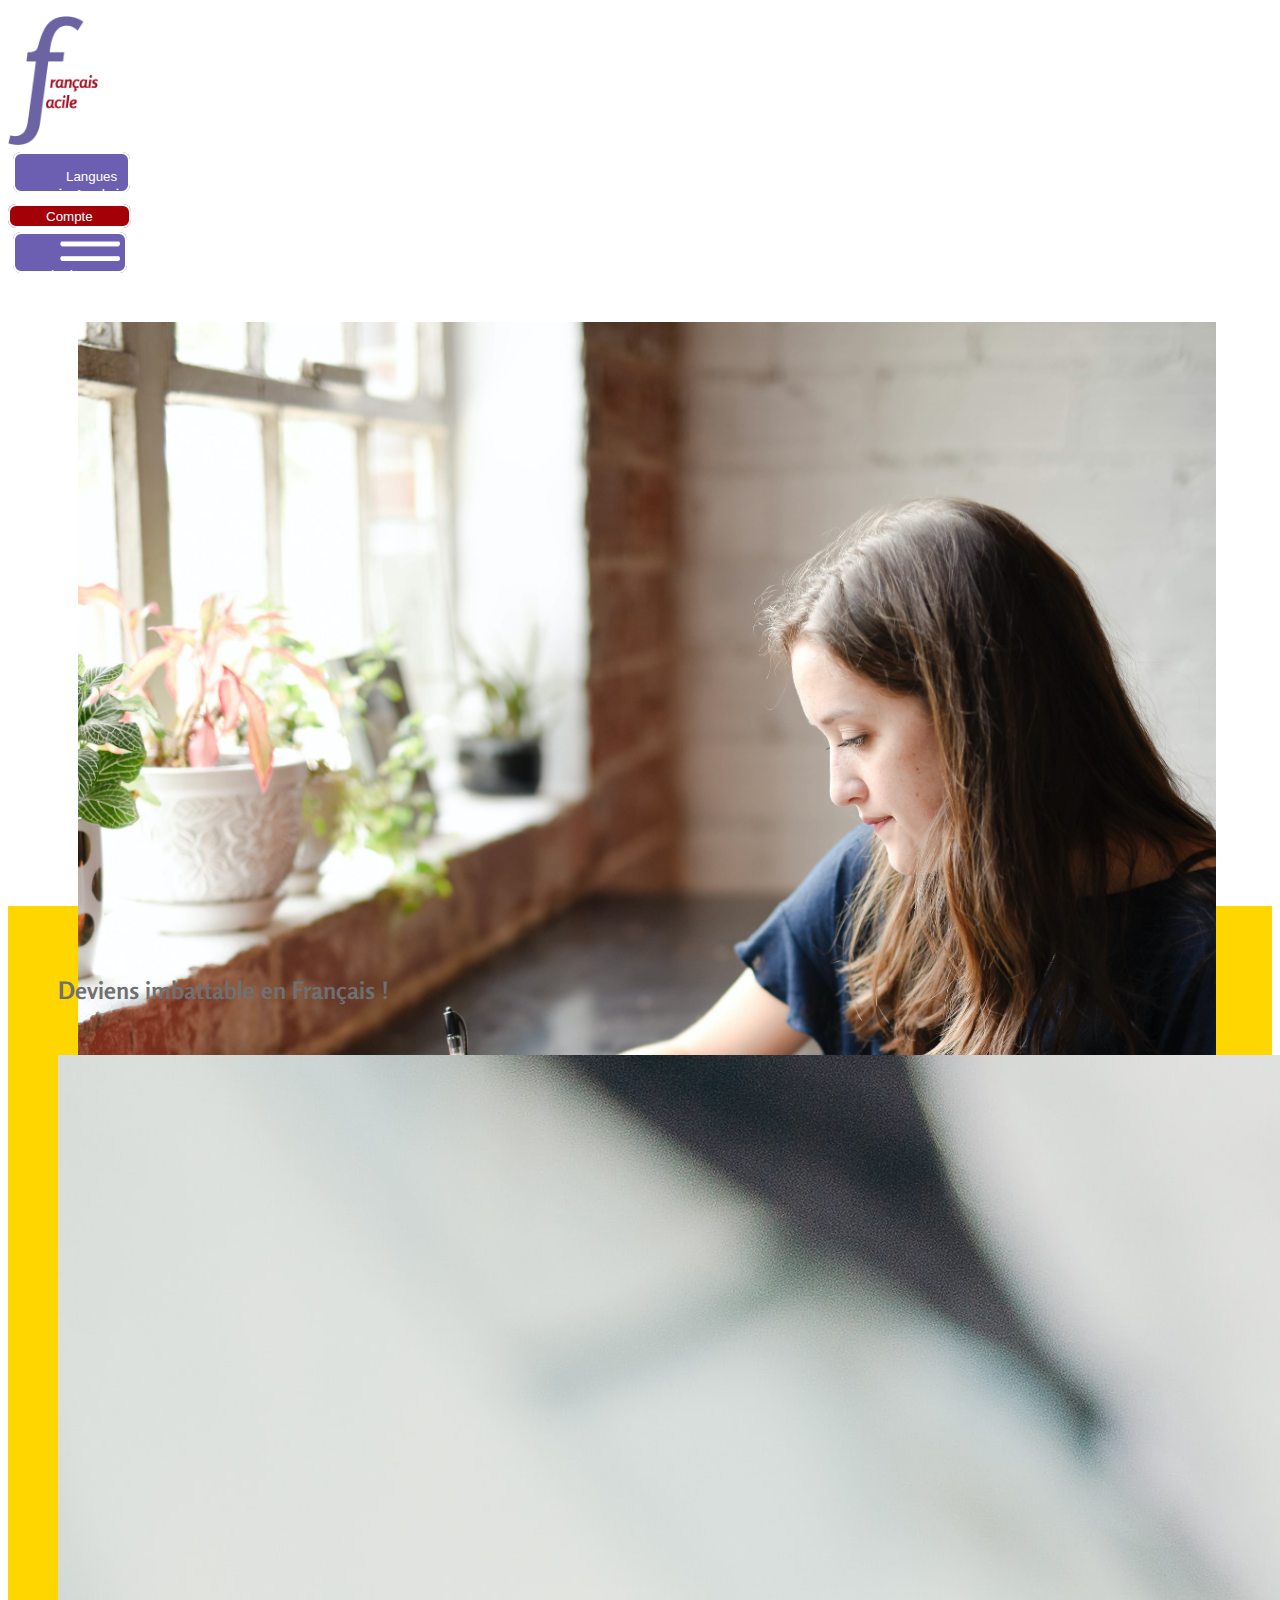
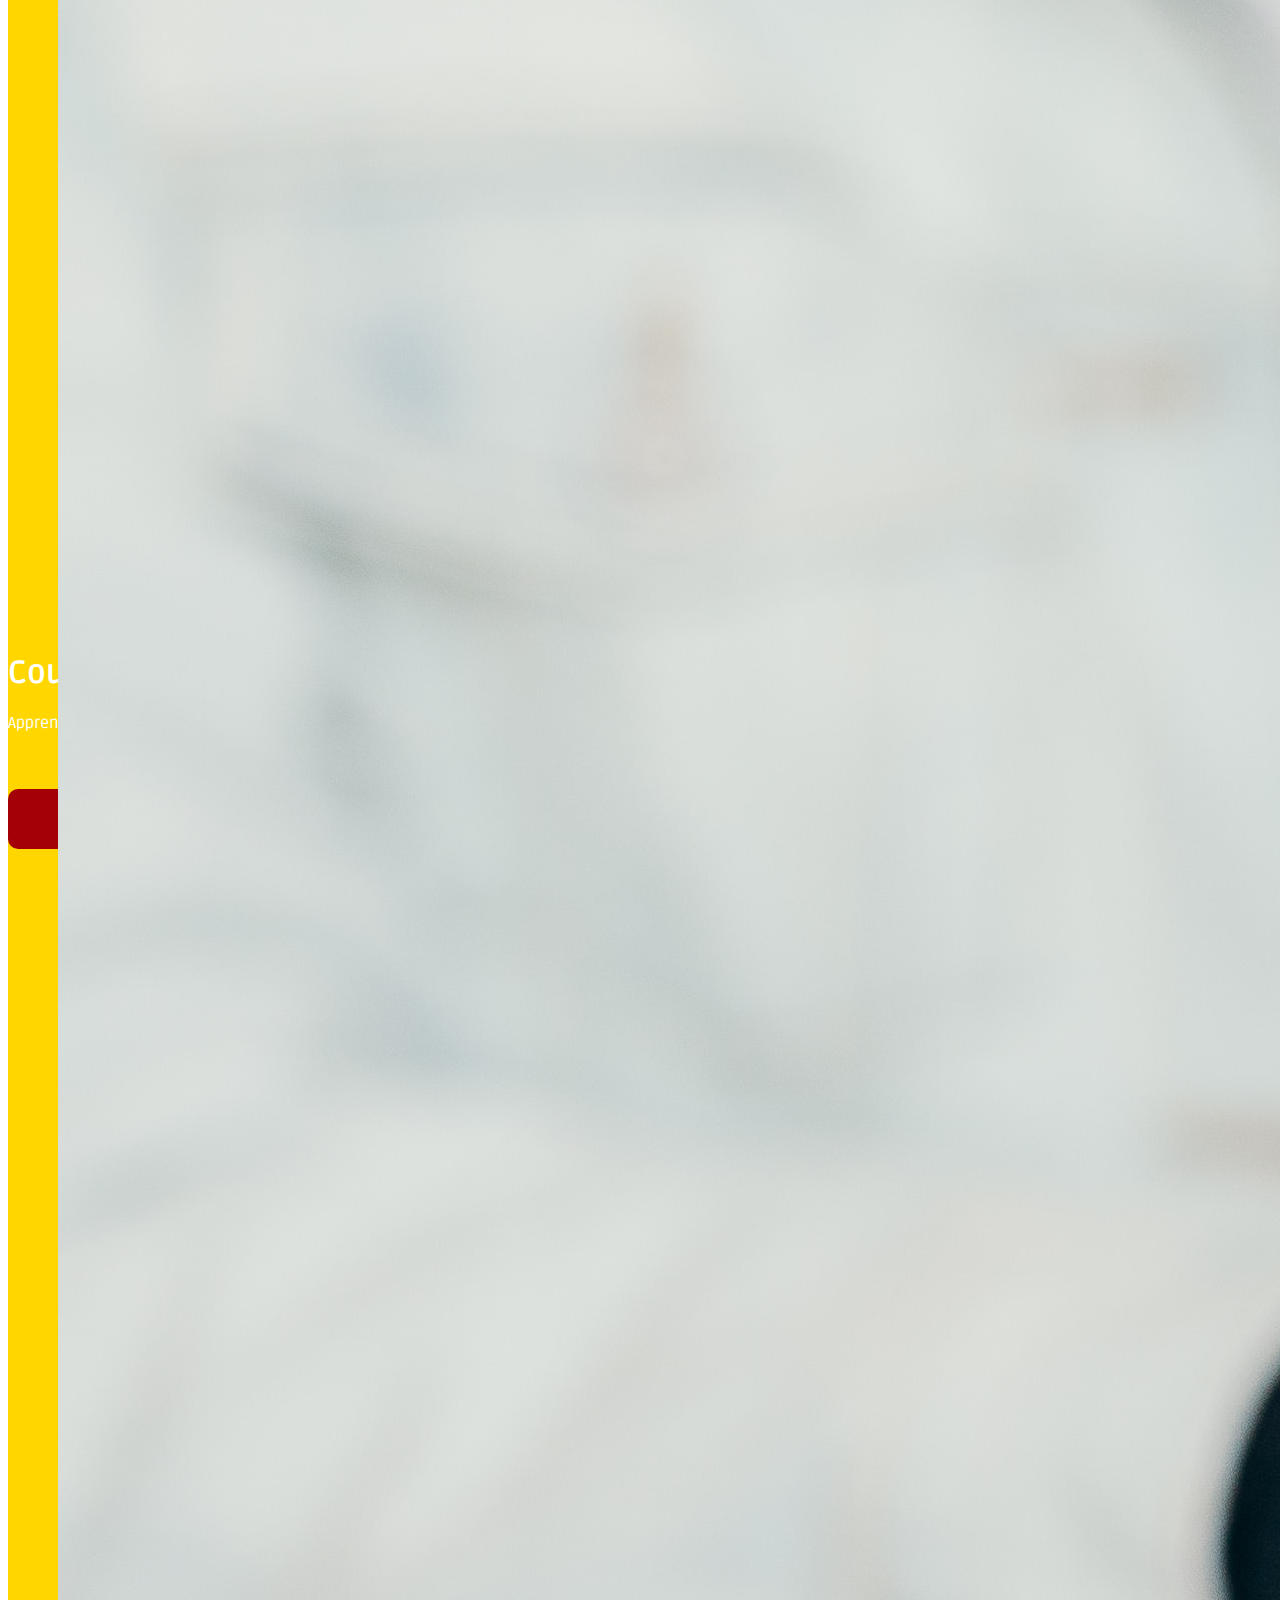
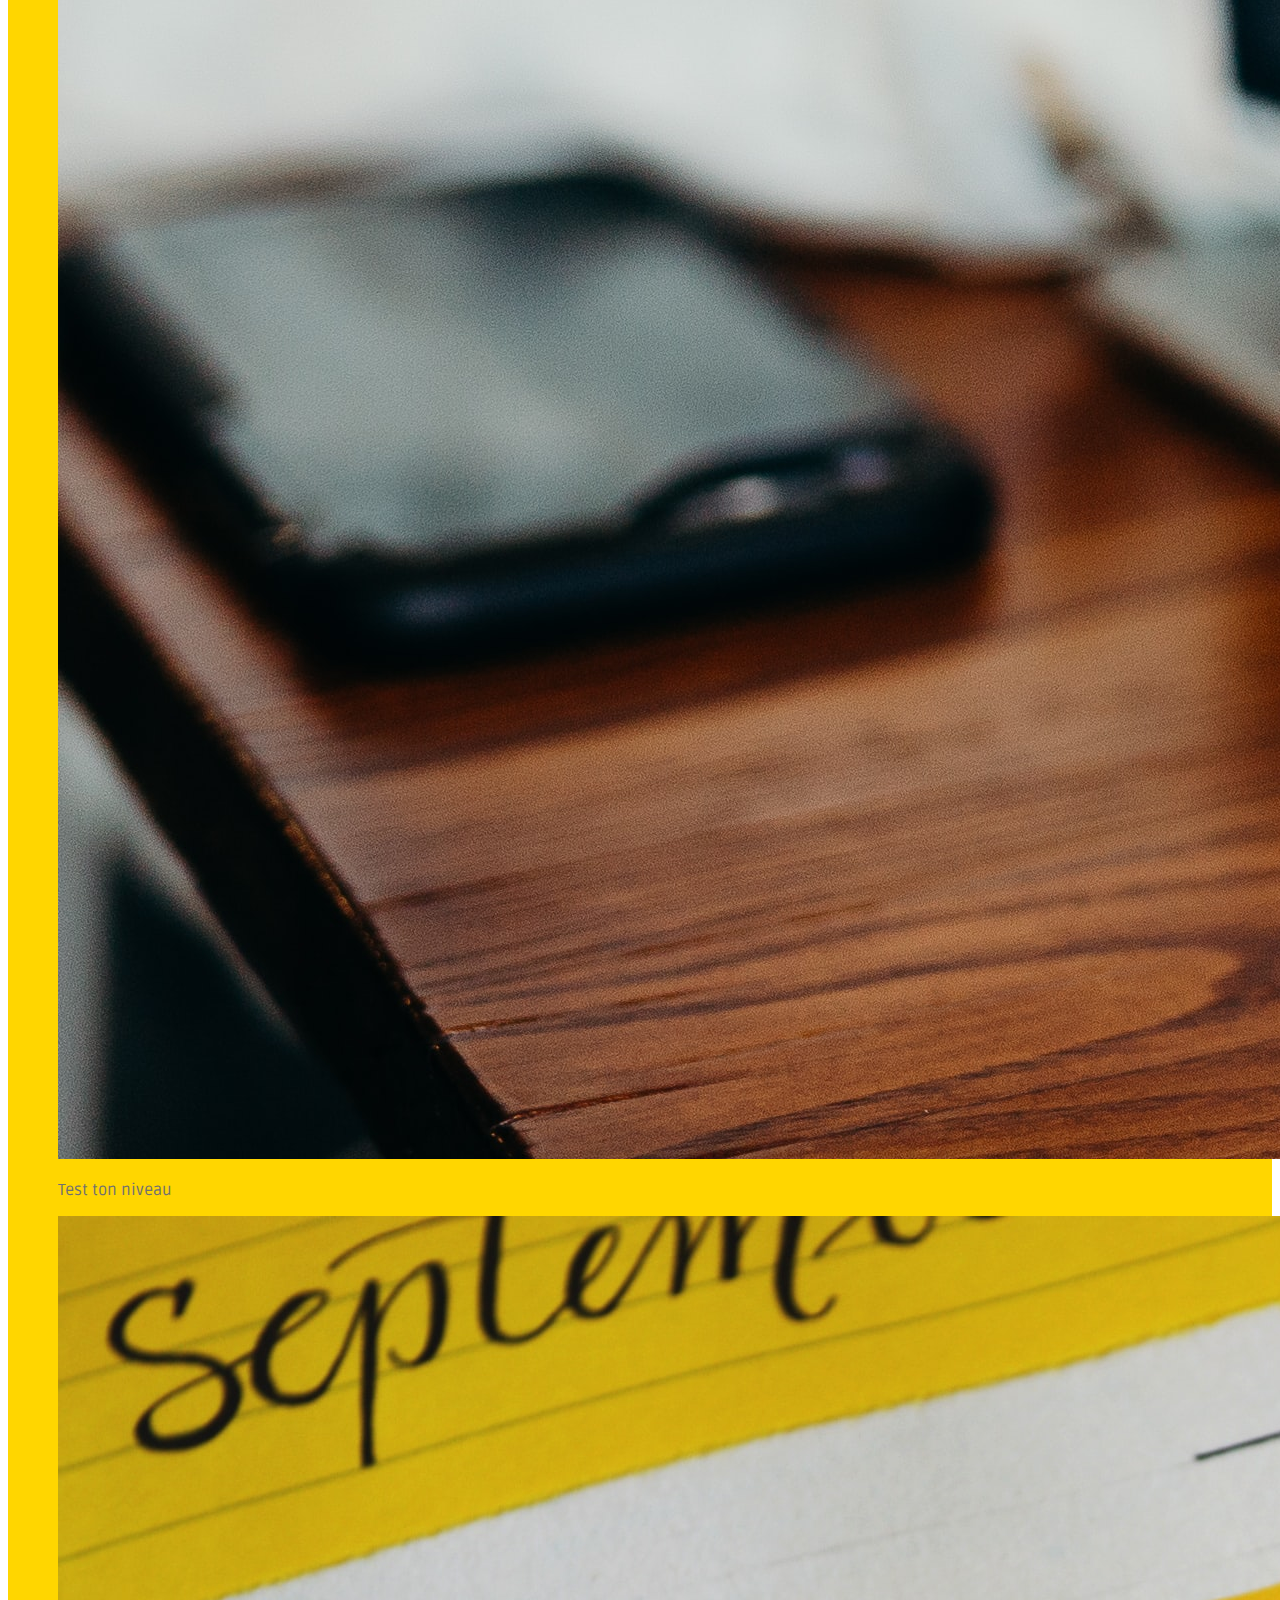
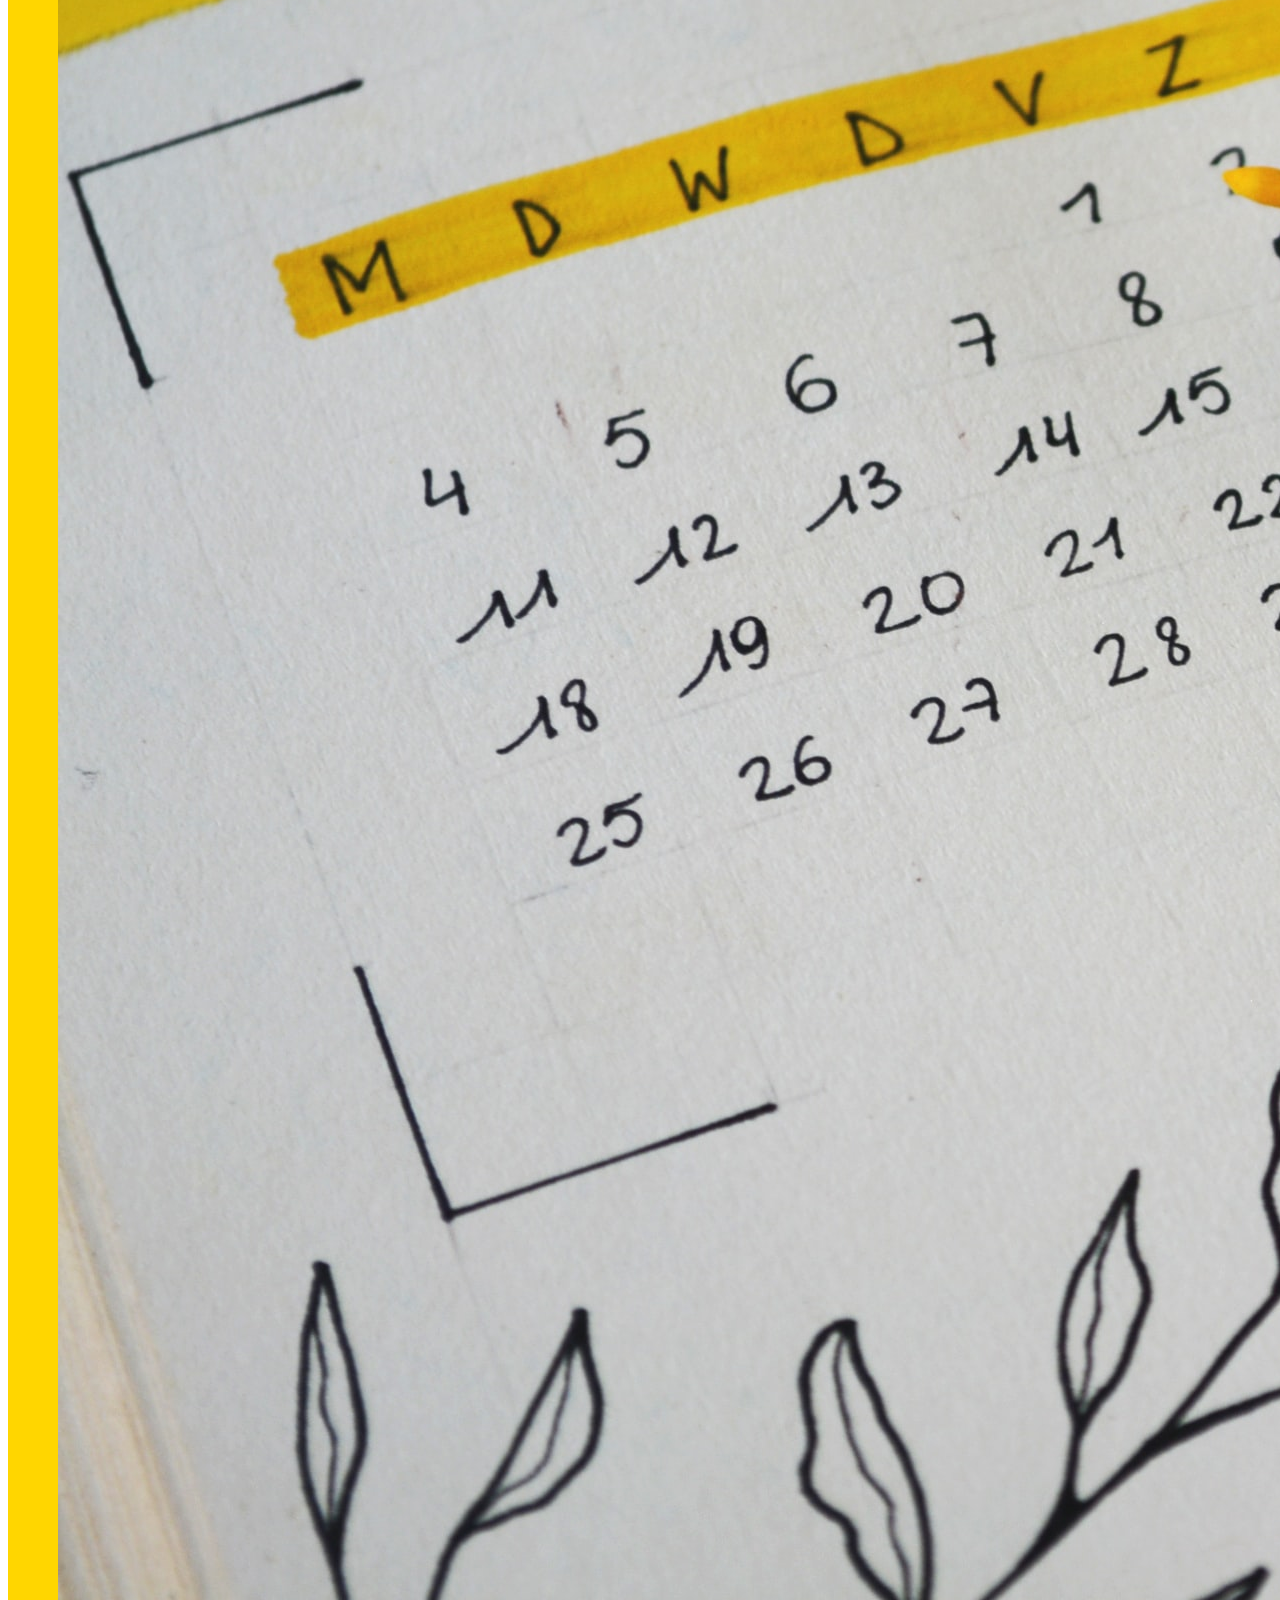
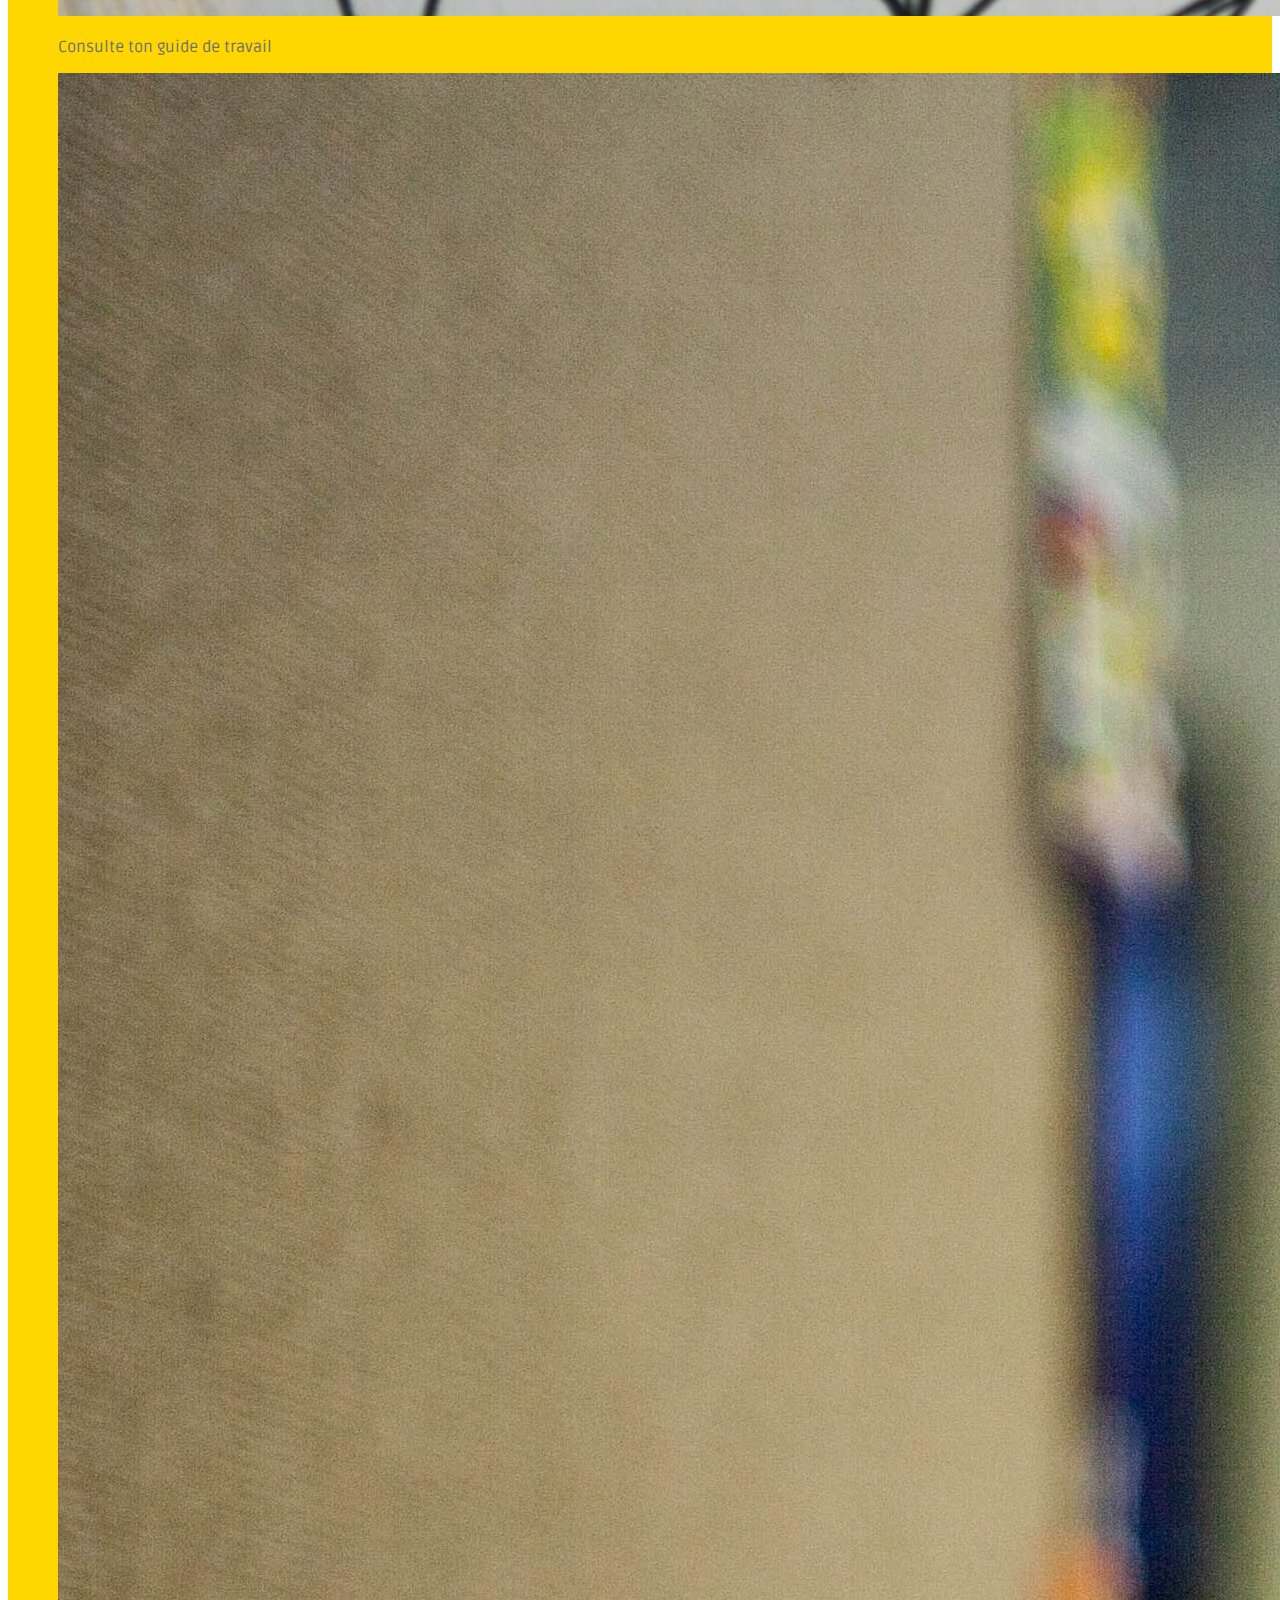
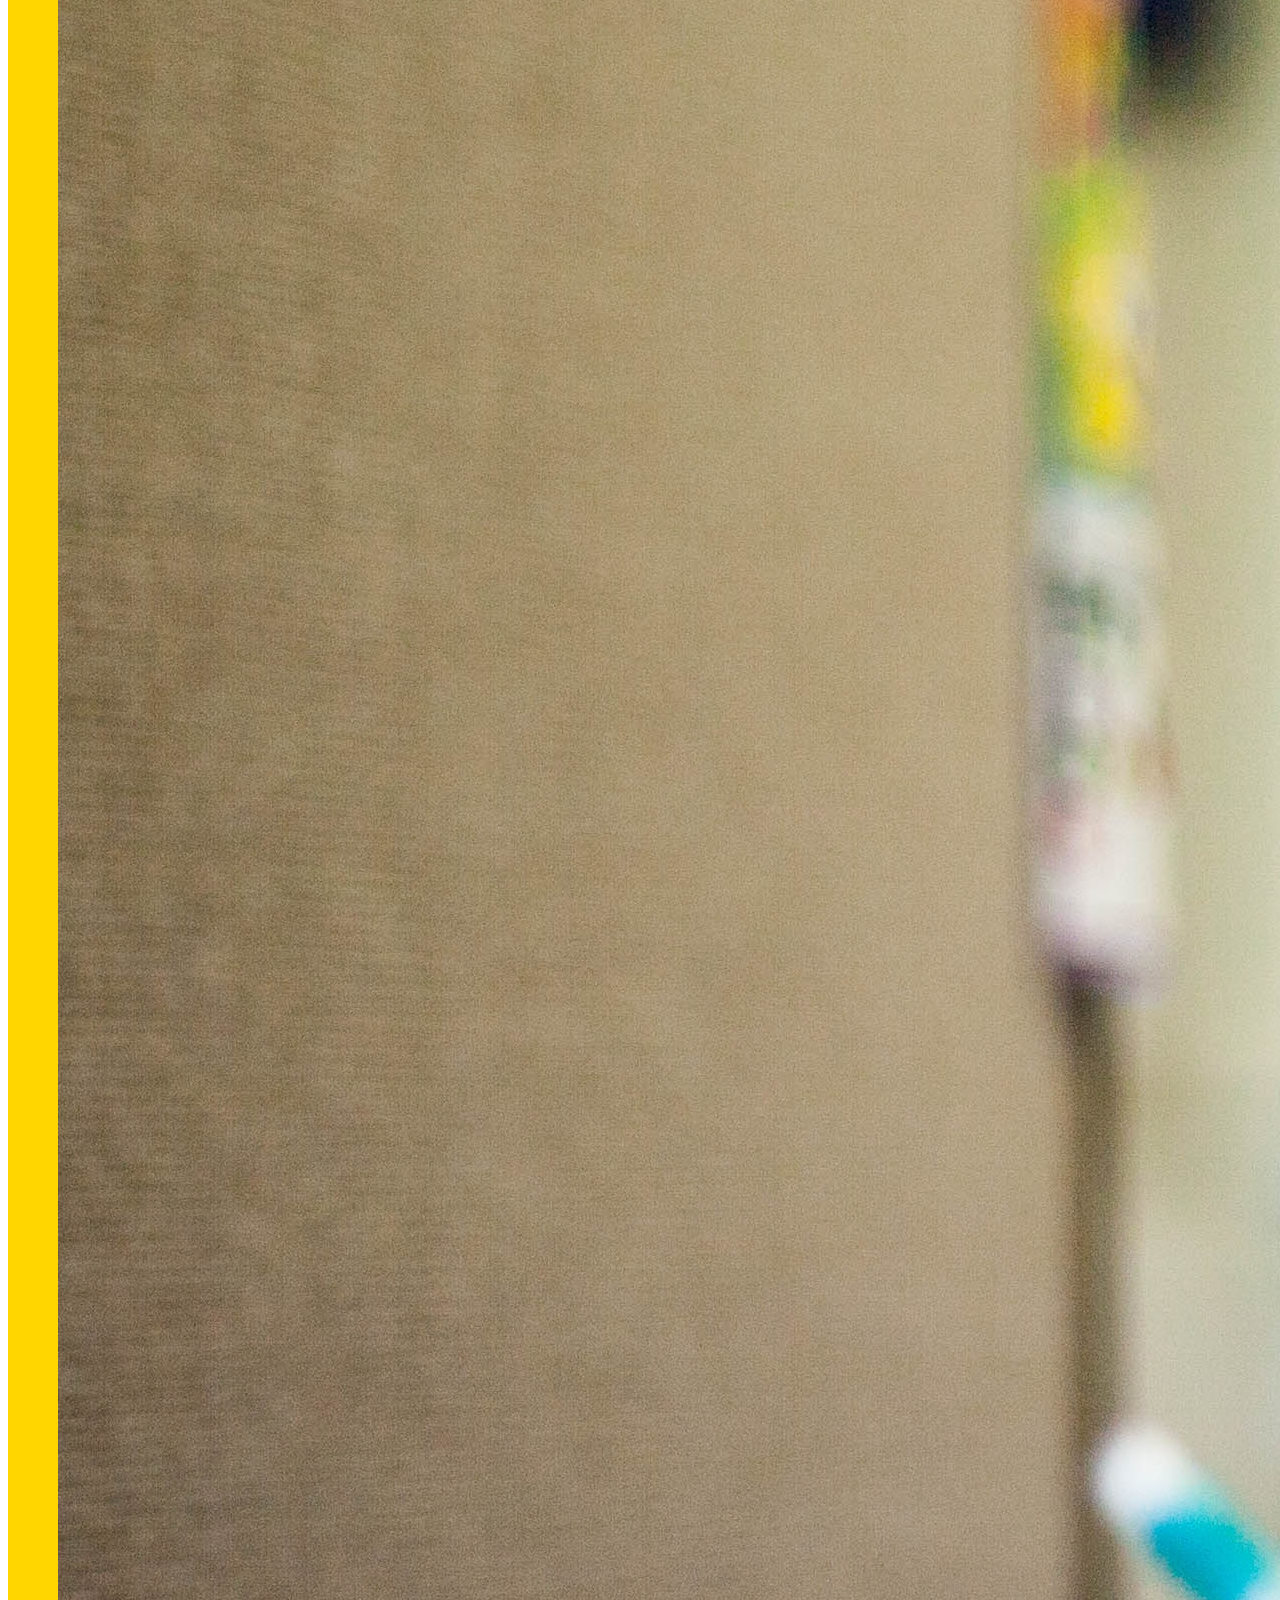
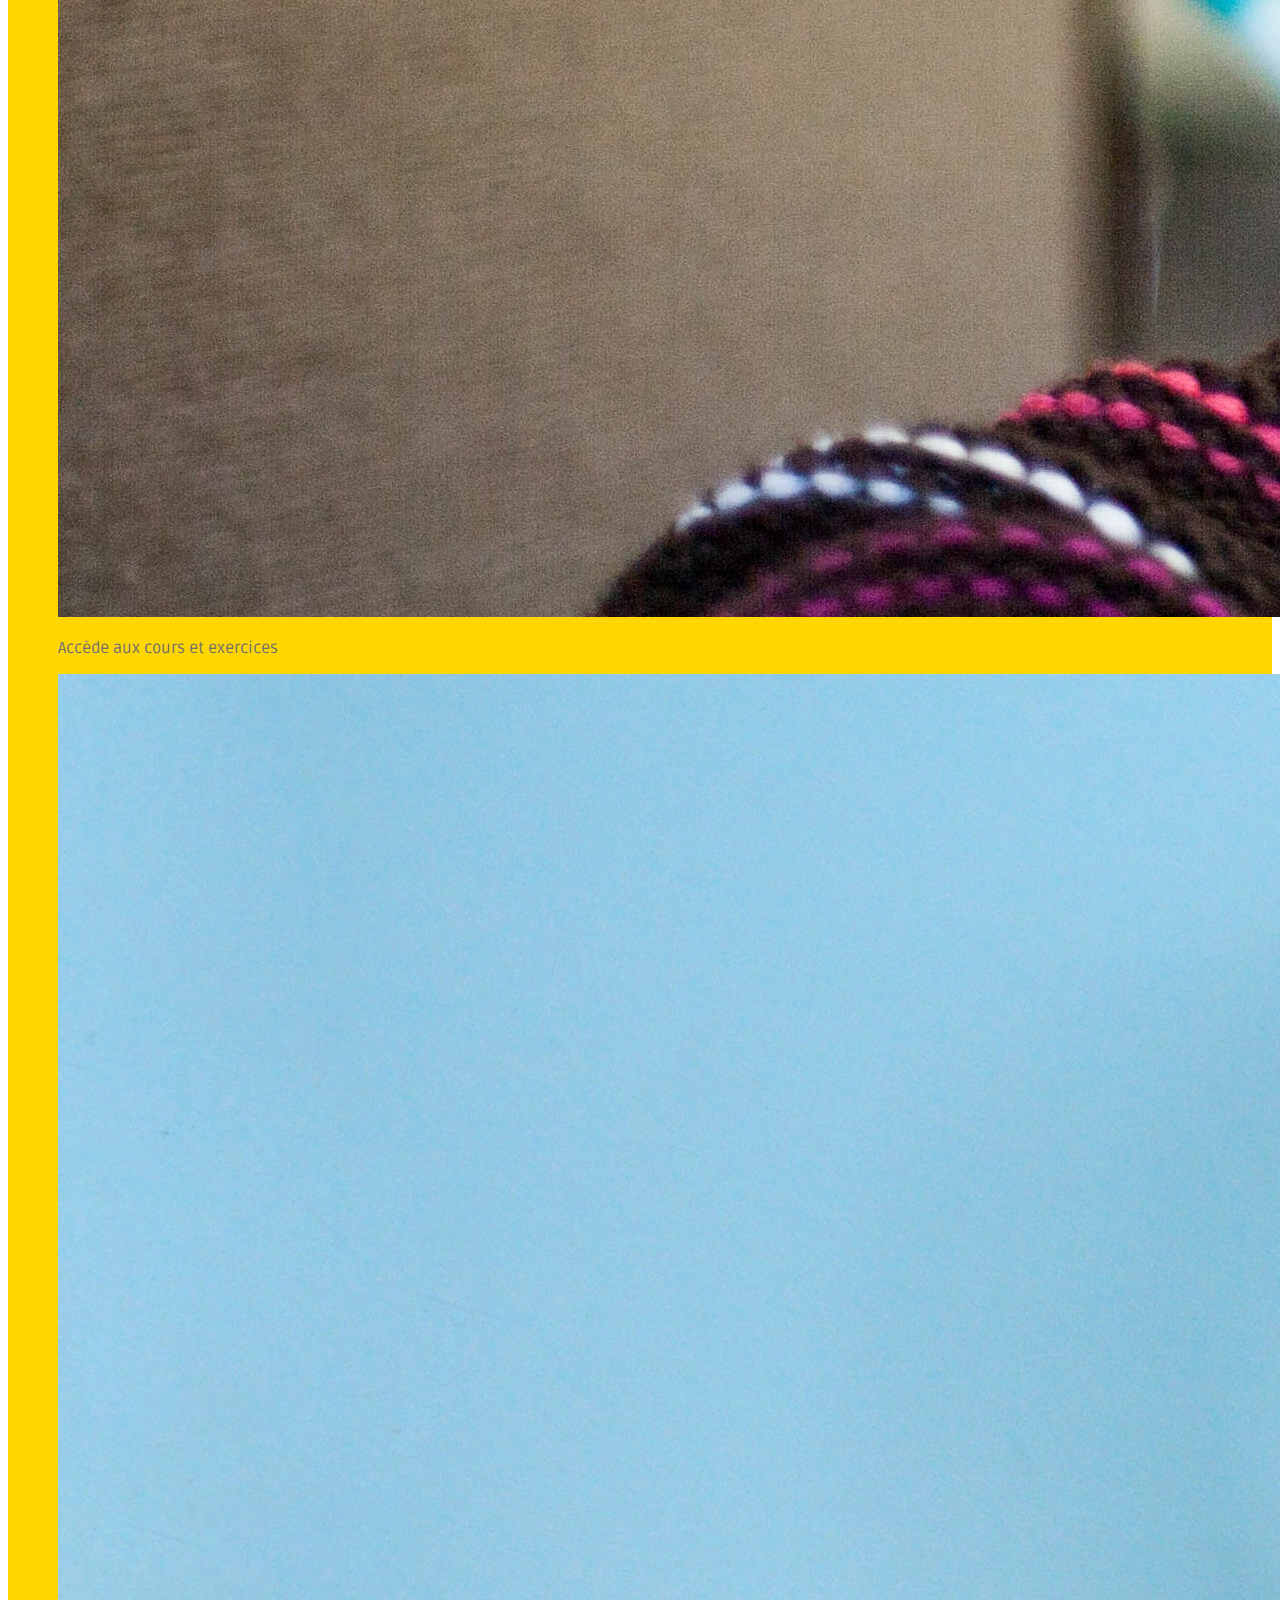
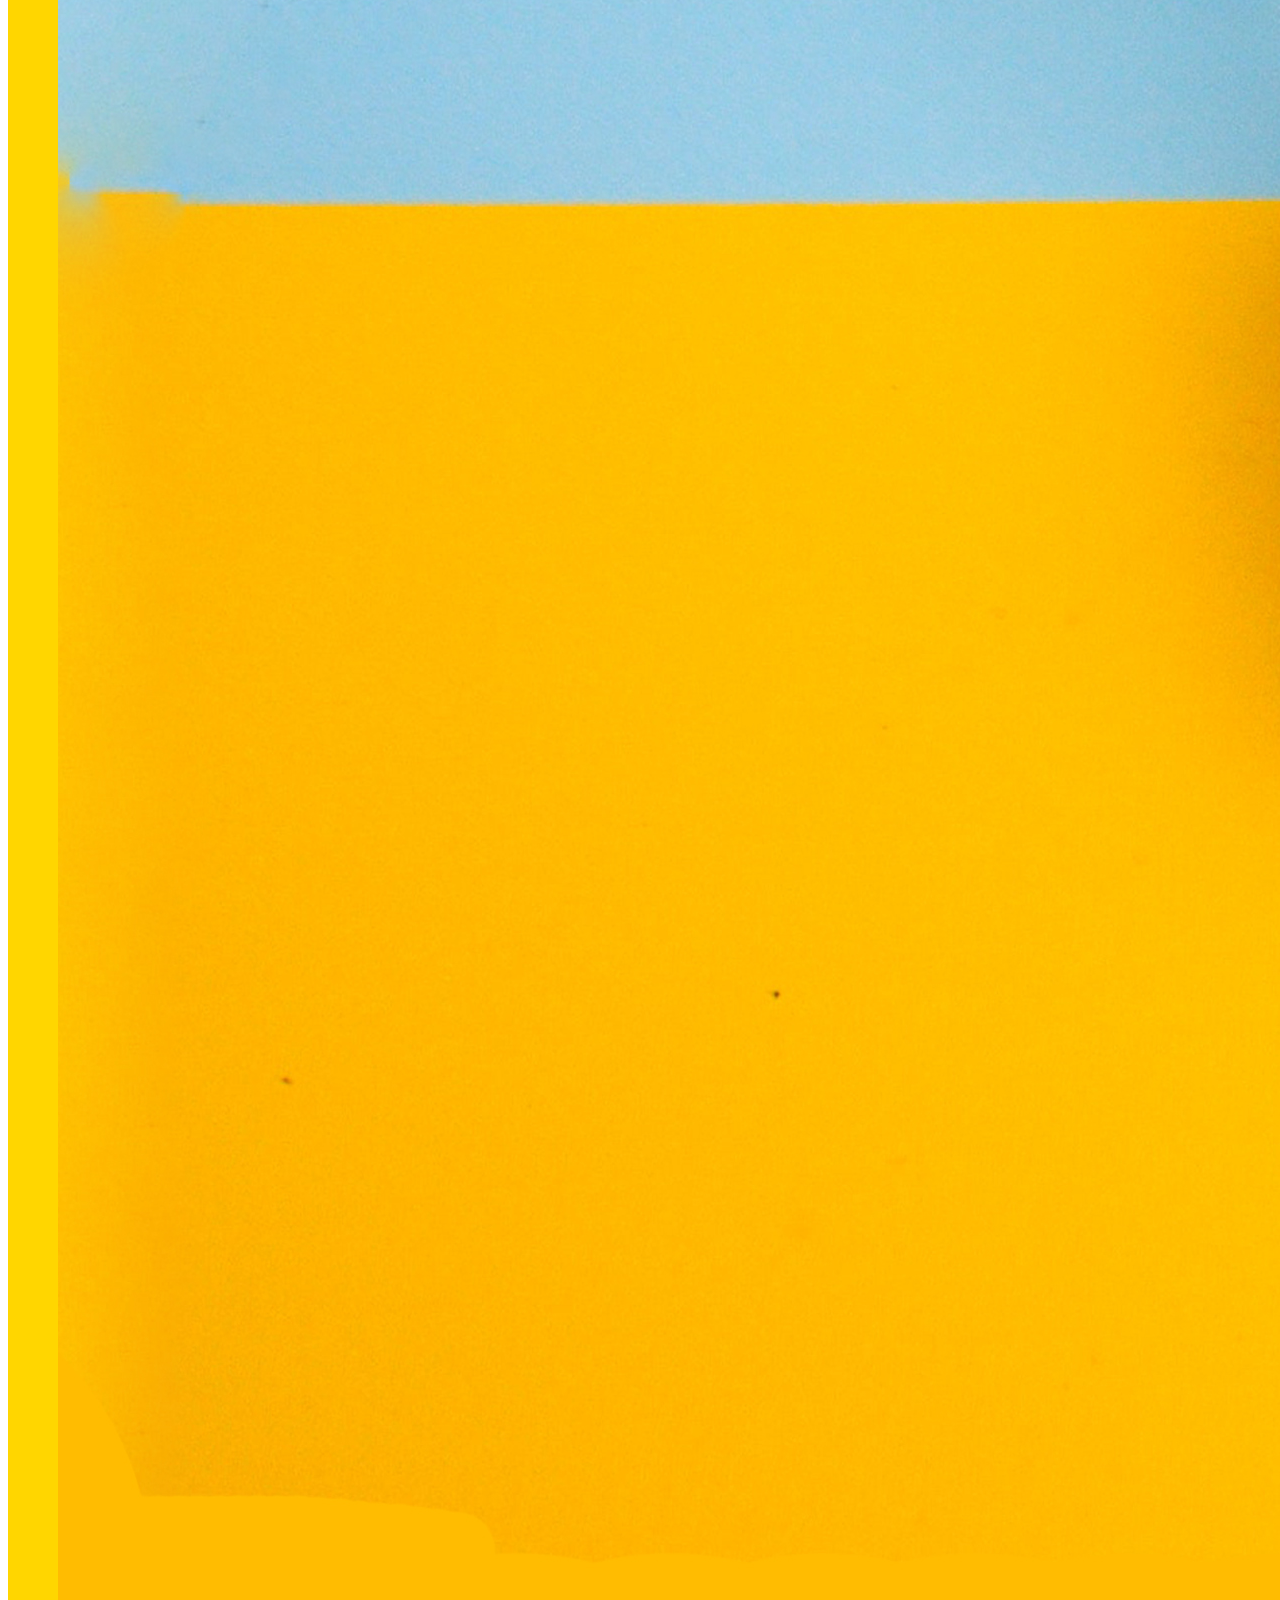
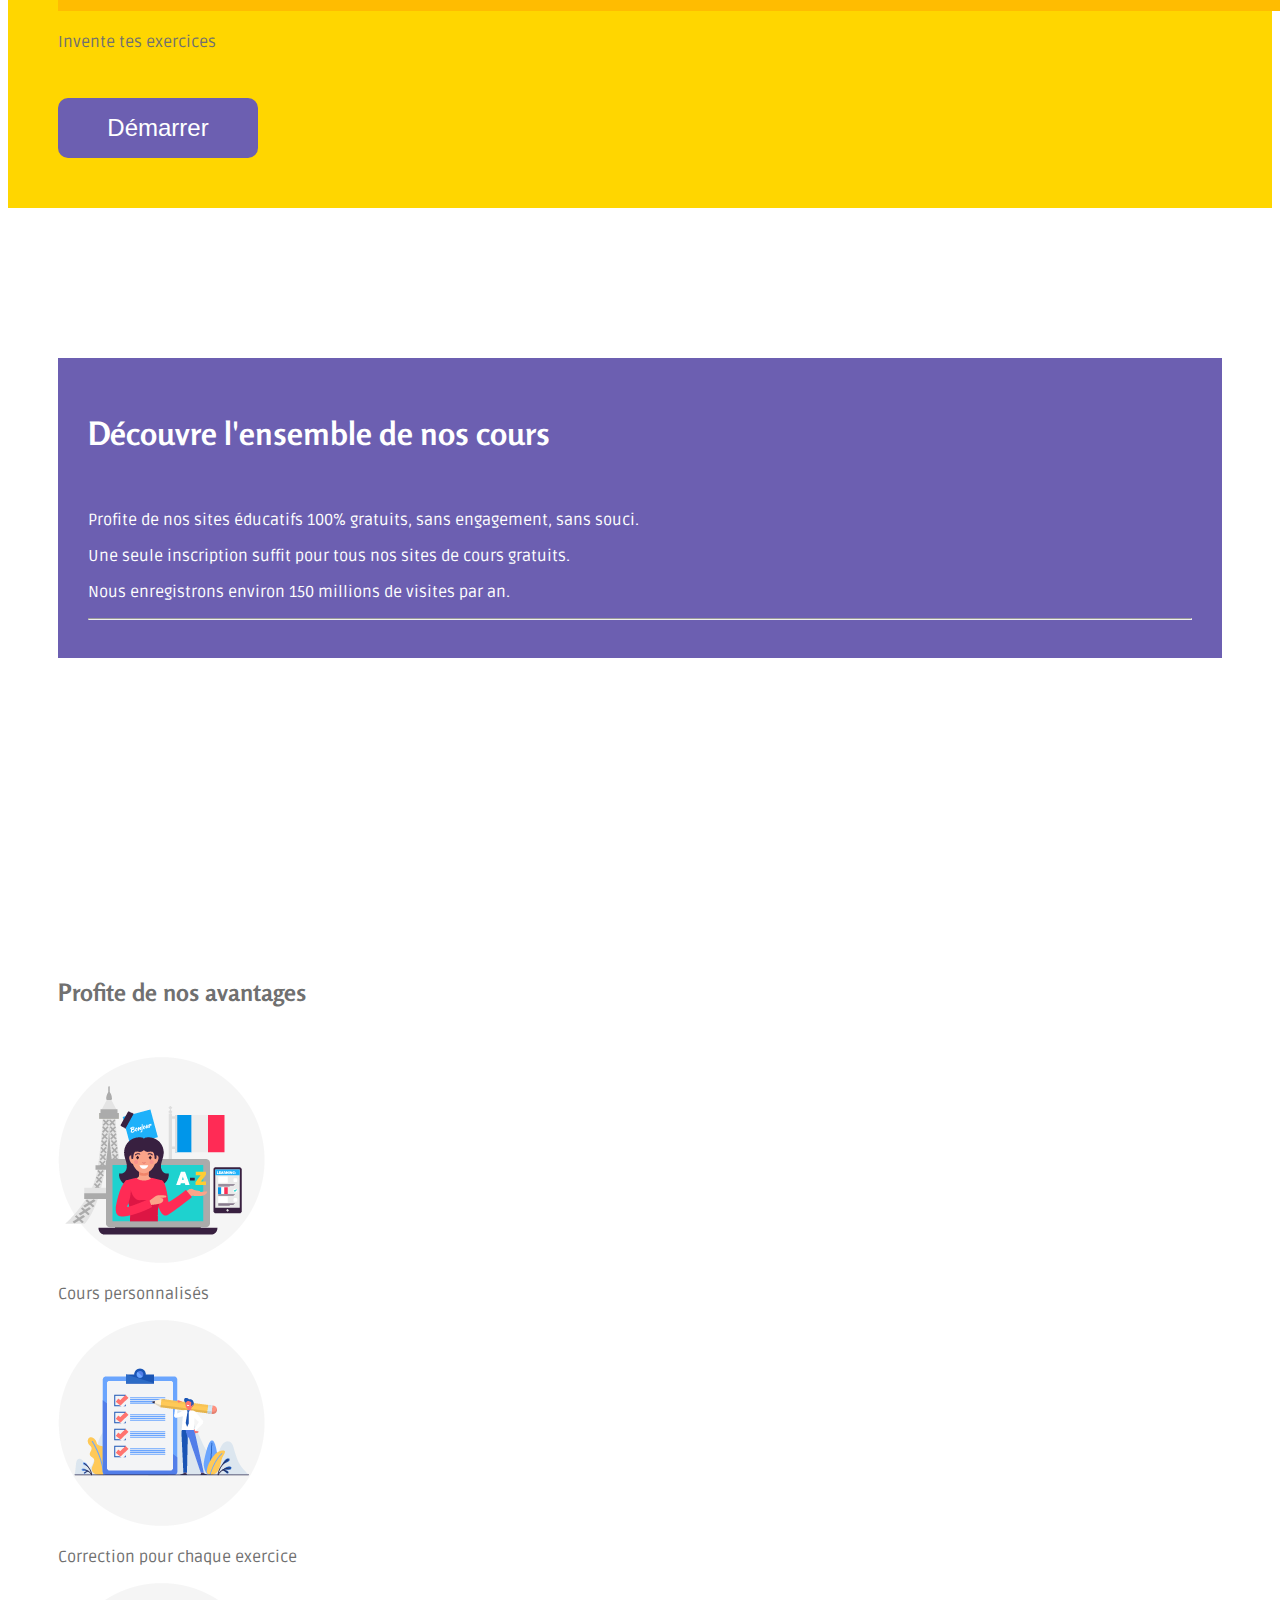
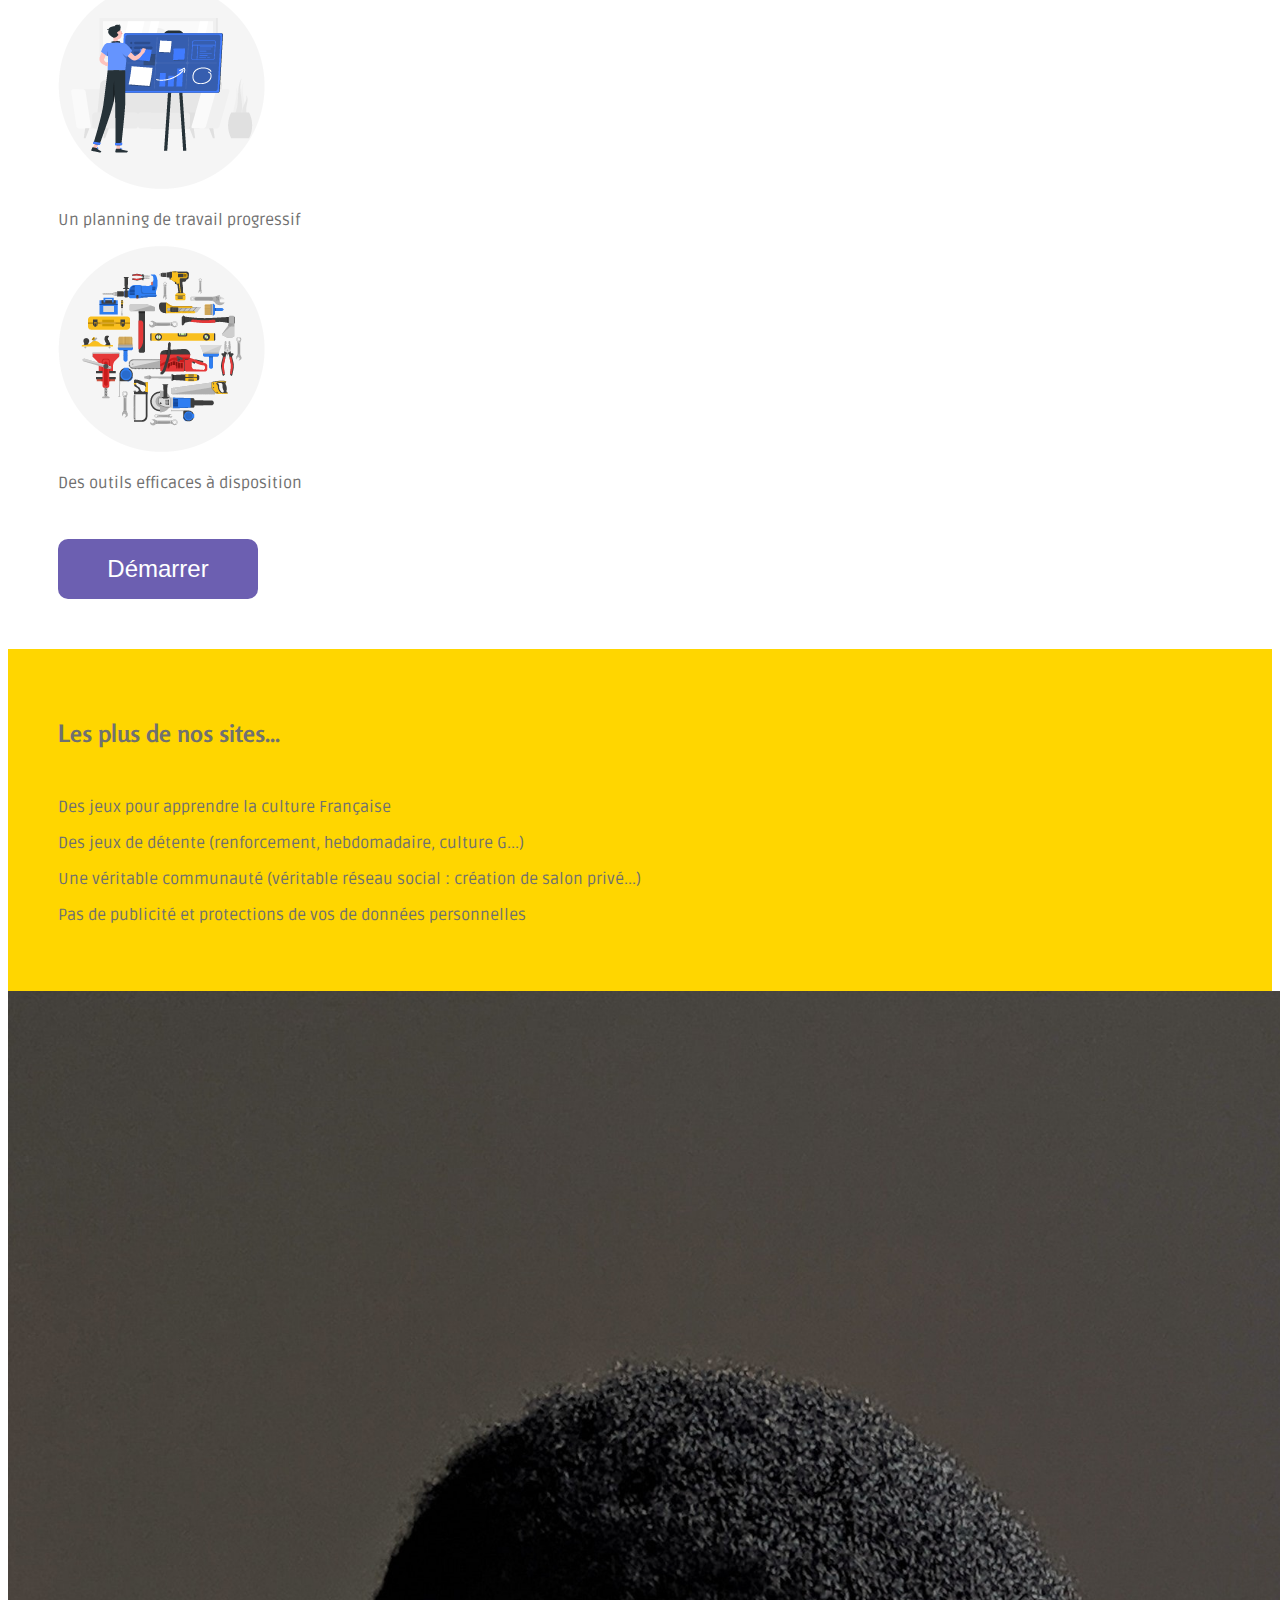
==== index.html @ e941967e "v8" ====
<!DOCTYPE html>
<html lang="en">
<head>
    <meta charset="UTF-8">
    <meta name="viewport" content="width=device-width, initial-scale=1.0">
    <title>Accueil</title>
    <link rel="stylesheet" href="https://cdn.jsdelivr.net/npm/bootstrap@4.5.3/dist/css/bootstrap.min.css" integrity="sha384-TX8t27EcRE3e/ihU7zmQxVncDAy5uIKz4rEkgIXeMed4M0jlfIDPvg6uqKI2xXr2" crossorigin="anonymous">    <link rel="stylesheet" href="css/style.css">
    <link rel="stylesheet" href="css/accueil.css">
    <link href="https://fonts.googleapis.com/css2?family=Rosario&display=swap" rel="stylesheet"> 
    <link href="https://fonts.googleapis.com/css2?family=Ruda&display=swap" rel="stylesheet"> 
</head>
<body>
    <header>
        <nav class="navbar navbar-black">
            <p><a href="http://127.0.0.1:5500/accueil.html" class="navbar-brand mb-0 h1 text-light"><img src="img/logo.png" alt="logo" id="logo"></a></p>
                <ul class="nav justify-content-end">
                    <li class="nav-item dropdown d-none d-lg-block">
                        <a class="nav-link dropdown-toggle langue" href="#" id="navbarDropdownMenuLink" role="button" data-toggle="dropdown" aria-haspopup="true" aria-expanded="false">
                          <button id="langues">Langues</button>
                        </a>
                        <div class="dropdown-menu" aria-labelledby="navbarDropdownMenuLink">
                          <a class="dropdown-item" href="#">Français</a>
                          <a class="dropdown-item" href="#">Anglais</a>
                          <a class="dropdown-item" href="#">Italien</a>
                        </div>
                    </li>
                    <li class="nav-item dropdown d-none d-lg-block">
                        <a class="nav-link compte" href="#" role="button" data-toggle="dropdown" aria-haspopup="true" aria-expanded="false">
                          <button id=compte>Compte</button>
                        </a>
                    </li>
                    <li class="nav-item dropdown">
                        <a class="nav-link" href="#" id="navbarDropdownMenuLink" role="button" data-toggle="dropdown" aria-haspopup="true" aria-expanded="false">
                          <img src="img/burger.png" alt="burger-menu" id="burger">
                        </a>
                        <div class="dropdown-menu" aria-labelledby="navbarDropdownMenuLink">
                            <a class="dropdown-item d-lg-none d-block" href="#">Compte</a>
                            <a class="dropdown-item d-lg-none d-block" href="#">Langues</a>
                            <div class="dropdown-divider d-lg-none d-block"></div>
                            <a class="dropdown-item" href="http://127.0.0.1:5500/accueil.html">Accueil</a>
                            <a class="dropdown-item" href="http://127.0.0.1:5500/lesTestsDeNiveau.html">Tests</a>
                            <a class="dropdown-item" href="http://127.0.0.1:5500/leGuideDeTravail.html">Guide</a>
                            <a class="dropdown-item" href="http://127.0.0.1:5500/lesCours.html">Cours</a>
                        </div>
                    </li>
                </ul>
        </nav>
        <div class="container-fluid">
            <div class="row">
                <div class="col-12 col-lg-5">
                    <img class="d-none d-lg-block" src="img/1-imageHeader.jpg" alt="image-header" id="image-header">
                </div>
                <div class="col-12 col-lg-7 d-flex flex-column align-items-center" id="cadre-princpal">
                    <h1 class="display-4">Cours 100% gratuits</h1>
                    <p class="lead">Apprenez et perfectionnez- vous en français ou une autre langues !</p>
                    <hr class="my-4">
                    <a href=http://127.0.0.1:5500/lesTestsDeNiveau.html><button class="gros-bouton teste-toi">Teste-toi</button></a>
                </div>
            </div>
        </div>
    </header>
    <main>
        <div class="container-fluid" id="seconde-section">
            <div class="row justify-content-center">
                <h2>Deviens imbattable en Français !</h2>
            </div>
            <div class="row justify-content-center">
                <div class="col-md-3 col-12">
                    <div class="card">
                        <img src="img/2-Test ton niveau.jpg" class="card-img-top" alt="image-test-ton-niveau">
                        <div class="card-body text-center">
                            <p class="card-text">Test ton niveau</p>
                        </div>
                    </div>
                </div>
                <div class="col-md-3 col-12">
                    <div class="card" >
                        <img src="img/3-GuideDeTravail.jpg" class="card-img-top" alt="image-test-ton-niveau">
                        <div class="card-body text-center">
                            <p class="card-text">Consulte ton guide de travail</p>
                        </div>
                    </div>
                </div>
                <div class="col-md-3 col-12">
                    <div class="card">
                        <img src="img/4-AccedeAuxCours.jpg" class="card-img-top" alt="image-test-ton-niveau">
                        <div class="card-body text-center">
                            <p class="card-text">Accède aux cours et exercices</p>
                        </div>
                    </div>
                </div>
                <div class="col-md-3 col-12">
                    <div class="card">
                        <img src="img/5-InventionExercices.jpg" class="card-img-top" alt="image-test-ton-niveau">
                        <div class="card-body text-center">
                            <p class="card-text">Invente tes exercices</p>
                        </div>
                    </div>
                </div>
            </div>
            <div class="row justify-content-center">
                <button class="gros-bouton demarrer">Démarrer</button>
            </div>
        </div>
        <div class="container-fluid" id="troisieme-section">
            <div class="row">
                <div class="col-lg-5">
                </div>
                <div class="col-lg-7 d-flex flex-column" id="cadre-secondaire">
                    <h2 class="display-4" id="decouvre">Découvre l'ensemble de nos cours</h2>
                    <p>Profite de nos sites éducatifs 100% gratuits, sans engagement, sans souci.</p>
                    <p>Une seule inscription suffit pour tous nos sites de cours gratuits.</p>
                    <p>Nous enregistrons environ 150 millions de visites par an.</p>
                    <hr class="my-4">
                </div>
            </div>
        </div>
        <div class="container-fluid" id="quatrieme-section">  
            <div class="row justify-content-center">
                <h2>Profite de nos avantages</h2>
            </div>
            <div class="row justify-content-center">
                <div class="col-lg-3">
                    <article class="text-center">
                        <img src="img/7-CoursPersonnalisés.png" alt="">
                        <p>Cours personnalisés</p>
                    </article>
                </div>
                <div class="col-lg-3">
                    <article class="text-center">
                        <img src="img/8-CorrectionsExercice.png" alt="">
                        <p >Correction pour chaque exercice</p>
                    </article>
                </div>
                <div class="col-lg-3">
                    <article class="text-center">
                        <img src="img/9-PlanningProgressif.png" alt="">
                        <p>Un planning de travail progressif</p>
                    </article>
                </div>
                <div class="col-lg-3">
                    <article class="text-center">
                        <img src="img/10-OutilsDisponible.png" alt="">
                        <p>Des outils efficaces à disposition</p>
                    </article>
                </div>
            </div>
            <div class="row justify-content-center">
                <button class="gros-bouton demarrer">Démarrer</button>
            </div>
        </div>
        <div class="container-fluid" id="cinquieme-section"> 
            <div class="col-12">
                <h2>Les plus de nos sites...</h2>
                <p>Des jeux pour apprendre la culture Française</p>
                <p>Des jeux de détente (renforcement, hebdomadaire, culture G...)</p>
                <p>Une véritable communauté (véritable réseau social : création de salon privé...)</p>
                <p>Pas de publicité et protections de vos de données personnelles</p>
            </div>
        </div>
    </main>
    <footer>
        <div class="row">
                <div class="col-lg-3">
                    <img src="img/11-ImageFooter.jpg" alt="image-footer" id="image-footer">
                </div>
                <div class="col-lg-9" id="second-colonne-footer">
                    <div class="row">
                        <h2>Inscris-toi à notre Newsletters</h2>
                    </div>
                        <div class="input-group mb-3">
                            <input type="text" class="form-control" placeholder="email" aria-label="Recipient's username" aria-describedby="button-addon2">
                            <div class="input-group-append">
                              <button class="btn btn-outline-primary envoyer" type="button" id="button-addon2">Envoyer</button>
                            </div>
                          </div>
                    <div class="row" id=ligne>
                        <div class="col-lg-4">
                            <h3>Les indispensables</h3>
                            <ul>
                                <li><a href="http://127.0.0.1:5500/lesTestsDeNiveau.html">Les tests de niveau</a></li>
                                <li><a href="http://127.0.0.1:5500/leGuideDeTravail.html">Le guide de travail</a></li>
                                <li><a href="http://127.0.0.1:5500/lesCours.html">Les cours</a></li>
                                <li>Les meilleures fiches</li>
                                <li>Tous les outils</li>
                                <li>Créez des exercices</li>
                            </ul>
                        </div>
                        <div class="col-lg-4">
                            <h3>Nos autres sites</h3>
                            <ul>
                                <li>Cours mathématiques</li>
                                <li>Cours d'espagnol</li>
                                <li>Cours d'allemand</li>
                                <li>Cours de français</li>
                                <li>Bac d'anglais</li>
                            </ul>
                        </div>
                        <div class="col-lg-4">
                            <h3>Informations</h3>
                            <ul>
                                <li>Conditions d'utilisation</li>
                                <li>Conseils en sécurité</li>
                                <li>Mentions légales</li>
                                <li>Vies privées</li>
                                <li>Cookies</li>
                                <li>Aide et contact</li>
                            </ul>
                        </div>
                    </div>
                </div>
        </div>
    </footer>






    <script src="https://code.jquery.com/jquery-3.5.1.slim.min.js" integrity="sha384-DfXdz2htPH0lsSSs5nCTpuj/zy4C+OGpamoFVy38MVBnE+IbbVYUew+OrCXaRkfj" crossorigin="anonymous"></script>
    <script src="https://cdn.jsdelivr.net/npm/bootstrap@4.5.3/dist/js/bootstrap.bundle.min.js" integrity="sha384-ho+j7jyWK8fNQe+A12Hb8AhRq26LrZ/JpcUGGOn+Y7RsweNrtN/tE3MoK7ZeZDyx" crossorigin="anonymous"></script>
</body>
</html>
---- css/style.css ----
/*Polices et tailles de texte générales.************************************************************************/
h2, h3 {
    font-family: 'Rosario', sans-serif;
    color: #707070;
    padding-bottom: 30px;
}
body {
    font-family: 'Ruda', sans-serif;
    color: #707070;
}

/*Nav-bar******************************************************************************************************/
#logo {
    width: 90px;
}
#burger {
    width: 60px;
}
#navbarDropdownMenuLink {
    border: 2px solid white;
    background-color: #6C5FB1;
    border-radius: 8px;
    padding: 5px;
    padding-top: 12px;
    padding-left: 45px;
    margin: 5px;
    width: 180px;
    height: 50px;
}
a {
    color: white;
}
#compte, #langues {
    background-color: #6C5FB1;
    border: none;
    color: white;
}

/*Cadre-pincipal***********************************************************************************************/
#image-header {
    width: 90%;
    padding-left: 70px;
}
#cadre-princpal {
    color: white;
    padding-top: 200px;
}
header{
    background: url(https://adesandi.com/wp-content/uploads/2020/10/fond.jpg) no-repeat center center ;
    background-size: cover;
    height:890px;
}

/*Cadre-secondaire*********************************************************************************************/
#cadre-secondaire {
    color: white;
    margin-top: 100px;
    padding: 30px;
    background-color: #6C5FB1;
}
h2#decouvre.display-4 {
    color: white !important;
    font-size: 2rem;
}

/*Boutons******************************************************************************************************/
.gros-bouton {
    width: 200px;
    height: 60px;
    border-radius: 10px;
    border: none;
    color: white;
    font-size: 1.5em;
    margin-top: 30px;
}
#teste-toi {
    background-color: #EF575F;
}
.gros-bouton.demarrer {
    background-color: #6C5FB1;
}


/*Sections*****************************************************************************************************/
#seconde-section, #cinquieme-section {
    background-color: #FFD600;
    padding: 50px;
}
#troisieme-section, #quatrieme-section {
    padding: 60px;
}
#troisieme-section {
    background: url(https://adesandi.com/wp-content/uploads/2020/10/6-DecouvreLesCours-scaled.jpg)no-repeat center center ;
    background-size: cover;
    height:600px;;
}
.card {
    background-color: #FFD600 !important;
    border: none;
}
#Invention {
    height: 150px;
    width: auto;
}




/*Footer******************************************************************************************************/
#image-footer {
    width: 170%;
}
#second-colonne-footer {
    background-color: #6C5FB1;
    color: white;
    padding: 50px;
}
footer h2, h3 {
    color: white;
    padding-top: 20px;
}
#ligne {
    border-top: 2px solid white;
    margin-top: 60px;
    padding-top: 40px;
    padding-bottom: 20px;
}
ul {
    list-style: none;
    padding-left: 0;
}
---- css/accueil.css ----
/*Polices et tailles de texte générales.************************************************************************/
h2, h3 {
    font-family: 'Rosario', sans-serif;
    color: #707070;
    padding-bottom: 30px;
}
body {
    font-family: 'Ruda', sans-serif;
    color: #707070;
}

/*Nav-bar******************************************************************************************************/
#logo {
    width: 90px;
}
#burger {
    width: 60px;
}

/*Cadre-pincipal***********************************************************************************************/
#image-header {
    width: 90%;
    padding-left: 70px;
}
#cadre-princpal {
    color: white;
    padding-top: 200px;
}
header{
    background: url(https://adesandi.com/wp-content/uploads/2020/10/fond.jpg) no-repeat center center;
    background-size: cover;
    height:890px;
}
@media (max-width: 700px) {
    header{
        background: url(https://adesandi.com/wp-content/uploads/2020/10/fond-mobile.jpg) no-repeat left center;
        background-size: cover;
        height:900px;
    }
    #cadre-princpal {
        color: #6C5FB1;
    }
    h1.display-4, .lead {
        margin-left: 20px;
        margin-right: 90px;
    }
    #cadre-secondaire {
        margin-top: 0px !important;
        padding: 0px;
        height: 500px;
    }
}

/*Cadre-secondaire*********************************************************************************************/
#cadre-secondaire {
    color: white;
    margin-top: 100px;
    padding: 30px;
    background-color: #6C5FB1;
}
h2#decouvre.display-4 {
    color: white !important;
    font-size: 2rem;
}

/*Boutons******************************************************************************************************/
.langue {
    border: 2px solid white;
    border-radius: 8px;
    background-color: #6C5FB1;
    margin-right: 30px;
}
.langue:hover {
    background-color:#a30008;
}
#langues {
    background-color: transparent;
    border: none;
    color: white;
}
/*Fléche dropdown*/
a {
    color: white;
}
a:hover {
    color: white;
}
footer div div ul li a:hover {
    color: #a30008;
}
footer div div ul li:hover {
    color: #a30008;
}
.compte {
    border: 2px solid white;
    border-radius: 8px;
    background-color: #a30008;
    margin-right: 30px;
    padding-left: 30px;
    padding-right: 30px;
}
.compte:hover {
    background-color: #ef575f;
}
#compte {
    background-color: transparent;
    border: none;
    color: white;
}
.gros-bouton {
    width: 200px;
    height: 60px;
    border-radius: 10px;
    border: none;
    color: white;
    font-size: 1.5em;
    margin-top: 30px;
}
.gros-bouton:hover {
    background-color: #ef575f;
}
.gros-bouton.teste-toi {
    background-color: #a30008;
}
.gros-bouton.teste-toi:hover {
    background-color: #ef575f;
}
.gros-bouton.demarrer {
    background-color: #6C5FB1;
}
.gros-bouton.demarrer:hover {
    background-color: #a30008;
}
.btn.btn-outline-primary.envoyer {
    background-color: #a30008;
    color: white;
    border: 1px solid white;
}
.btn.btn-outline-primary.envoyer:hover {
    background-color: #ef575f;
}

/*Sections*****************************************************************************************************/
#seconde-section, #cinquieme-section {
    background-color: #FFD600;
    padding: 50px;
}
#troisieme-section, #quatrieme-section {
    padding: 50px;
}
#troisieme-section {
    background: url(https://adesandi.com/wp-content/uploads/2020/10/second-rectangle-scaled.jpg)no-repeat center center ;
    background-size: cover;
    height:600px;;
}
.card {
    background-color: #FFD600 !important;
    border: none;
}

/*Footer******************************************************************************************************/
#image-footer {
    width: 170%;
}
#second-colonne-footer {
    background-color: #6C5FB1;
    color: white;
    padding: 50px;
}
footer h2, h3 {
    color: white;
    padding-top: 20px;
}
#ligne {
    border-top: 2px solid white;
    margin-top: 60px;
    padding-top: 40px;
    padding-bottom: 20px;
}
ul {
    list-style: none;
    padding-left: 0;
}
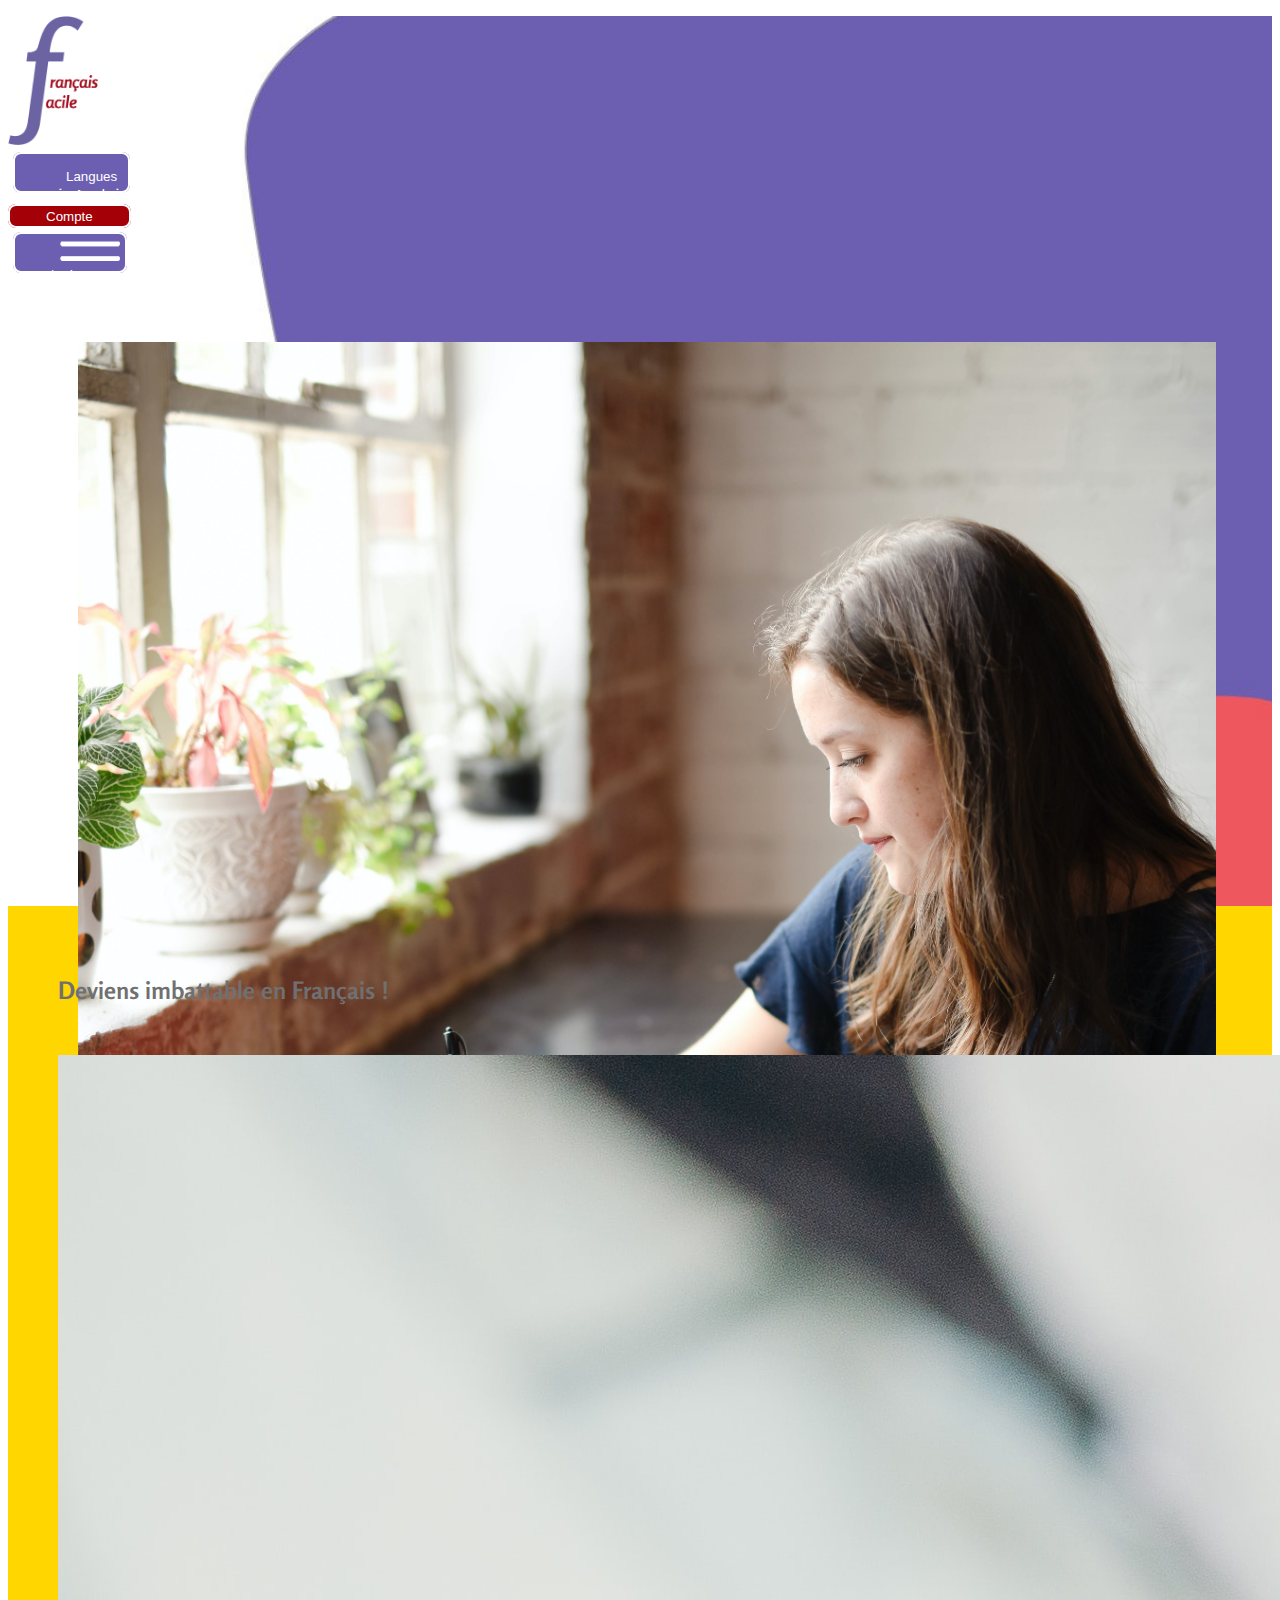
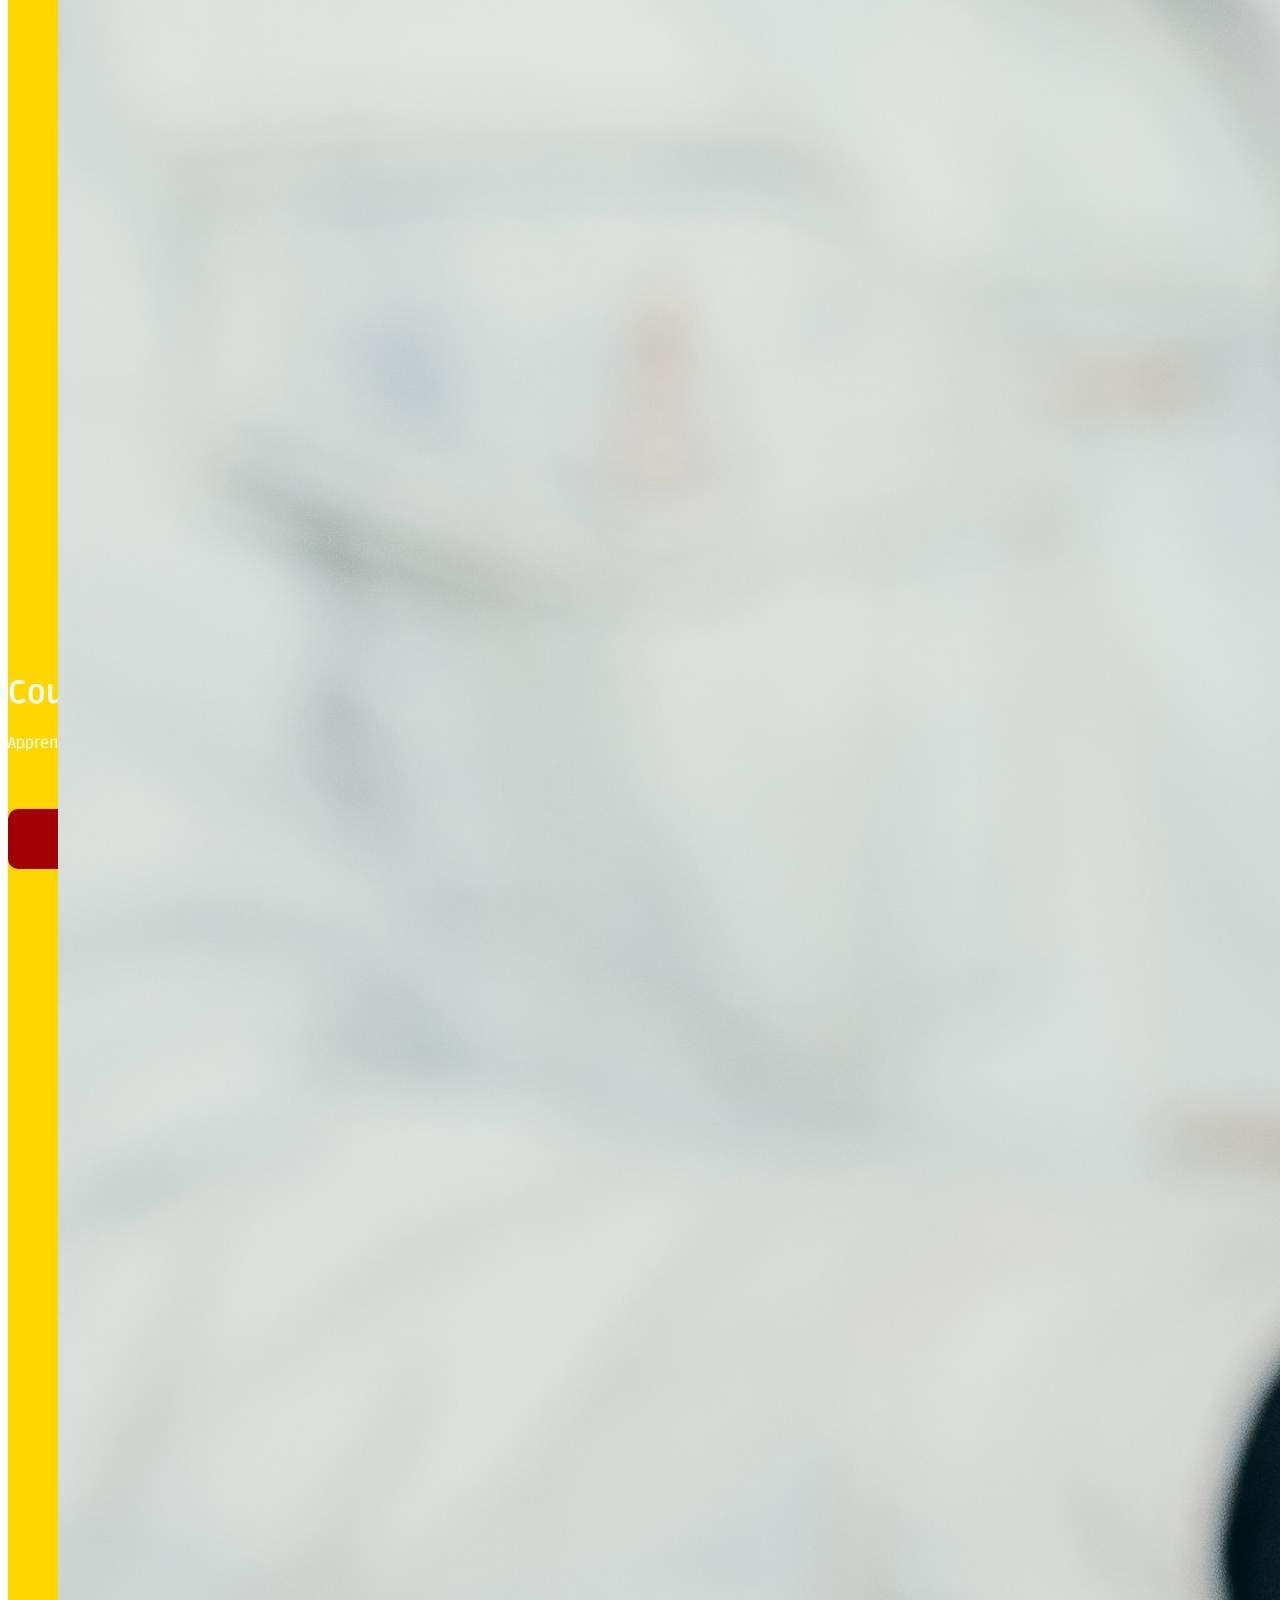
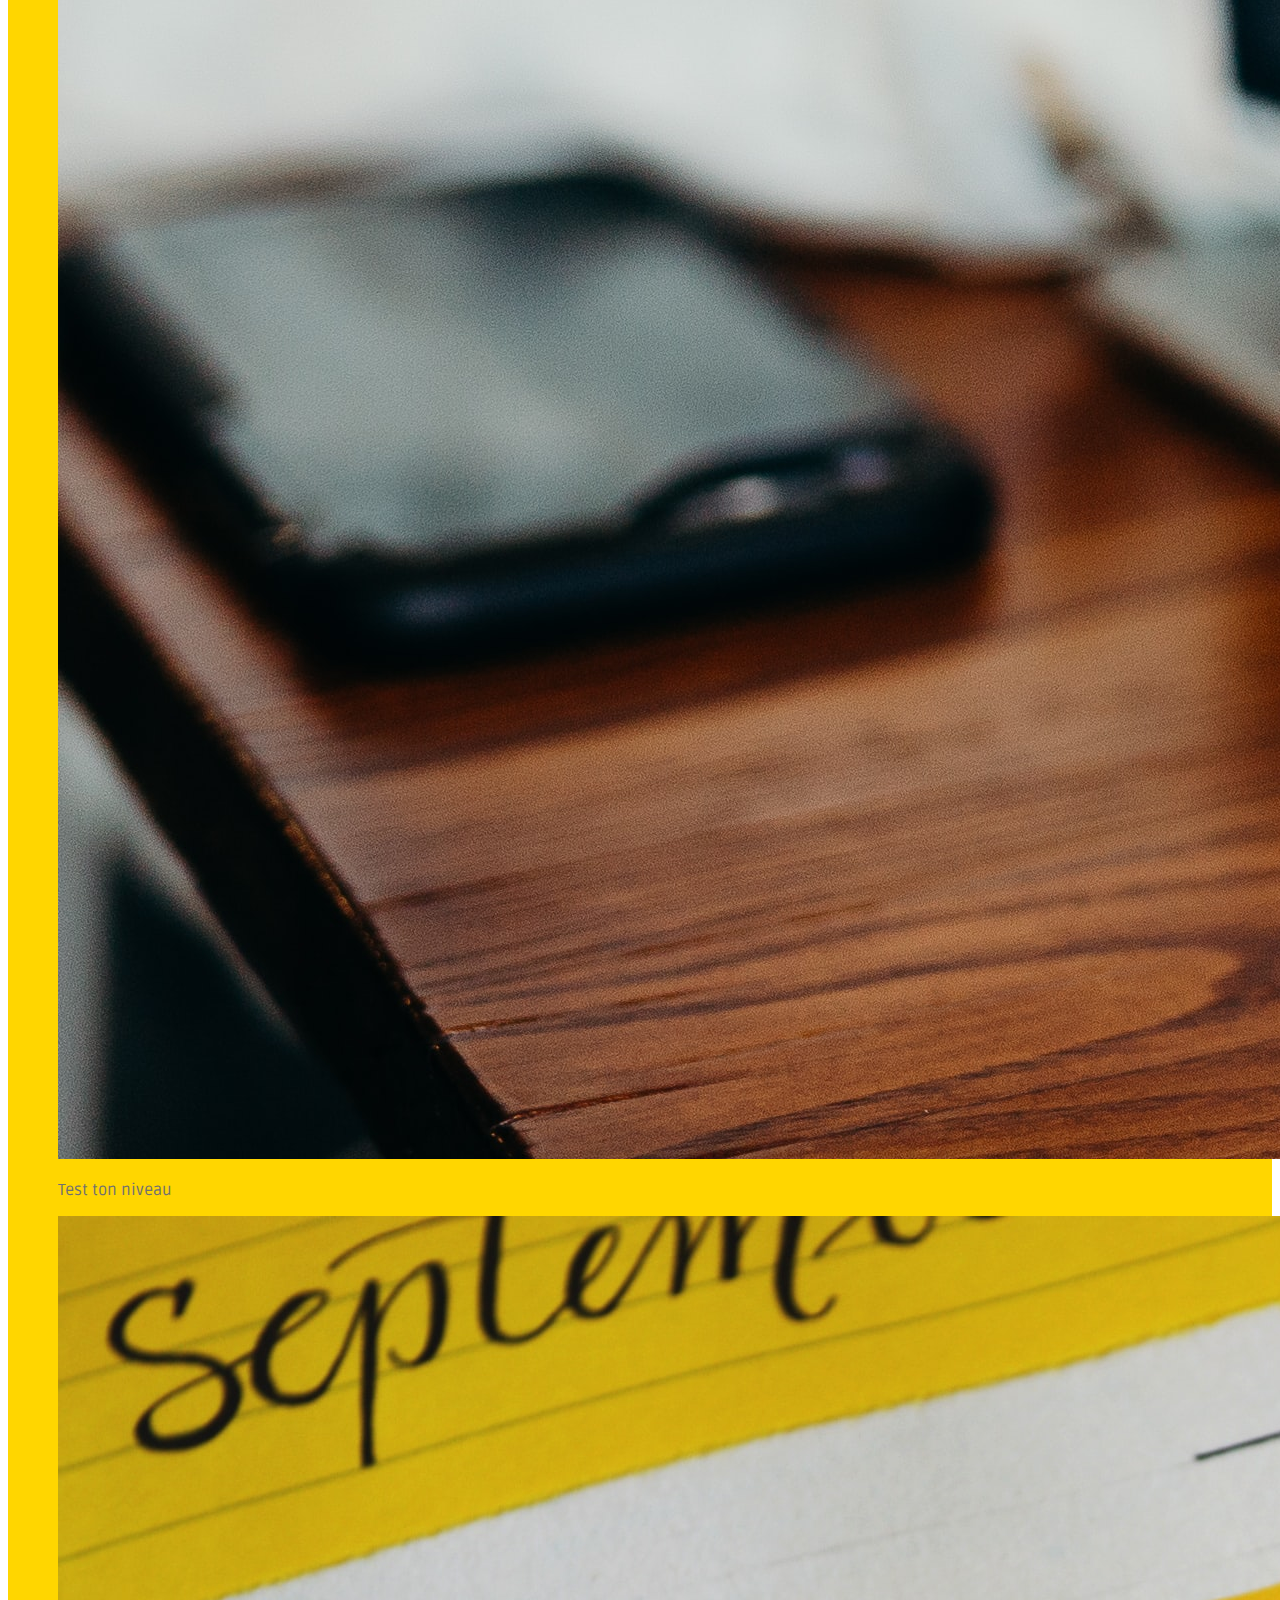
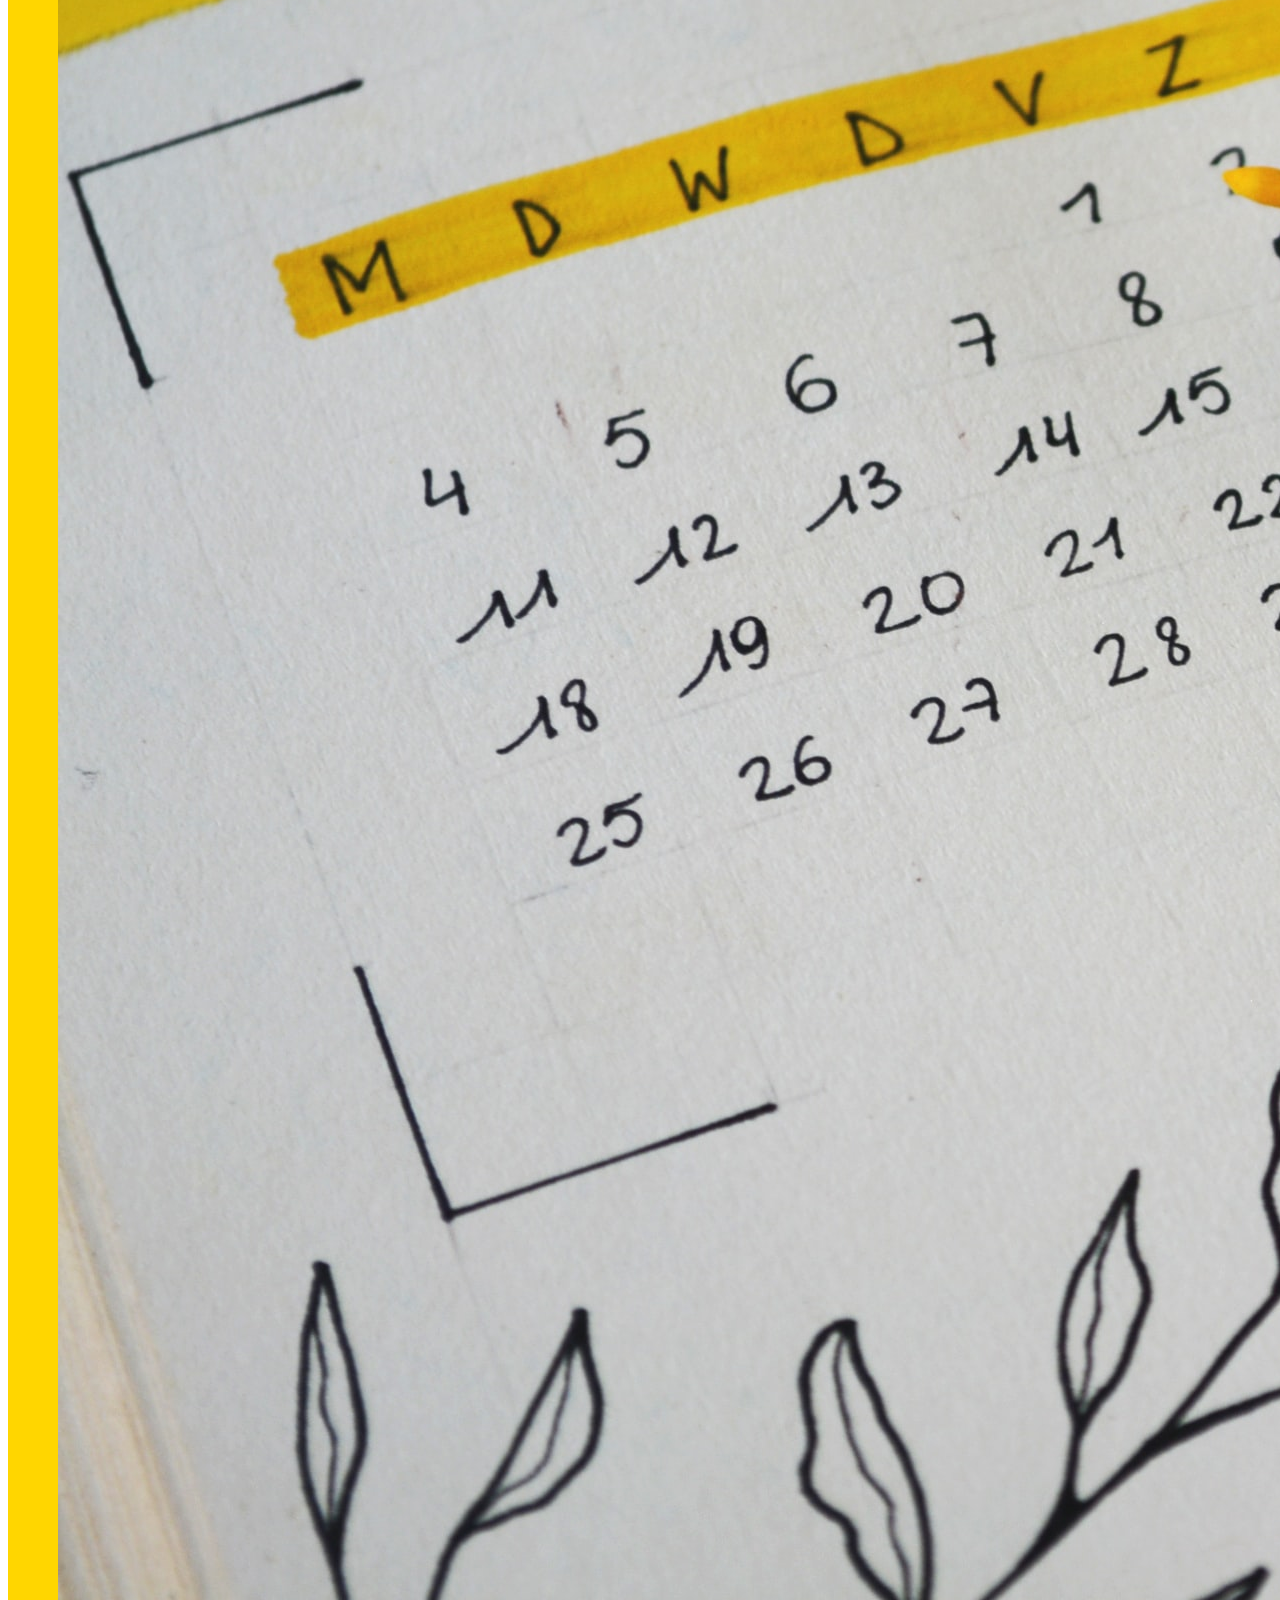
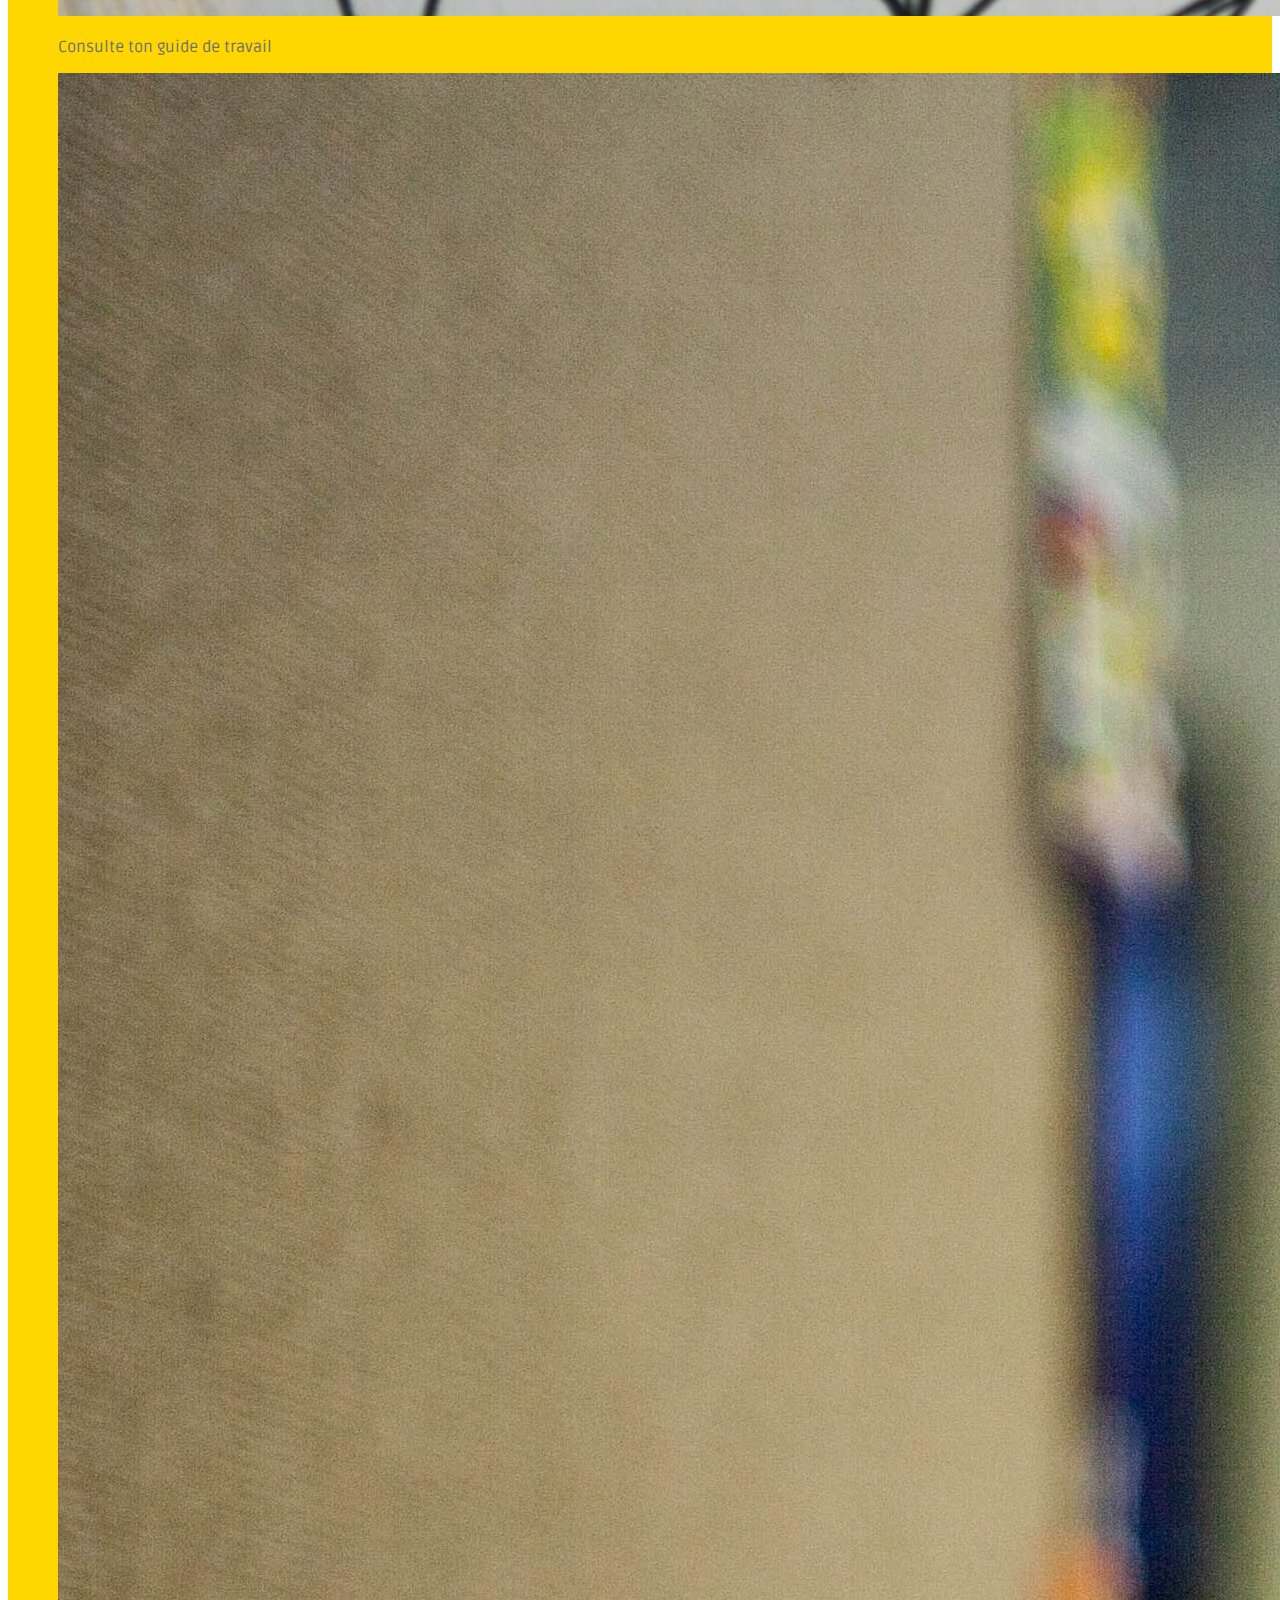
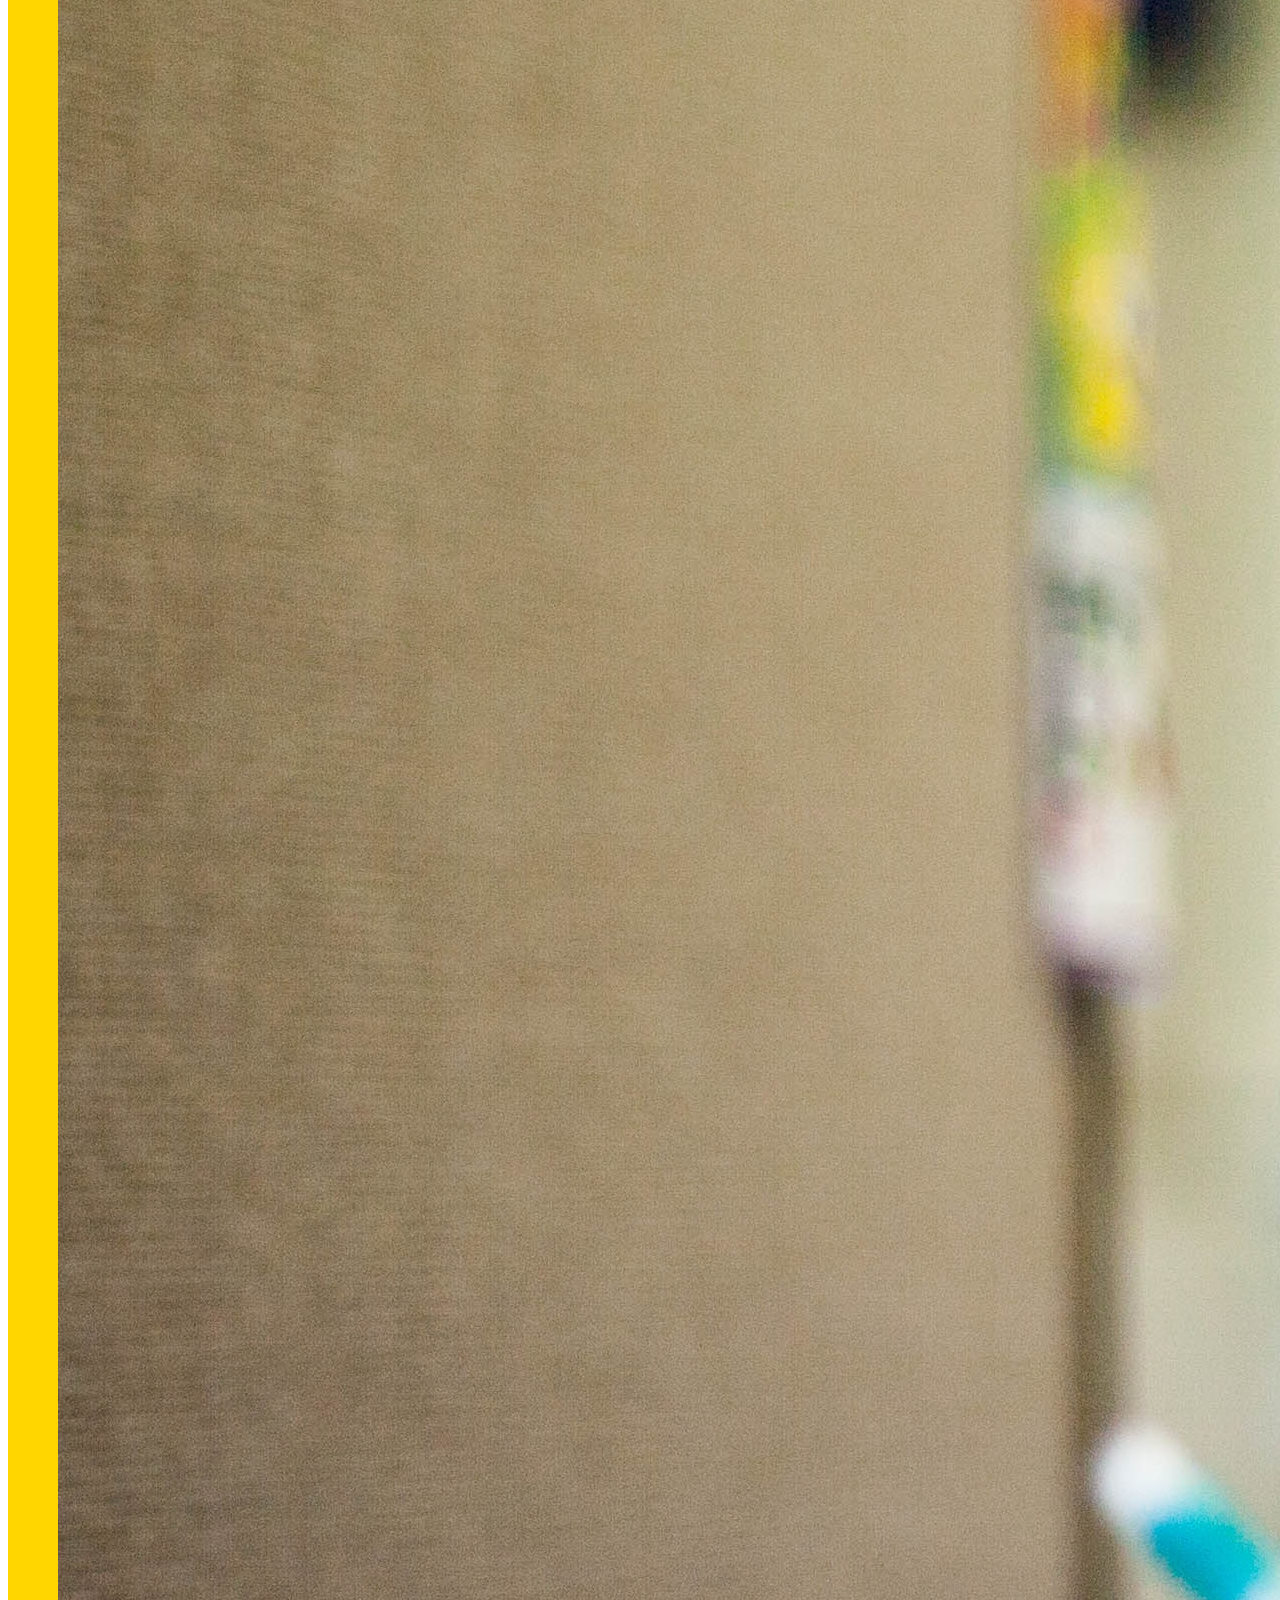
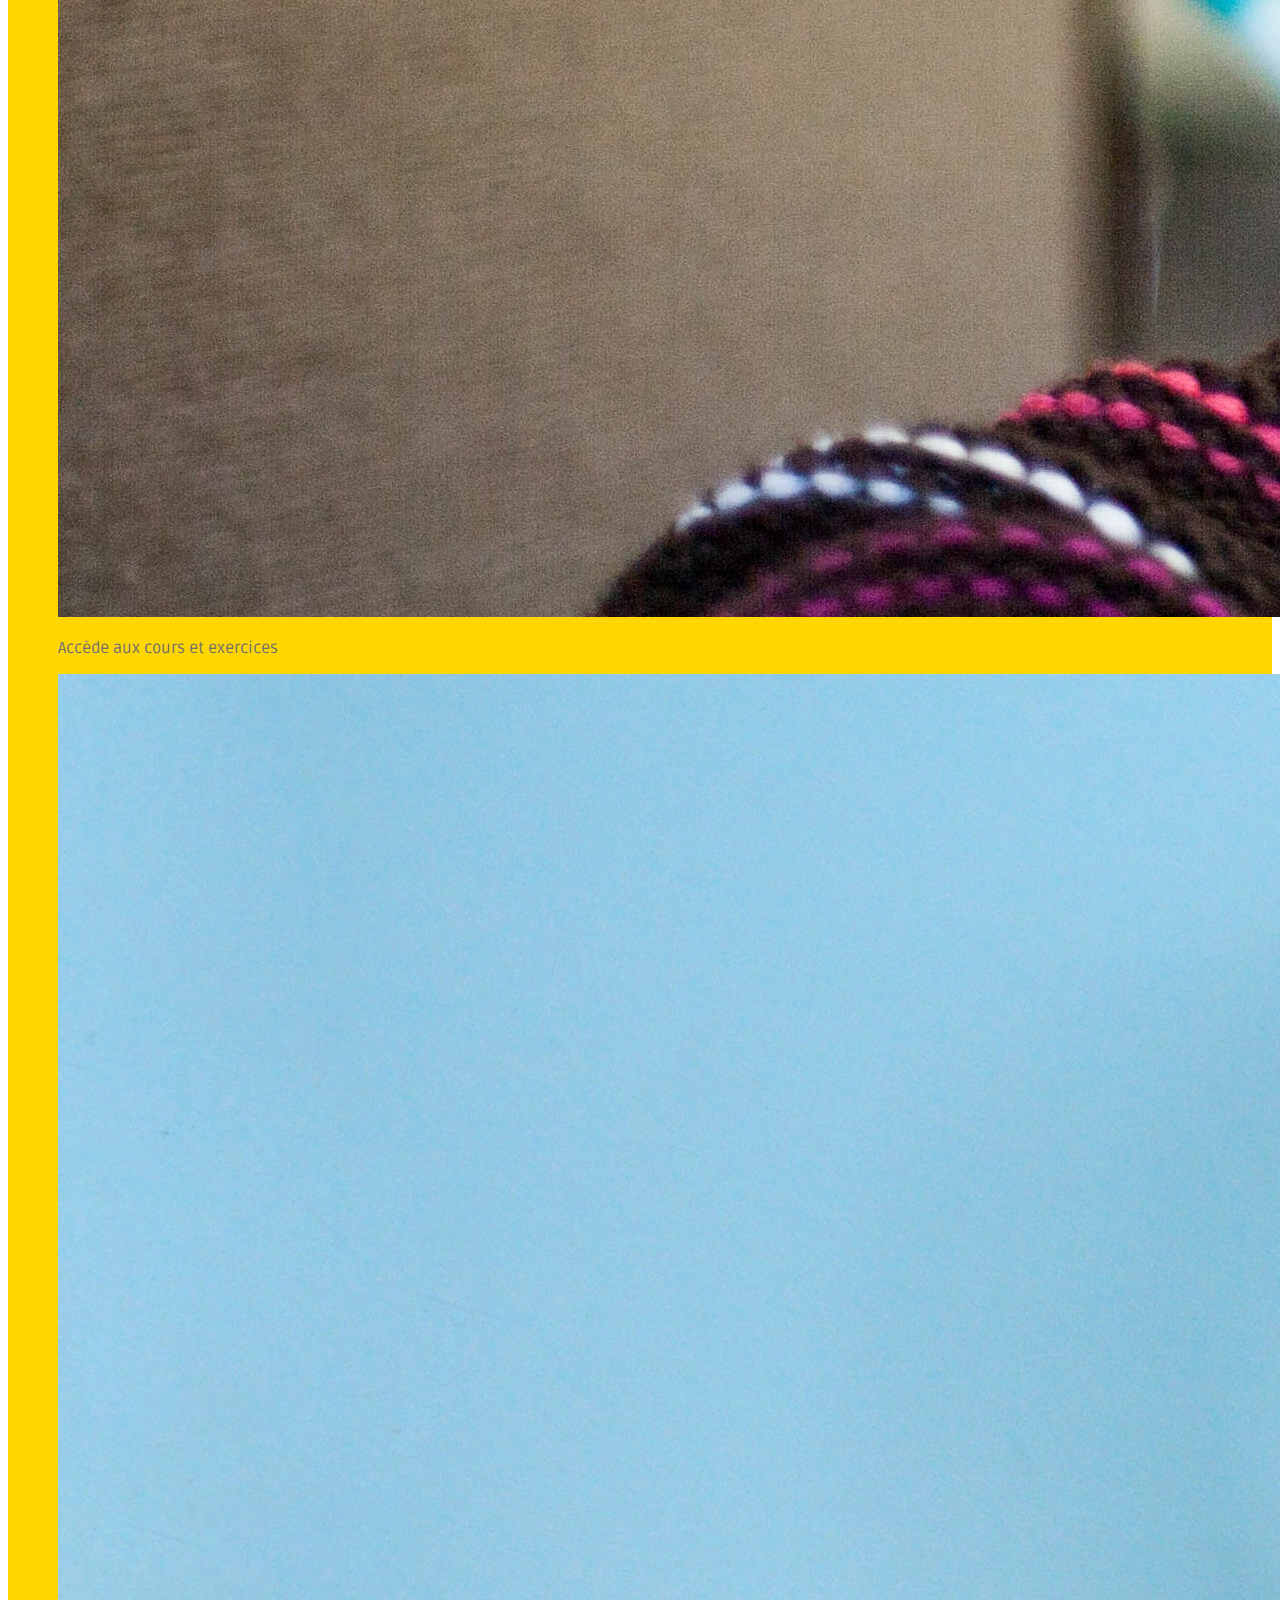
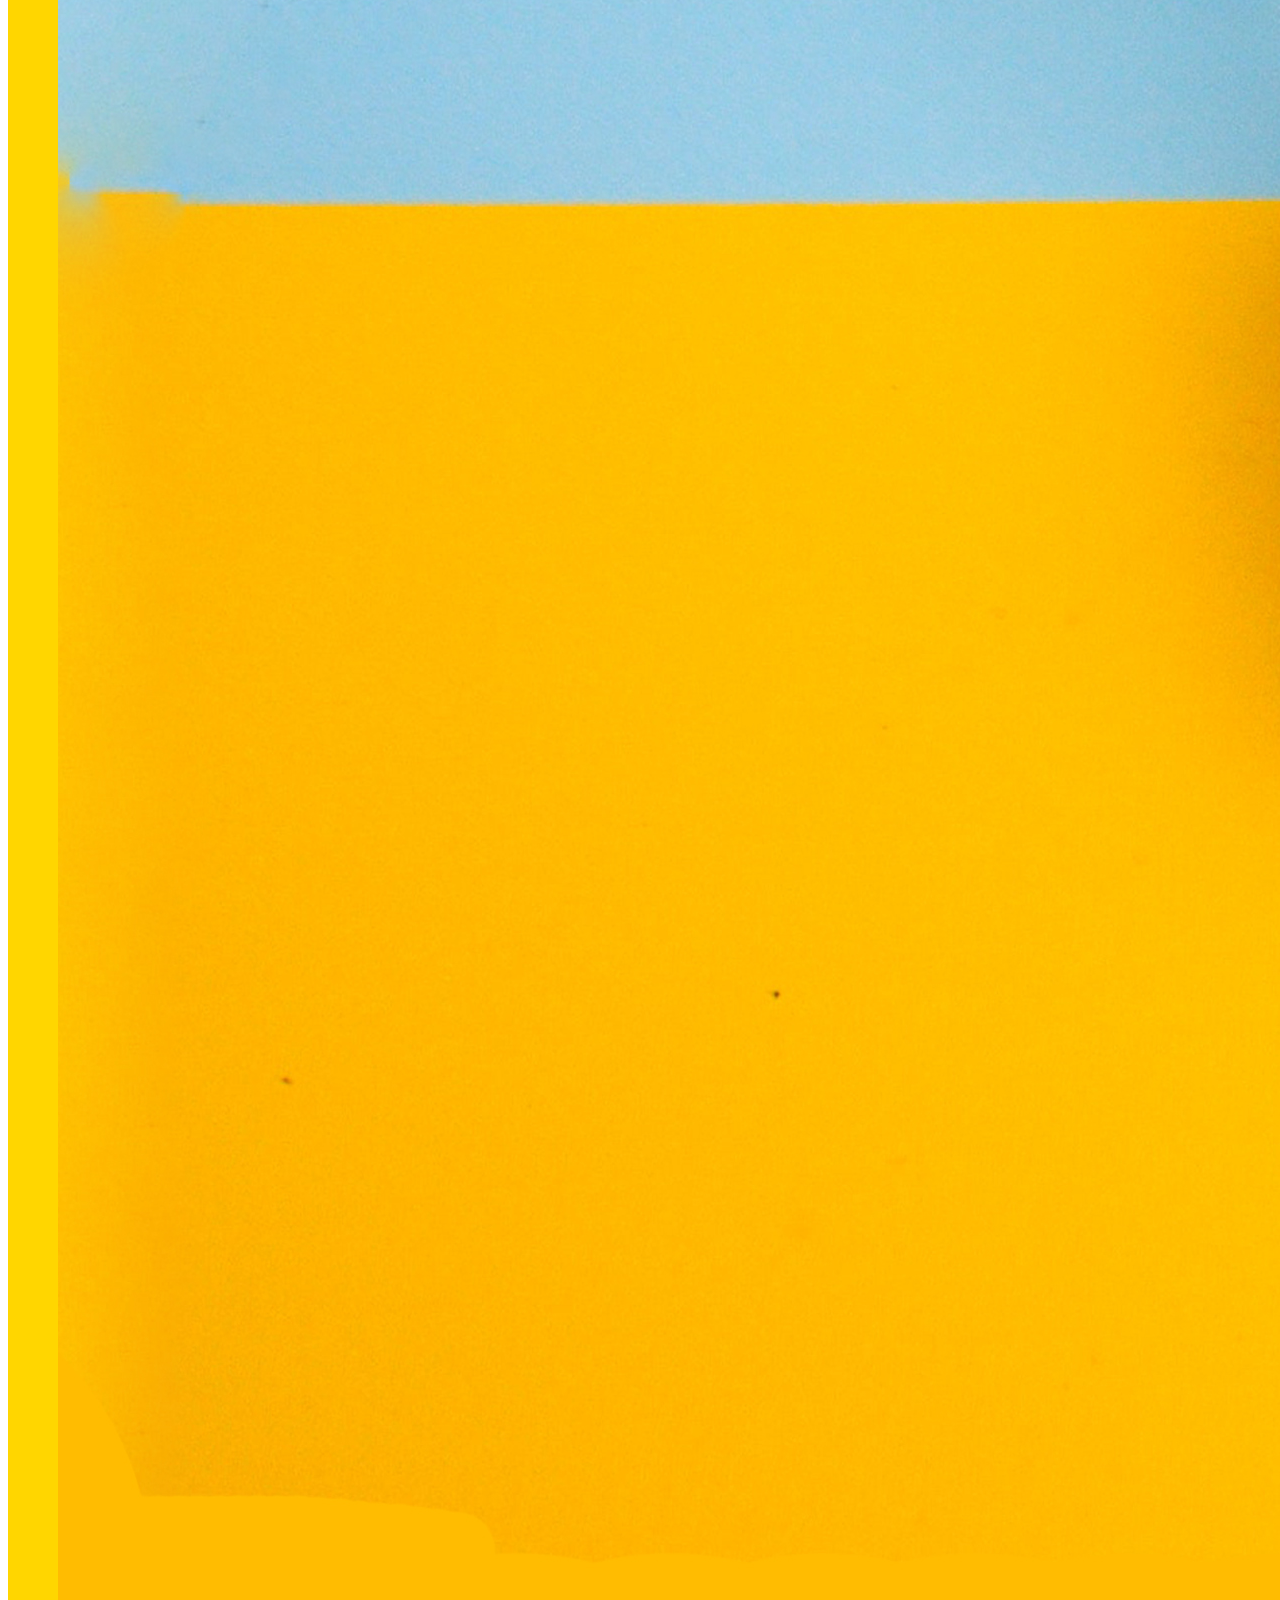
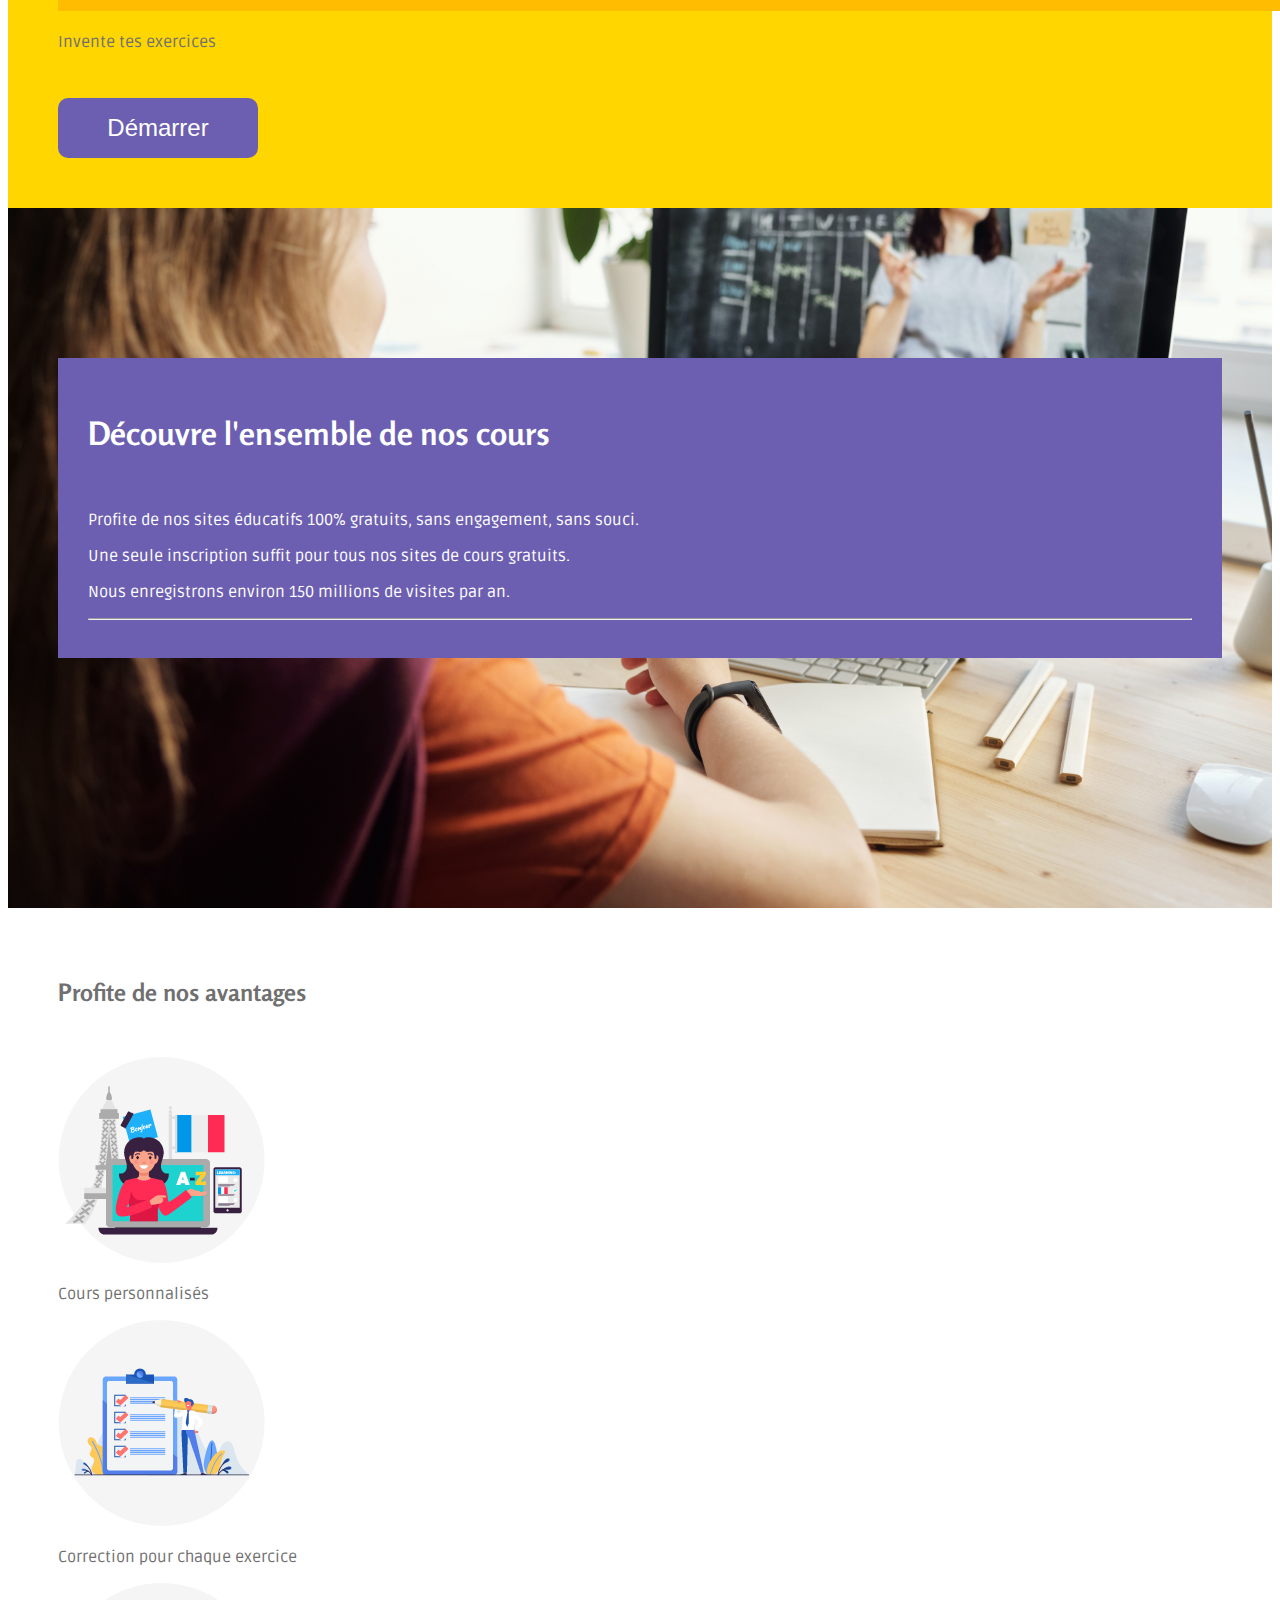
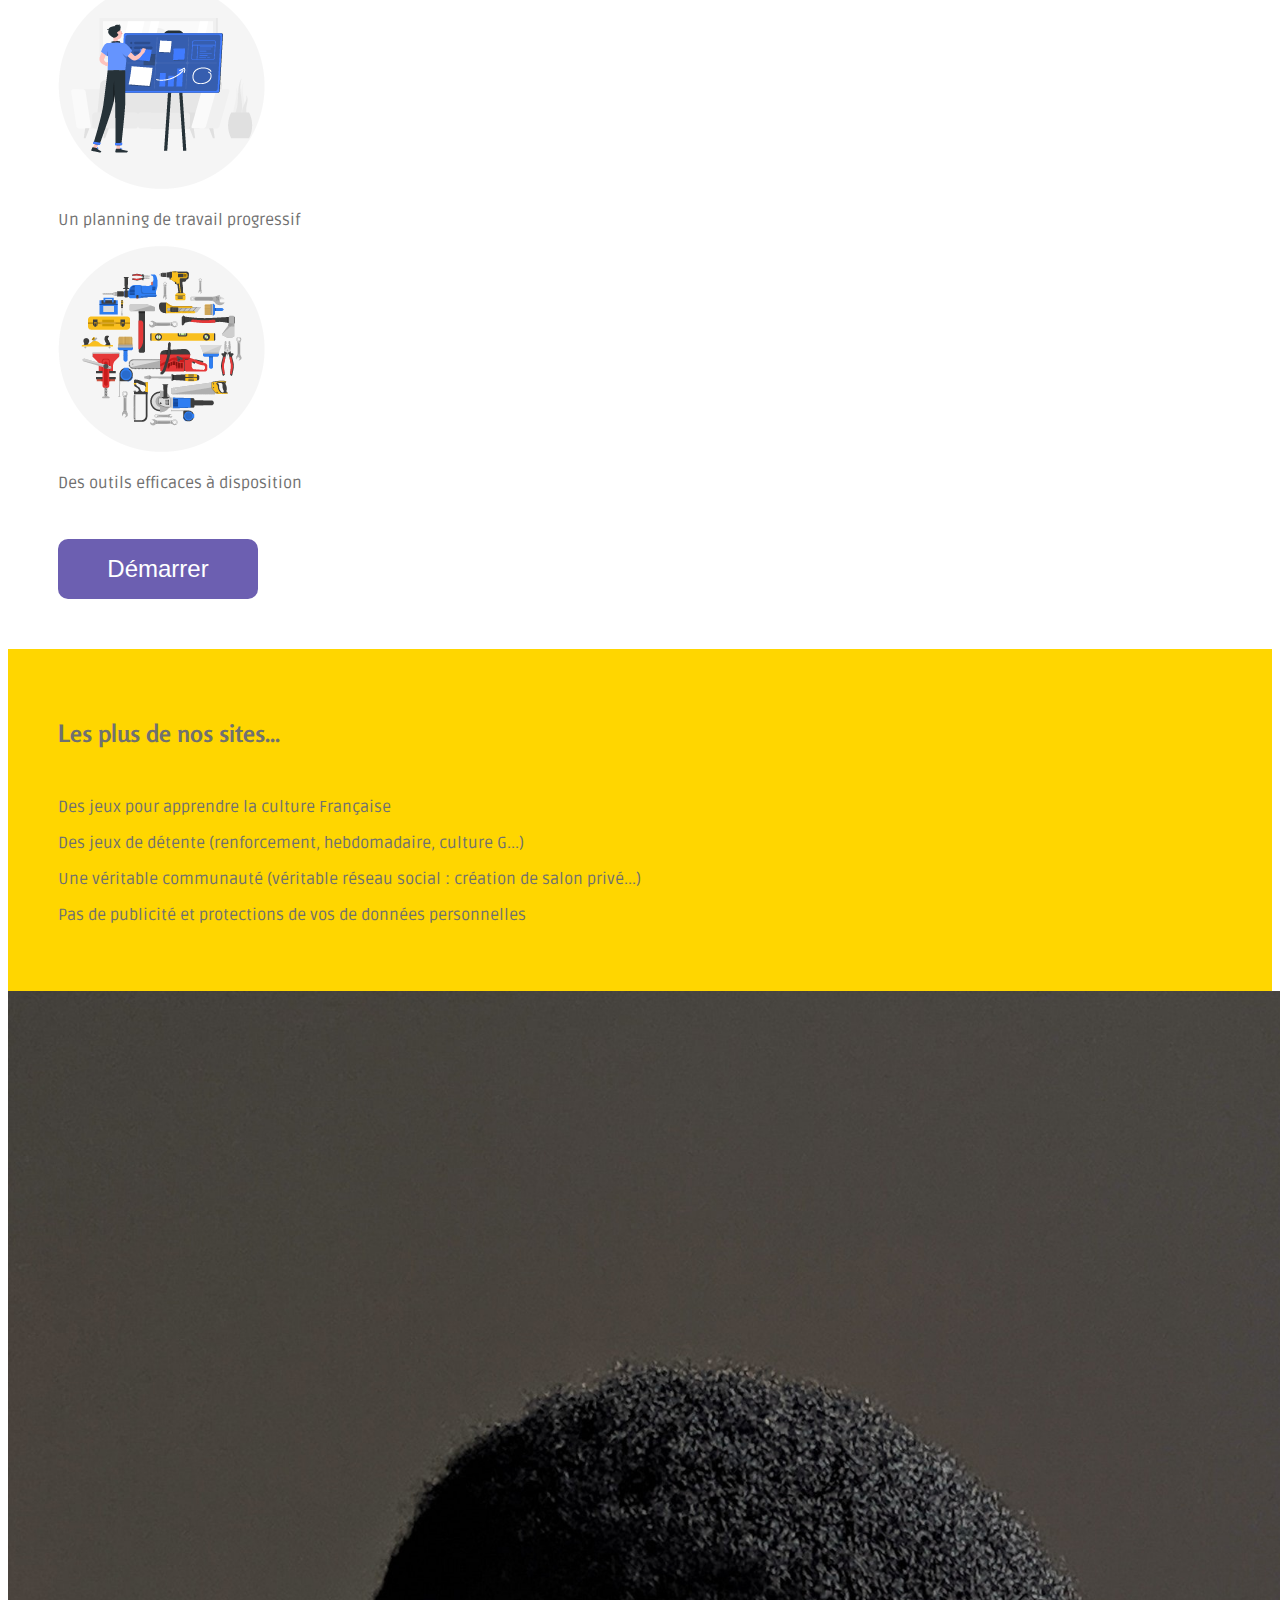
==== commit 3a402b14: "v10" ====
--- a/index.html
+++ b/index.html
@@ -12,7 +12,7 @@
 <body>
     <header>
         <nav class="navbar navbar-black">
-            <p><a href="http://127.0.0.1:5500/accueil.html" class="navbar-brand mb-0 h1 text-light"><img src="img/logo.png" alt="logo" id="logo"></a></p>
+            <p><a href="http://127.0.0.1:5500/index.html" class="navbar-brand mb-0 h1 text-light"><img src="img/logo.png" alt="logo" id="logo"></a></p>
                 <ul class="nav justify-content-end">
                     <li class="nav-item dropdown d-none d-lg-block">
                         <a class="nav-link dropdown-toggle langue" href="#" id="navbarDropdownMenuLink" role="button" data-toggle="dropdown" aria-haspopup="true" aria-expanded="false">
@@ -37,7 +37,11 @@
                             <a class="dropdown-item d-lg-none d-block" href="#">Compte</a>
                             <a class="dropdown-item d-lg-none d-block" href="#">Langues</a>
                             <div class="dropdown-divider d-lg-none d-block"></div>
-                            <a class="dropdown-item" href="http://127.0.0.1:5500/accueil.html">Accueil</a>
+                            <a class="dropdown-item d-lg-none d-block" href="#">Français</a>
+                            <a class="dropdown-item d-lg-none d-block" href="#">Anglais</a>
+                            <a class="dropdown-item d-lg-none d-block" href="#">Italien</a>
+                            <div class="dropdown-divider d-lg-none d-block"></div>
+                            <a class="dropdown-item" href="http://127.0.0.1:5500/index.html">Accueil</a>
                             <a class="dropdown-item" href="http://127.0.0.1:5500/lesTestsDeNiveau.html">Tests</a>
                             <a class="dropdown-item" href="http://127.0.0.1:5500/leGuideDeTravail.html">Guide</a>
                             <a class="dropdown-item" href="http://127.0.0.1:5500/lesCours.html">Cours</a>
--- a/css/accueil.css
+++ b/css/accueil.css
@@ -27,13 +27,13 @@
     padding-top: 200px;
 }
 header{
-    background: url(https://adesandi.com/wp-content/uploads/2020/10/fond.jpg) no-repeat center center;
+    background: url(../img/fond.jpg) no-repeat center center;
     background-size: cover;
     height:890px;
 }
 @media (max-width: 700px) {
     header{
-        background: url(https://adesandi.com/wp-content/uploads/2020/10/fond-mobile.jpg) no-repeat left center;
+        background: url(../img/fond-mobile.jpg) no-repeat left center;
         background-size: cover;
         height:900px;
     }
@@ -149,7 +149,7 @@
     padding: 50px;
 }
 #troisieme-section {
-    background: url(https://adesandi.com/wp-content/uploads/2020/10/second-rectangle-scaled.jpg)no-repeat center center ;
+    background: url(../img/second-rectangle.jpg)no-repeat center center ;
     background-size: cover;
     height:600px;;
 }
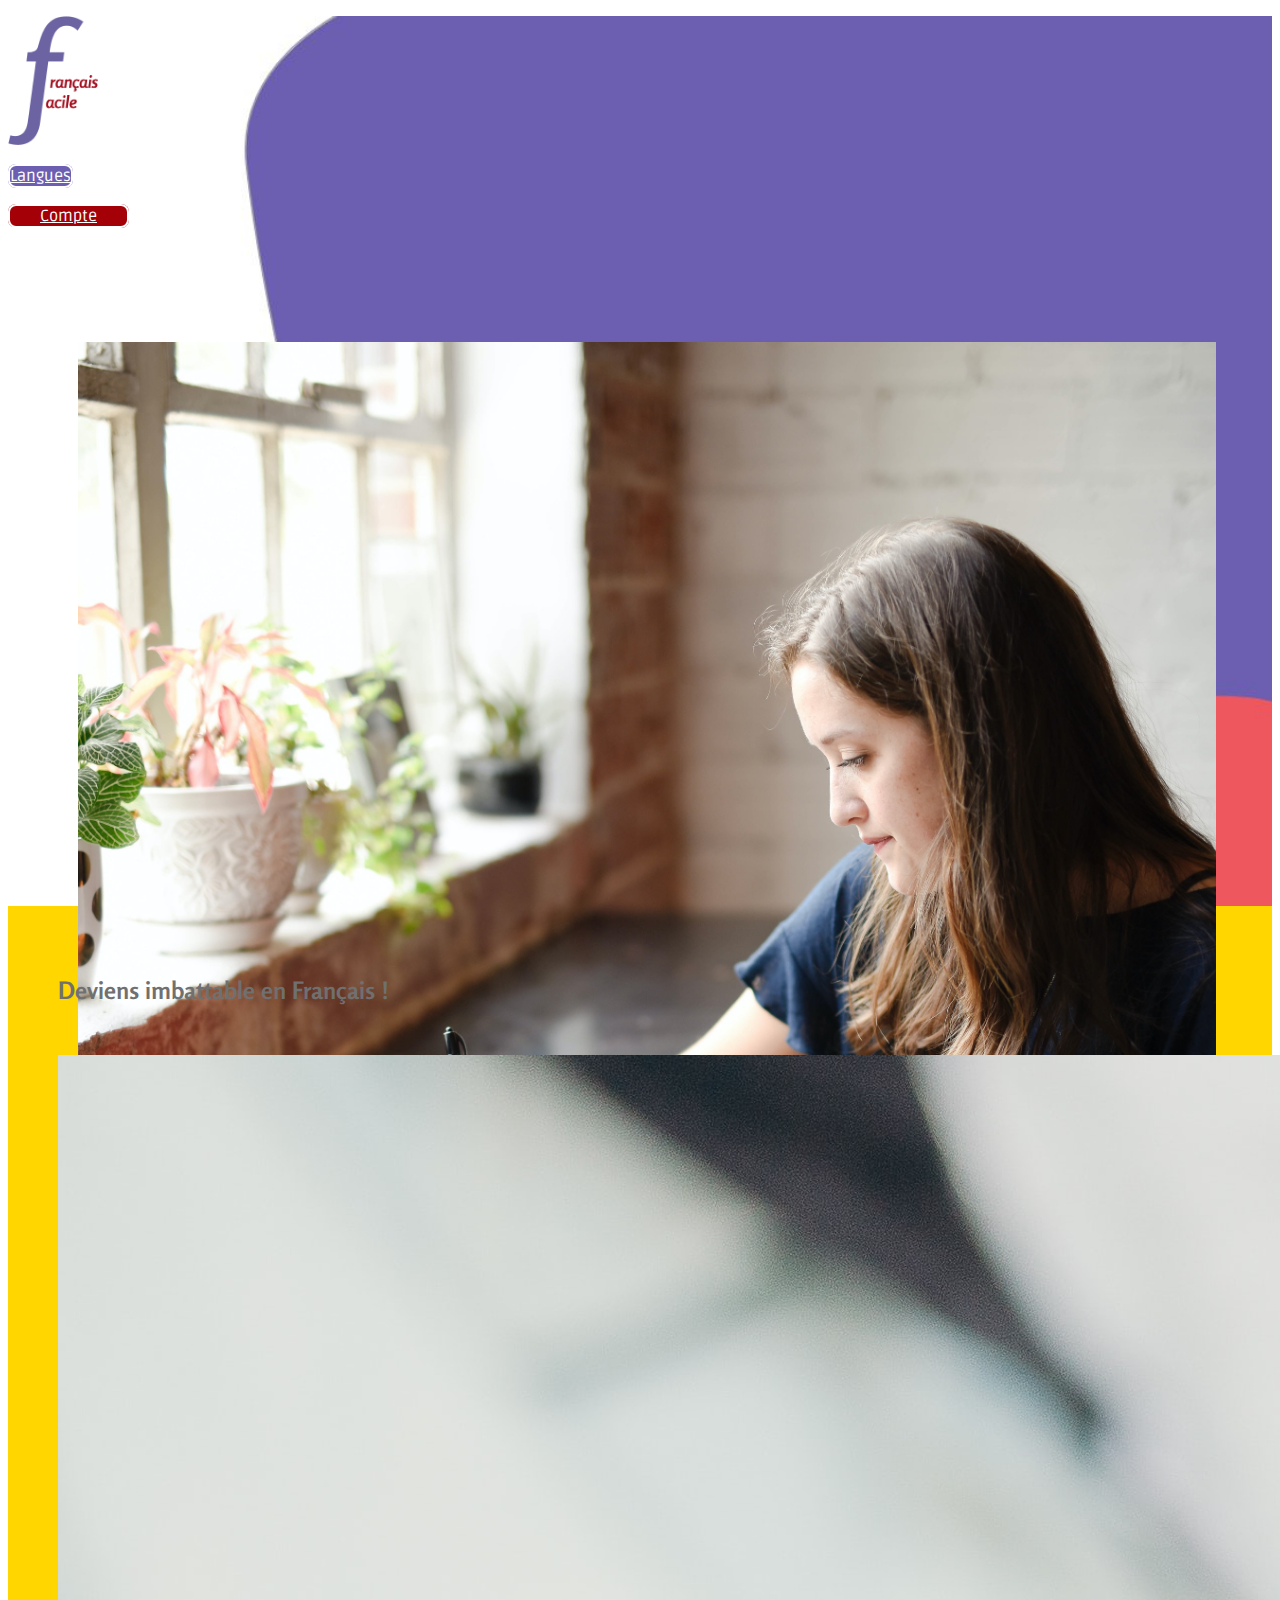
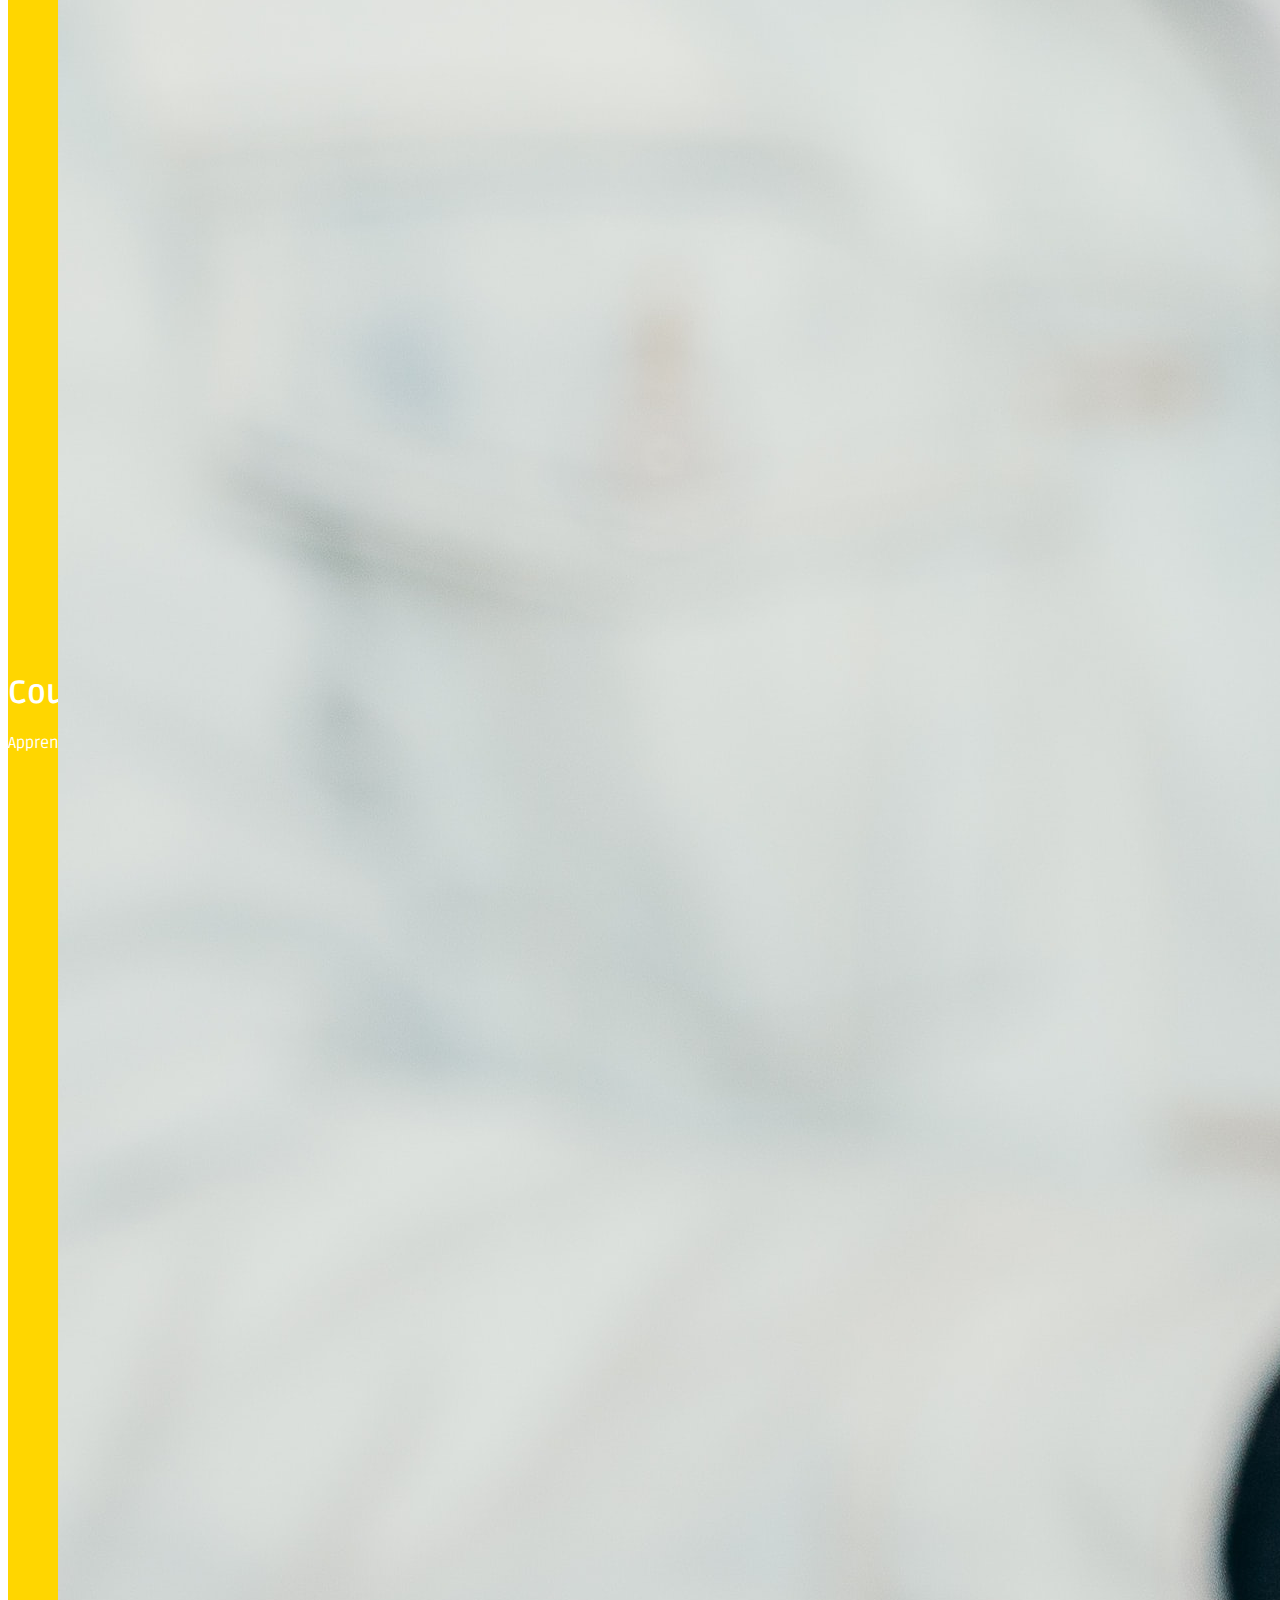
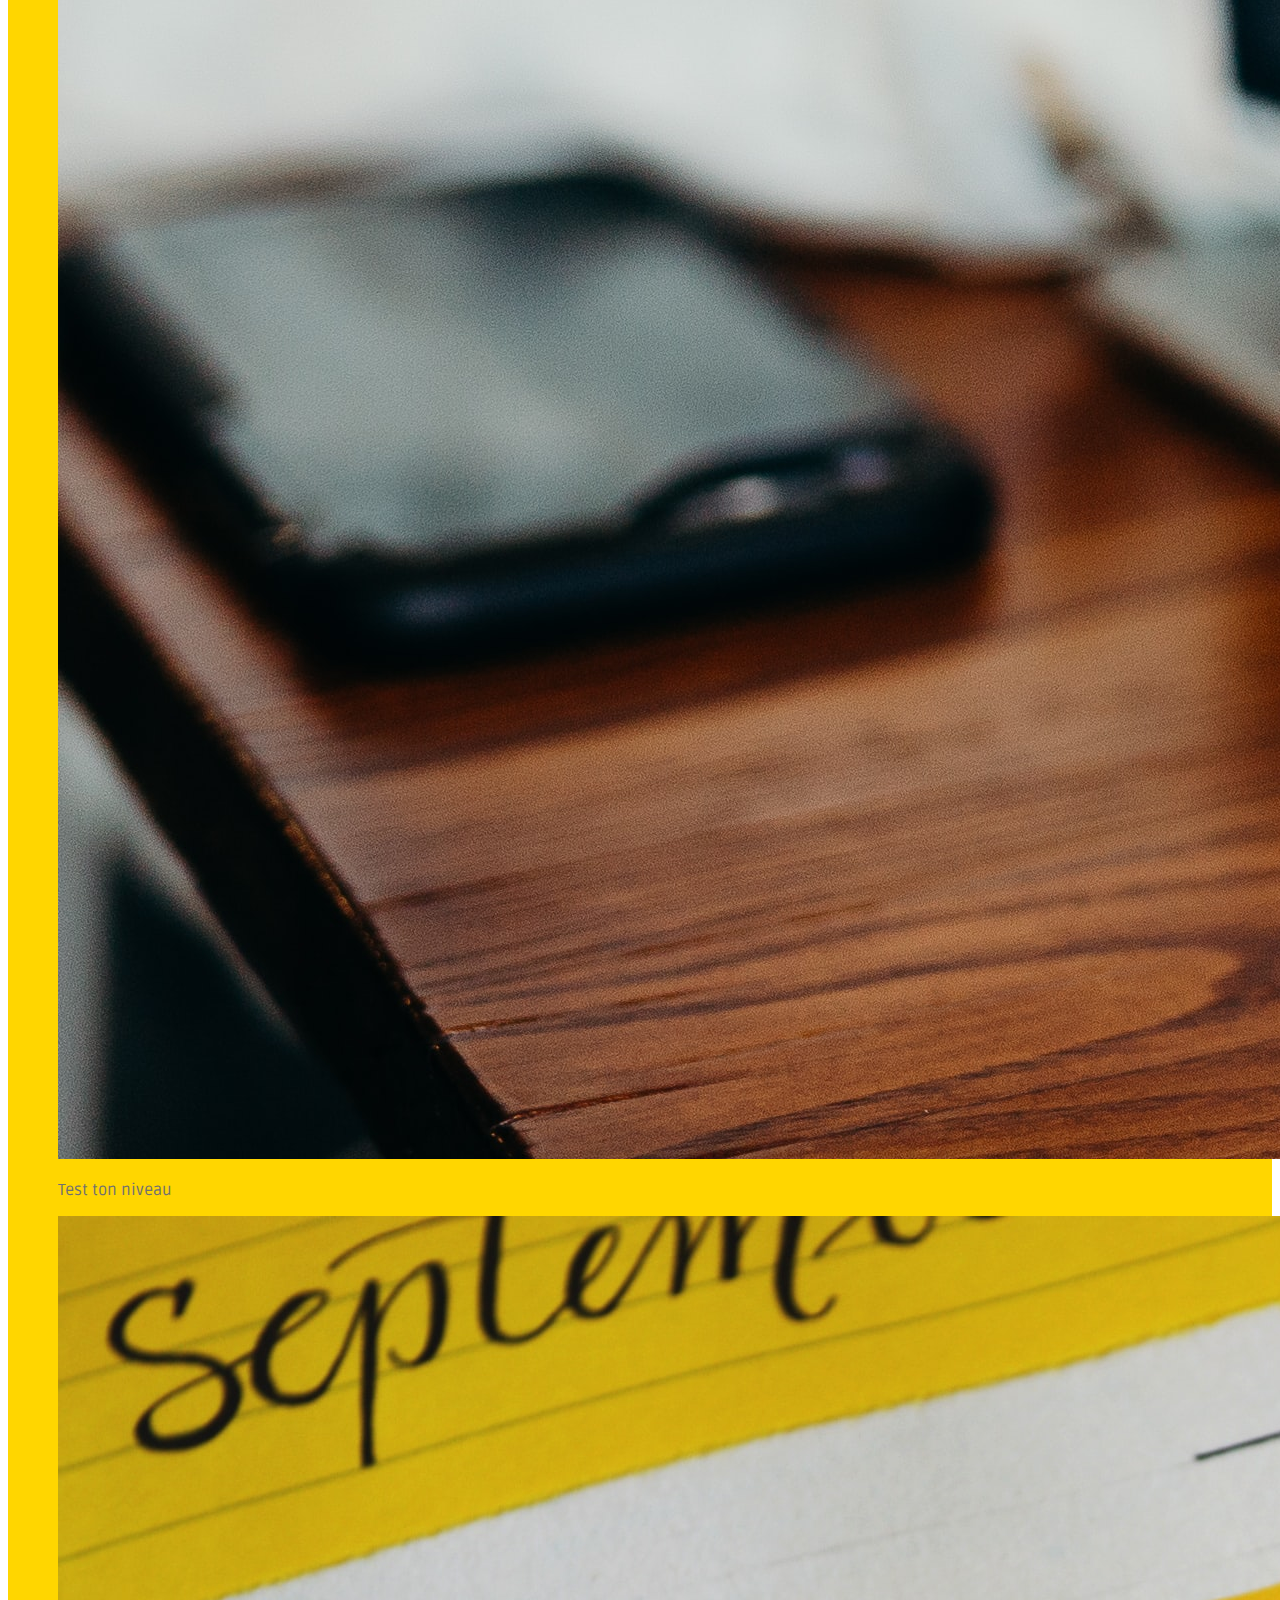
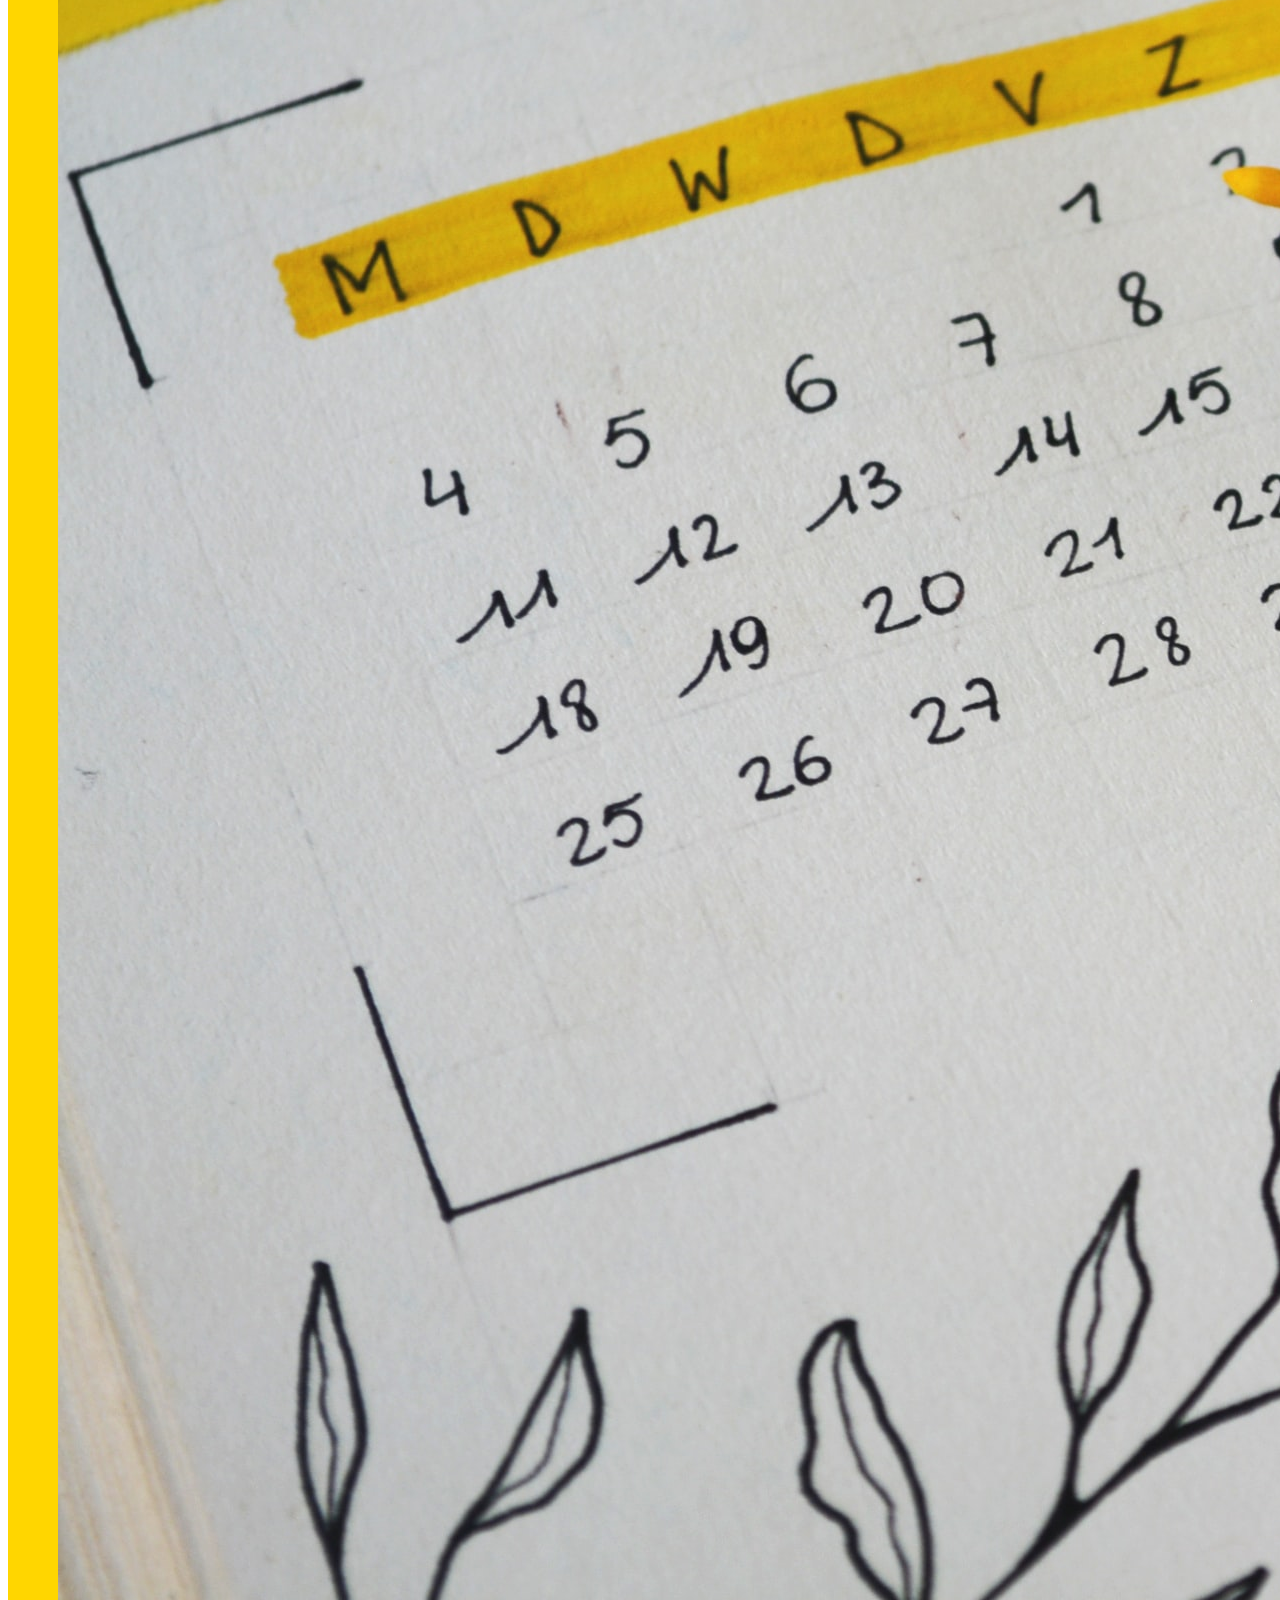
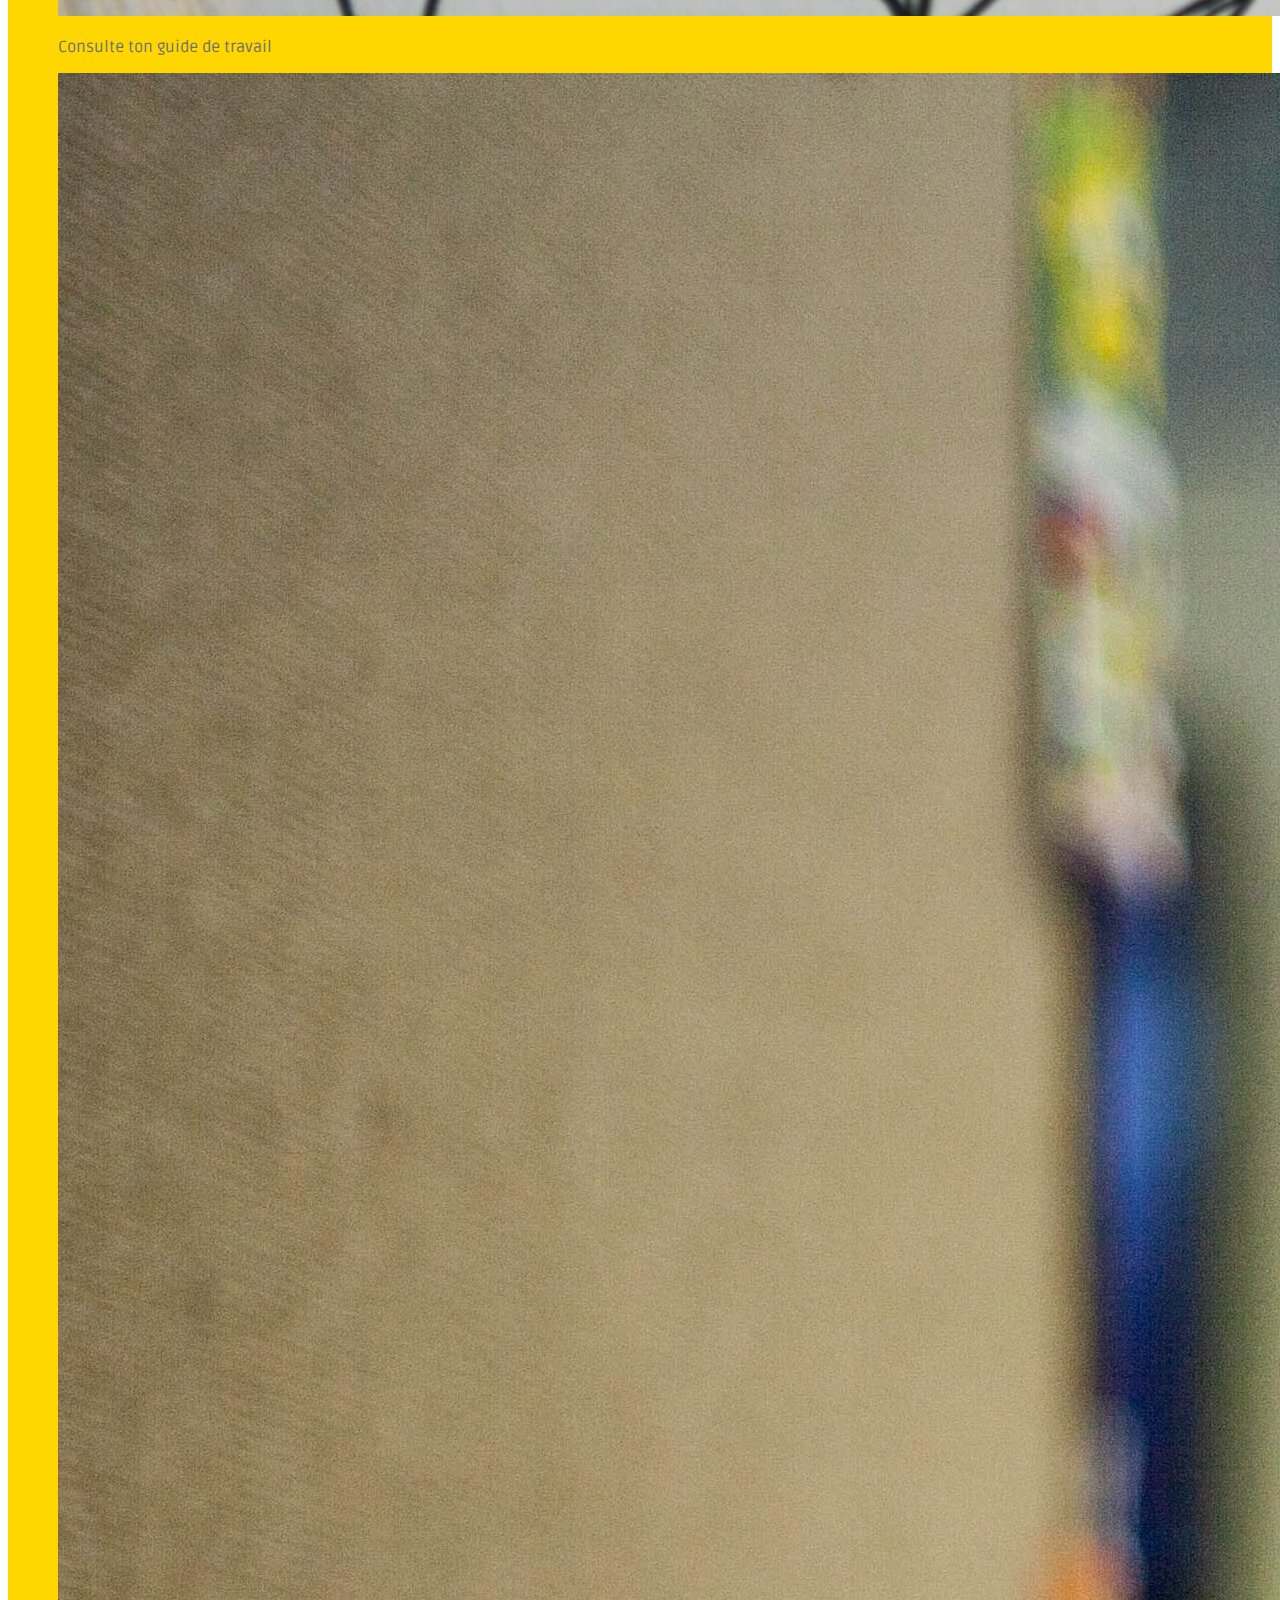
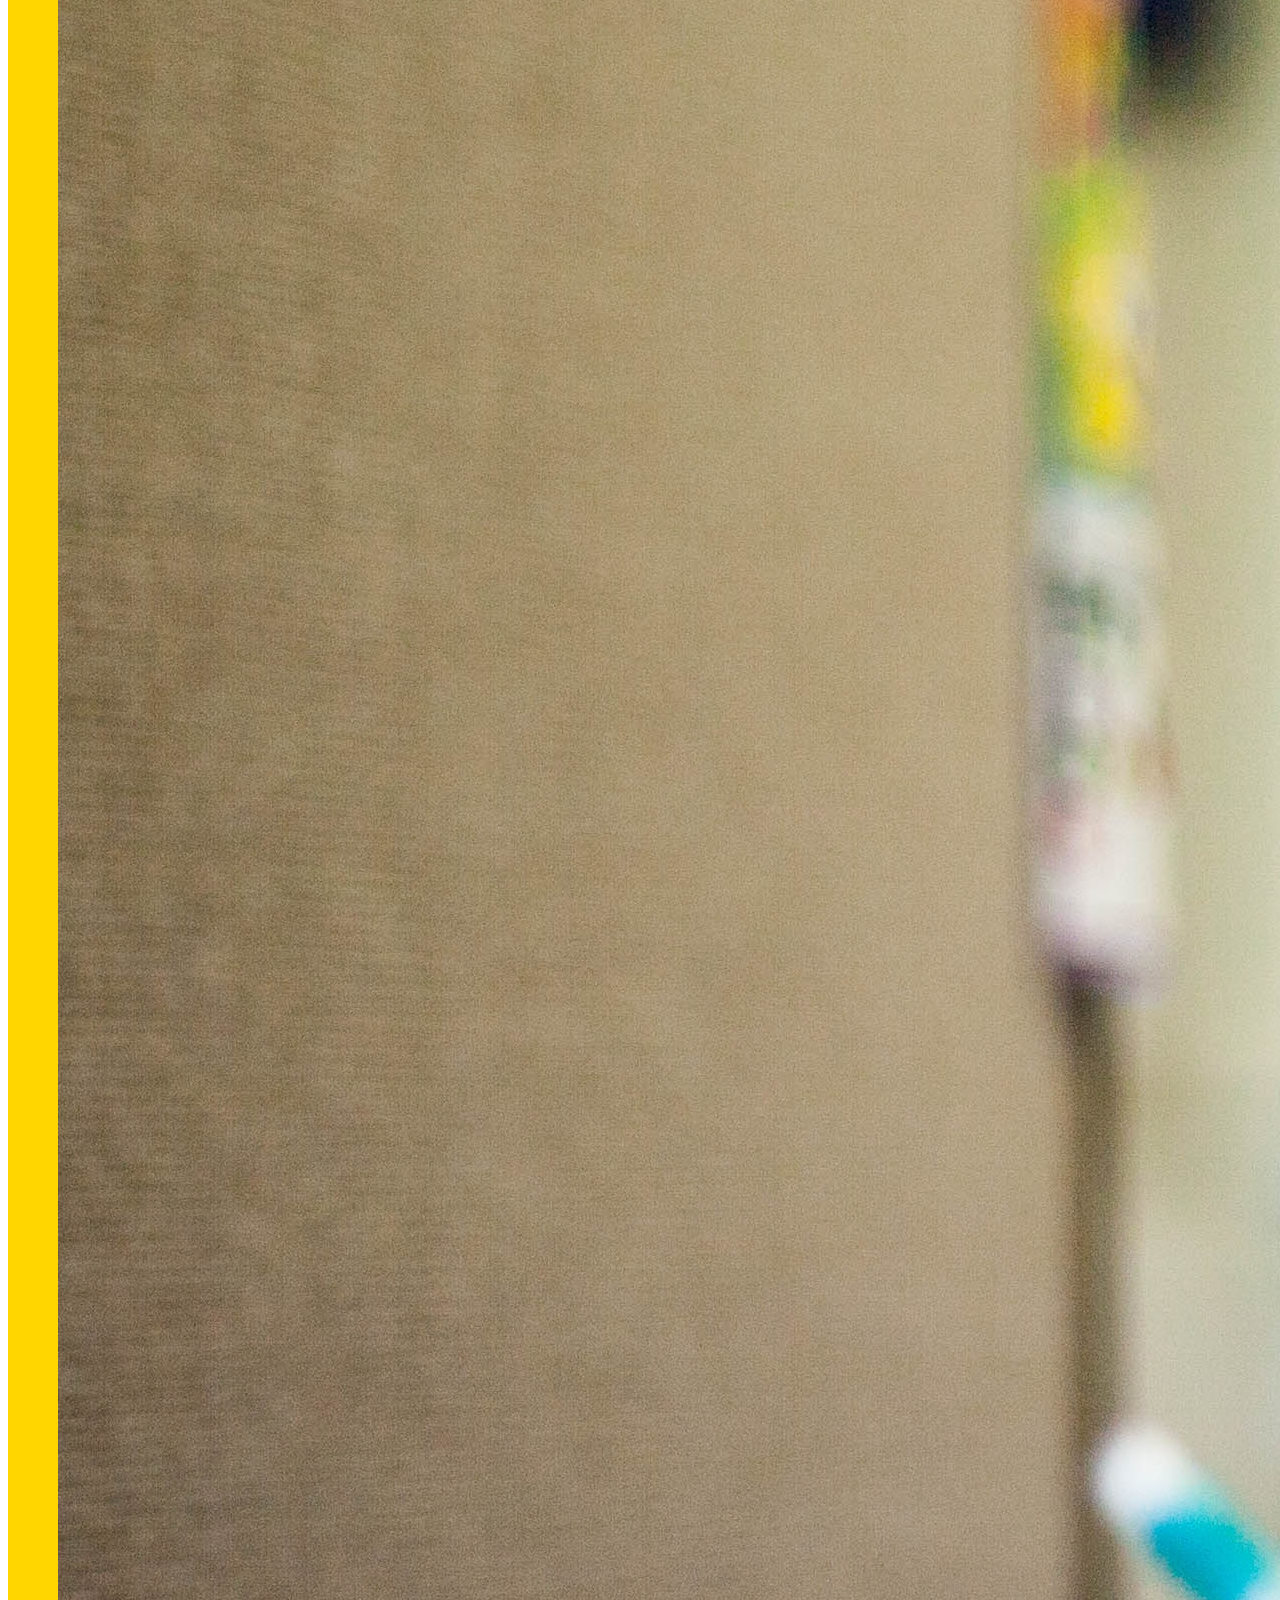
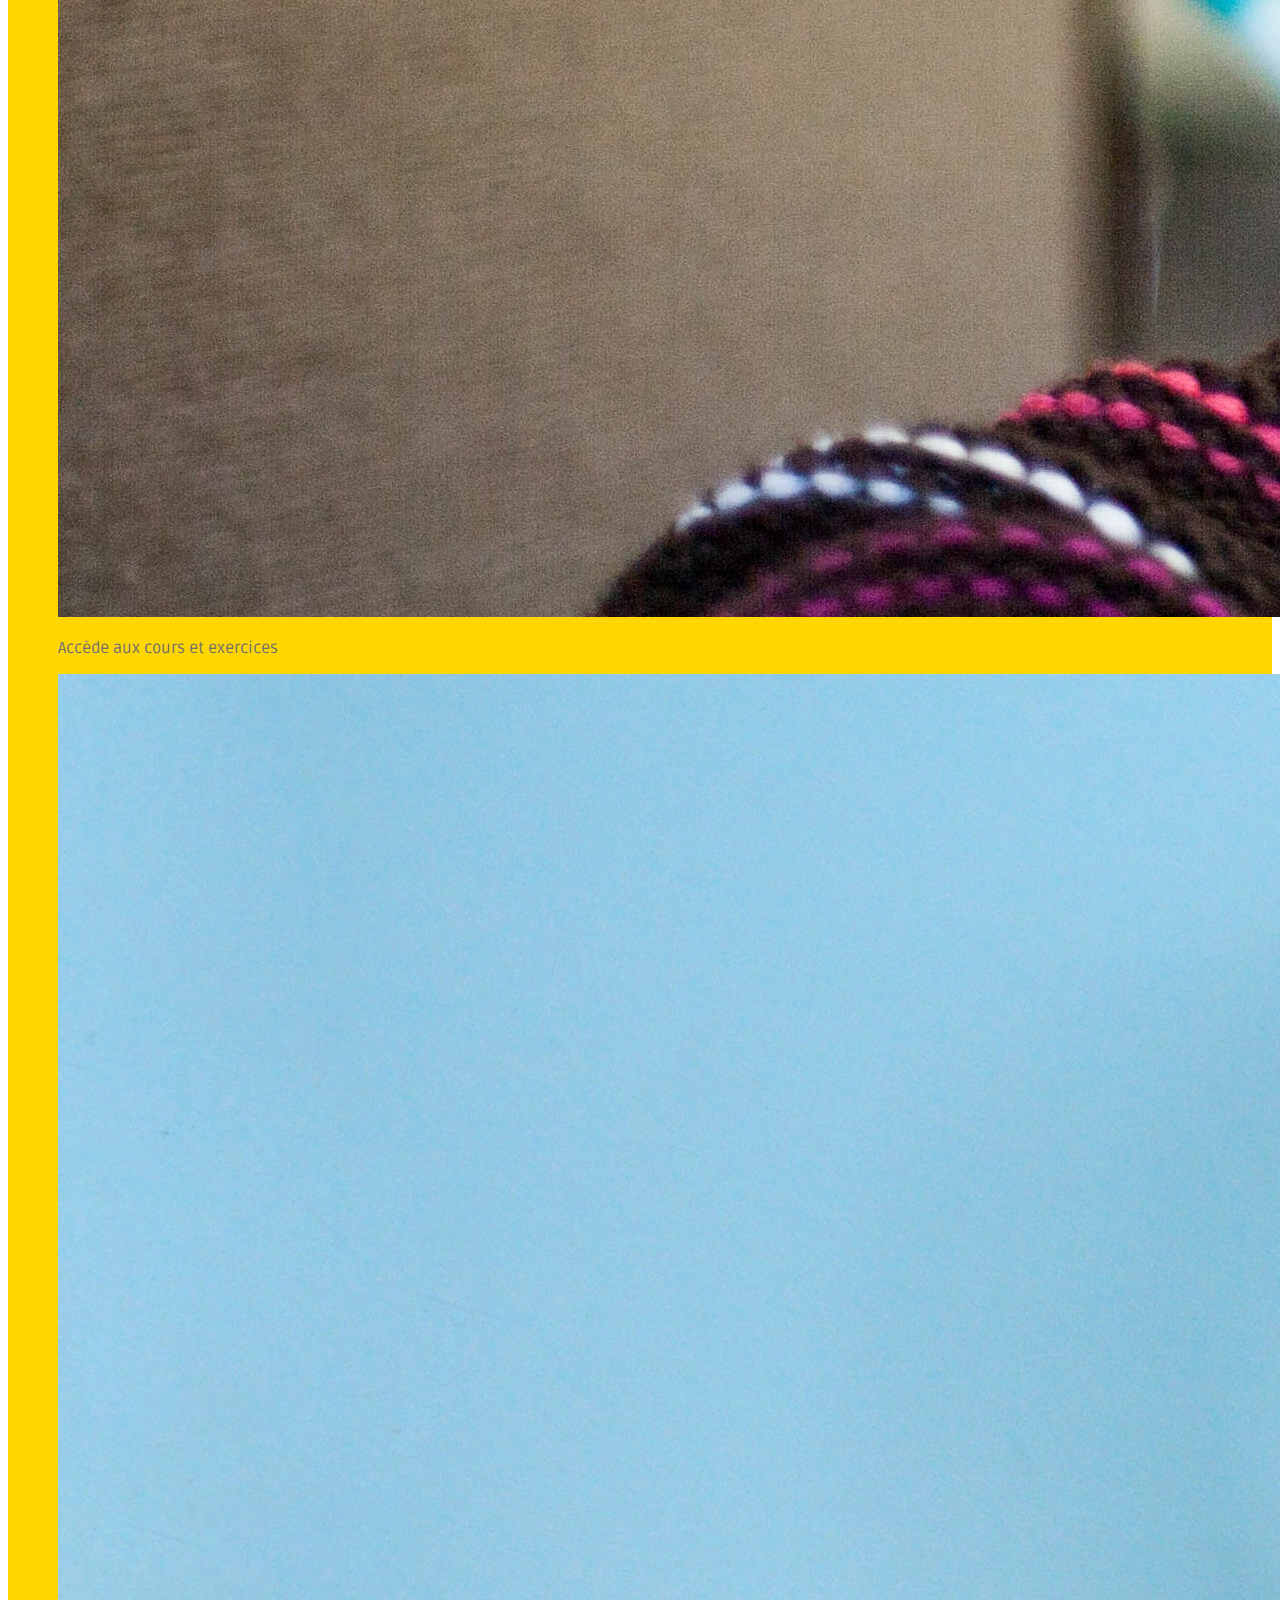
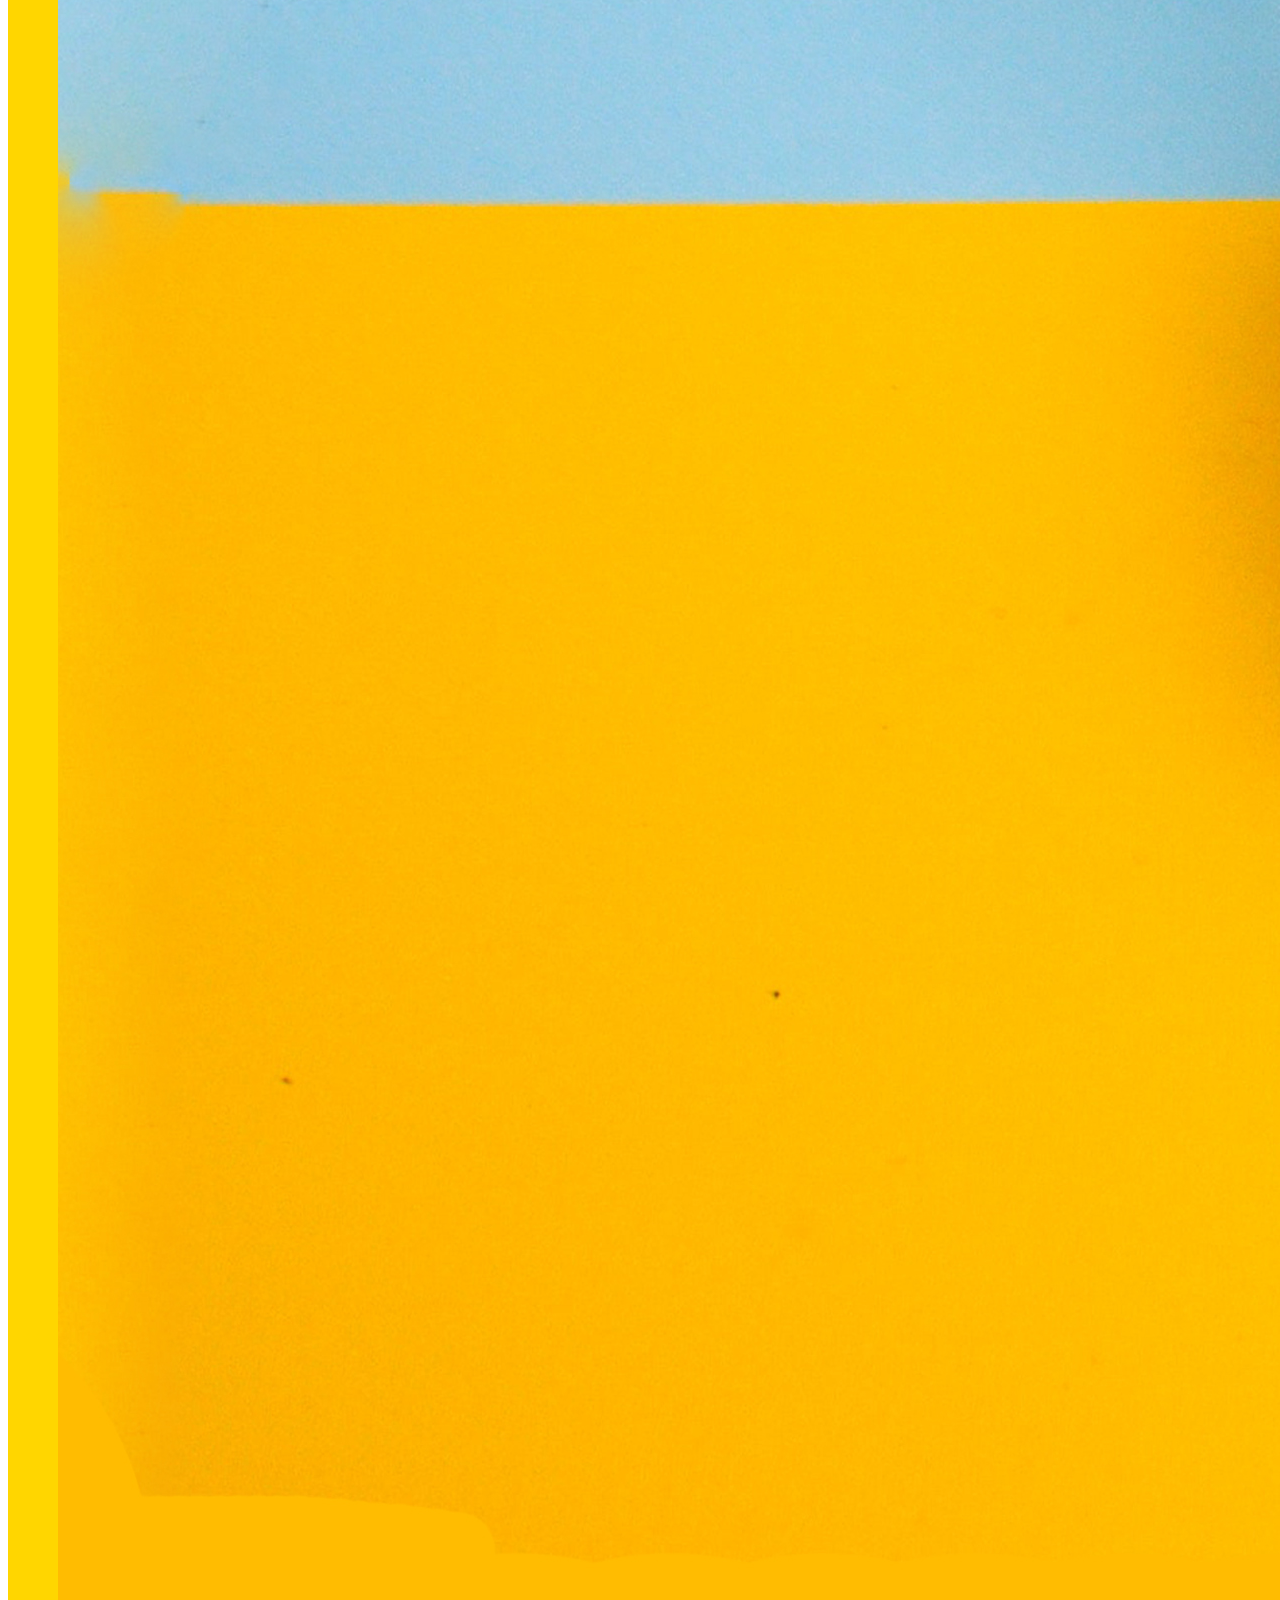
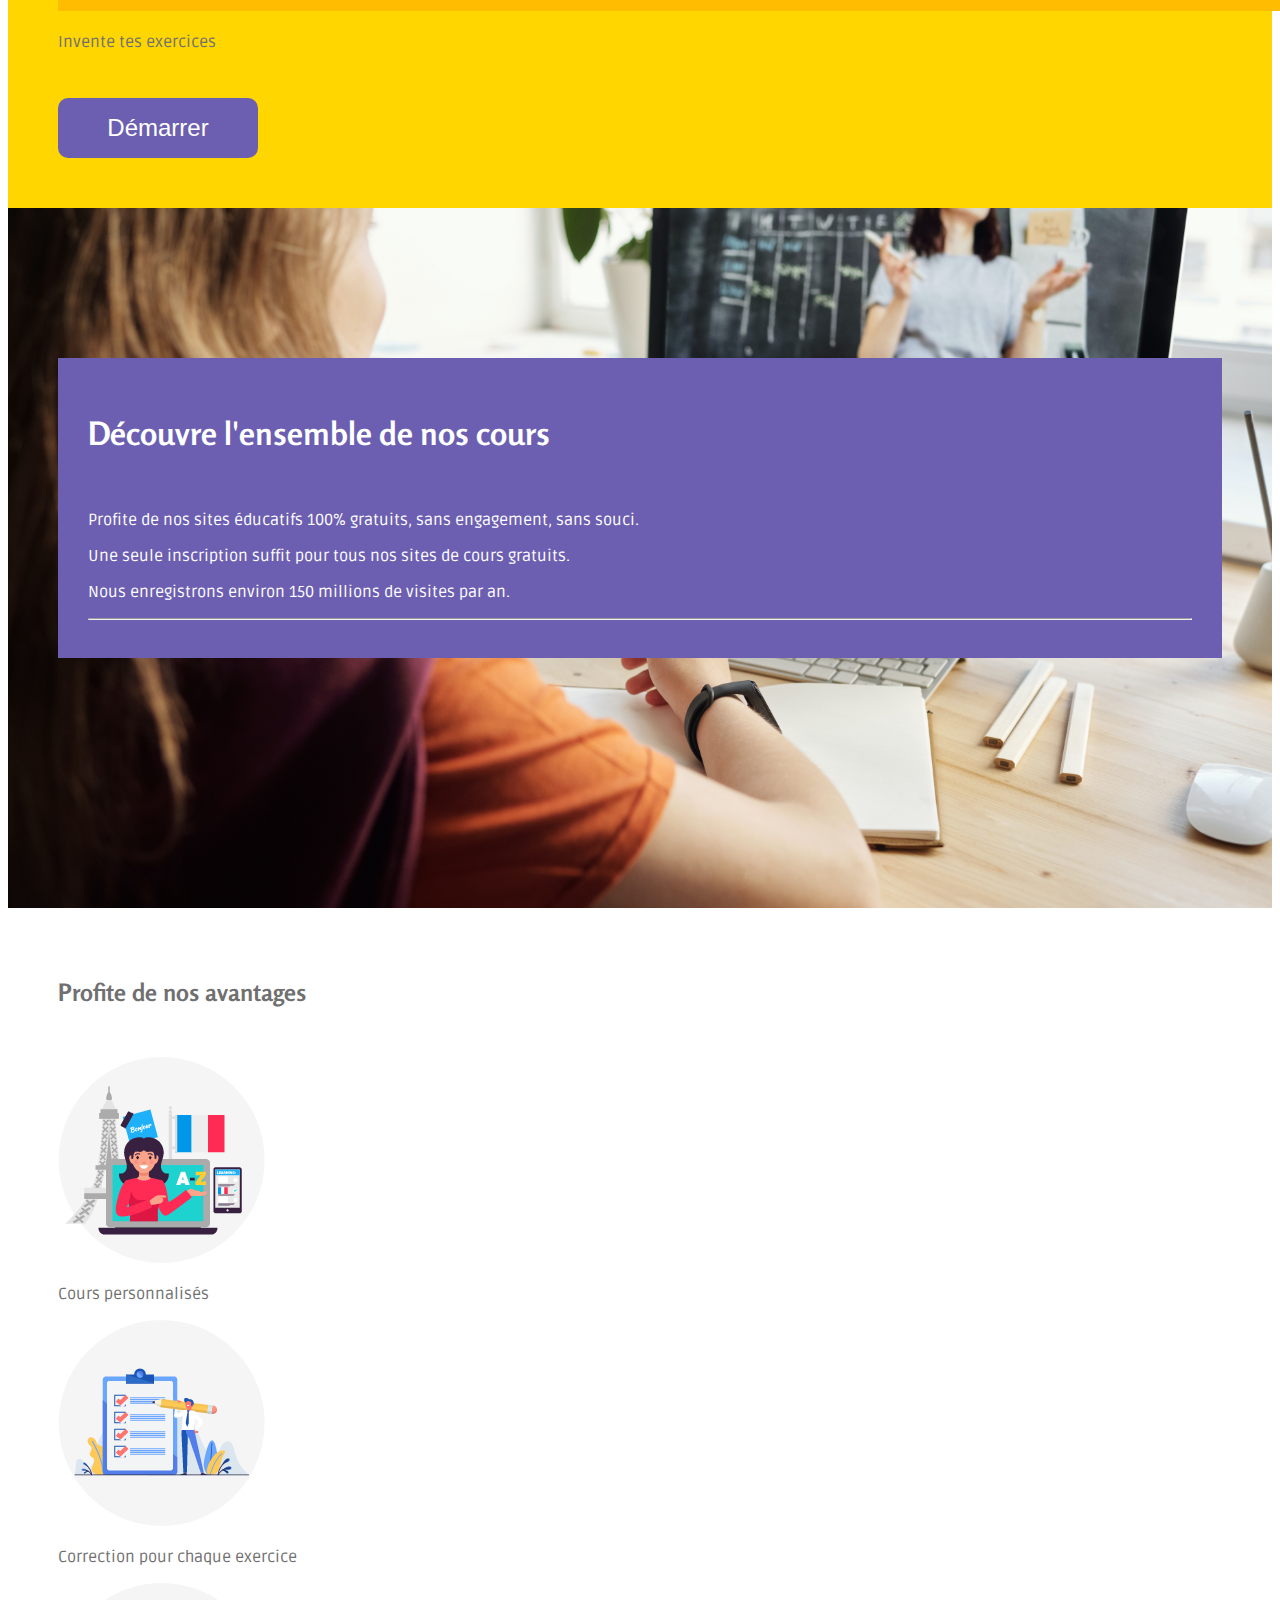
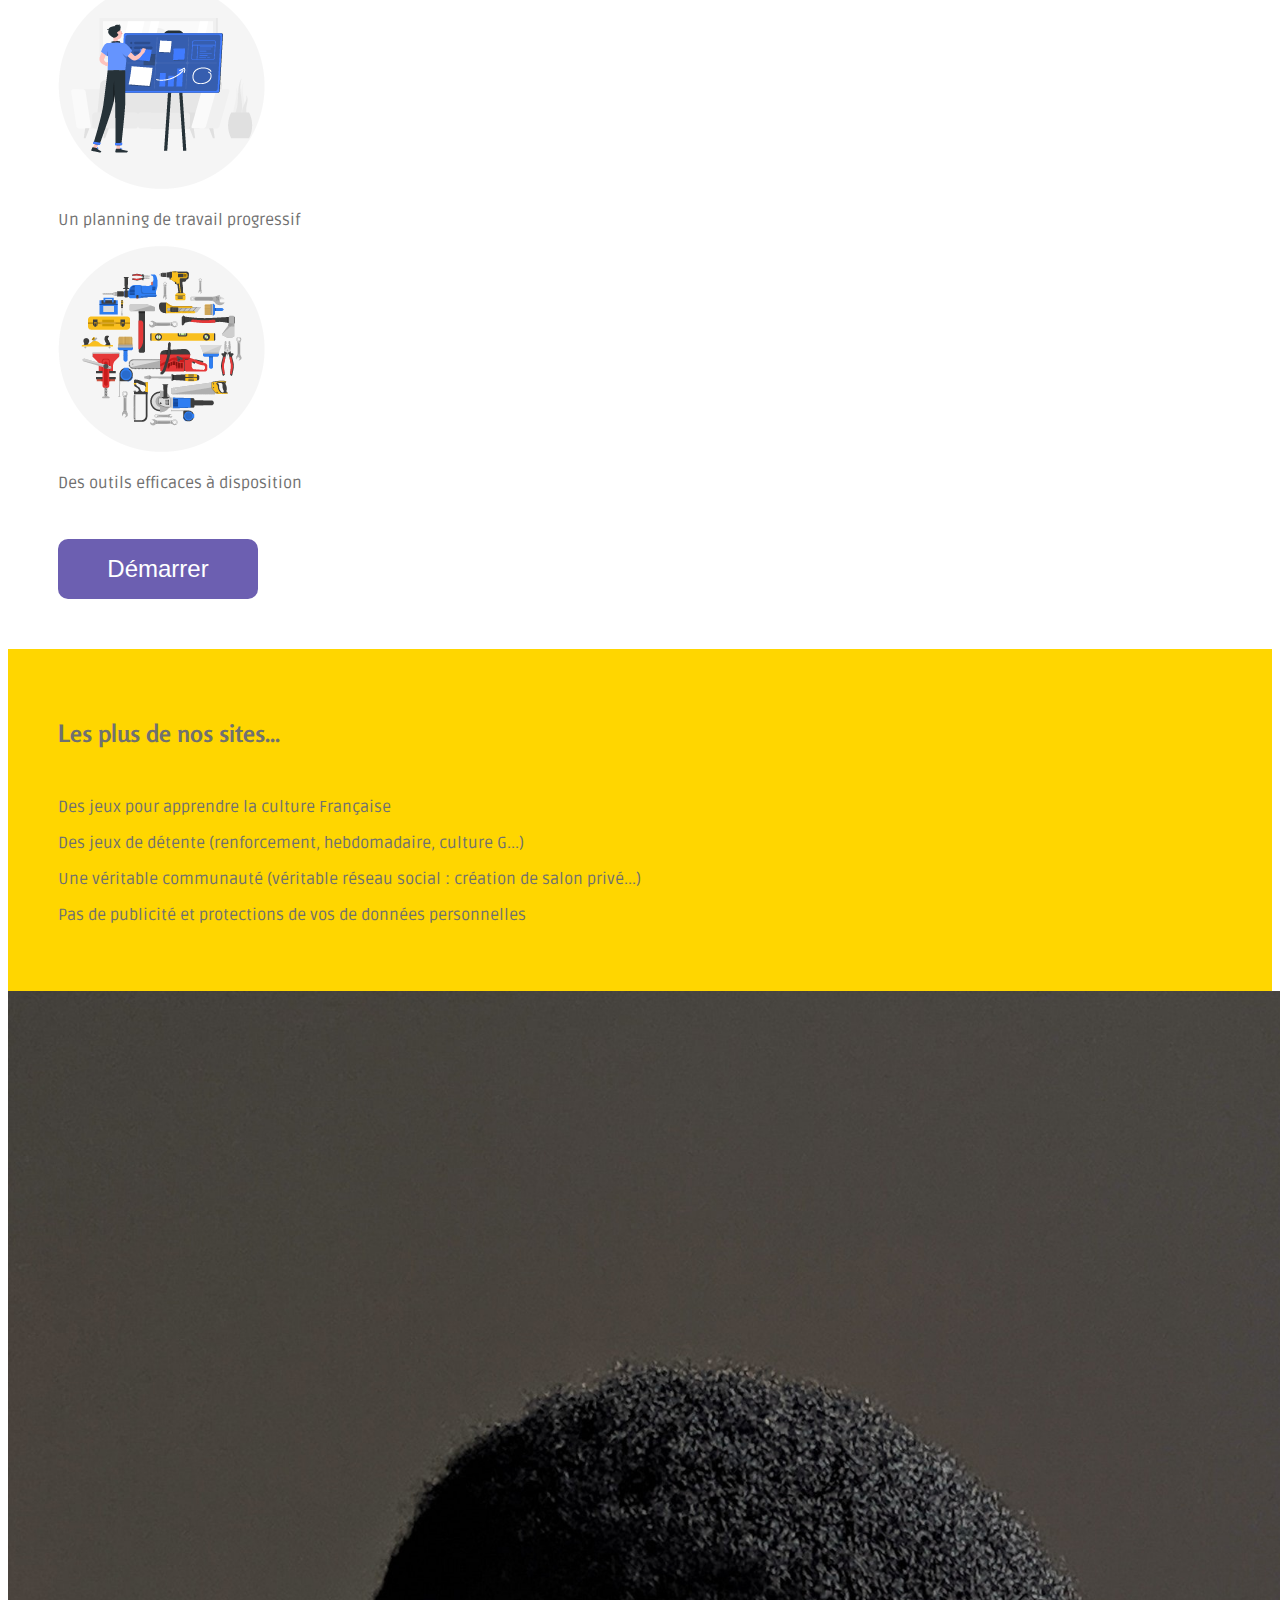
==== commit 3cf101e2: "v11" ====
--- a/index.html
+++ b/index.html
@@ -15,25 +15,25 @@
             <p><a href="http://127.0.0.1:5500/index.html" class="navbar-brand mb-0 h1 text-light"><img src="img/logo.png" alt="logo" id="logo"></a></p>
                 <ul class="nav justify-content-end">
                     <li class="nav-item dropdown d-none d-lg-block">
-                        <a class="nav-link dropdown-toggle langue" href="#" id="navbarDropdownMenuLink" role="button" data-toggle="dropdown" aria-haspopup="true" aria-expanded="false">
-                          <button id="langues">Langues</button>
+                        <a class="nav-link dropdown-toggle langue" href="#" id="navbarLangues" role="button" data-toggle="dropdown" aria-haspopup="true" aria-expanded="false">
+                            Langues
                         </a>
-                        <div class="dropdown-menu" aria-labelledby="navbarDropdownMenuLink">
+                        <div class="dropdown-menu" aria-labelledby="navbarLangues">
                           <a class="dropdown-item" href="#">Français</a>
                           <a class="dropdown-item" href="#">Anglais</a>
                           <a class="dropdown-item" href="#">Italien</a>
                         </div>
                     </li>
                     <li class="nav-item dropdown d-none d-lg-block">
-                        <a class="nav-link compte" href="#" role="button" data-toggle="dropdown" aria-haspopup="true" aria-expanded="false">
-                          <button id=compte>Compte</button>
+                        <a class="nav-link" href="#" role="button" data-toggle="dropdown" aria-haspopup="true" aria-expanded="false" id="compte">
+                            Compte
                         </a>
                     </li>
                     <li class="nav-item dropdown">
-                        <a class="nav-link" href="#" id="navbarDropdownMenuLink" role="button" data-toggle="dropdown" aria-haspopup="true" aria-expanded="false">
+                        <a class="nav-link" href="#" id="navbarBurger" role="button" data-toggle="dropdown" aria-haspopup="true" aria-expanded="false">
                           <img src="img/burger.png" alt="burger-menu" id="burger">
                         </a>
-                        <div class="dropdown-menu" aria-labelledby="navbarDropdownMenuLink">
+                        <div class="dropdown-menu" aria-labelledby="navbarBurger">
                             <a class="dropdown-item d-lg-none d-block" href="#">Compte</a>
                             <a class="dropdown-item d-lg-none d-block" href="#">Langues</a>
                             <div class="dropdown-divider d-lg-none d-block"></div>
@@ -58,7 +58,7 @@
                     <h1 class="display-4">Cours 100% gratuits</h1>
                     <p class="lead">Apprenez et perfectionnez- vous en français ou une autre langues !</p>
                     <hr class="my-4">
-                    <a href=http://127.0.0.1:5500/lesTestsDeNiveau.html><button class="gros-bouton teste-toi">Teste-toi</button></a>
+                    <a href=http://127.0.0.1:5500/lesTestsDeNiveau.html class="gros-bouton test-toi">Test-toi</a>
                 </div>
             </div>
         </div>
@@ -71,7 +71,7 @@
             <div class="row justify-content-center">
                 <div class="col-md-3 col-12">
                     <div class="card">
-                        <img src="img/2-Test ton niveau.jpg" class="card-img-top" alt="image-test-ton-niveau">
+                        <img src="img/2-TestTonNiveau.jpg" class="card-img-top" alt="image-test-ton-niveau">
                         <div class="card-body text-center">
                             <p class="card-text">Test ton niveau</p>
                         </div>
--- a/css/accueil.css
+++ b/css/accueil.css
@@ -64,19 +64,27 @@
 }
 
 /*Boutons******************************************************************************************************/
-.langue {
+.nav-link.dropdown-toggle.langue {
+    color: white;
+    background-color: #6C5FB1;
     border: 2px solid white;
     border-radius: 8px;
-    background-color: #6C5FB1;
     margin-right: 30px;
 }
-.langue:hover {
+.nav-link.dropdown-toggle.langue:hover {
     background-color:#a30008;
 }
-#langues {
-    background-color: transparent;
-    border: none;
+#compte {
     color: white;
+    background-color: #a30008;
+    border: 2px solid white;
+    border-radius: 8px;
+    margin-right: 30px;
+    padding-left: 30px;
+    padding-right: 30px;
+}
+#compte:hover {
+    background-color: #ef575f;
 }
 /*Fléche dropdown*/
 a {
@@ -85,27 +93,12 @@
 a:hover {
     color: white;
 }
+/****************/
 footer div div ul li a:hover {
     color: #a30008;
 }
 footer div div ul li:hover {
     color: #a30008;
-}
-.compte {
-    border: 2px solid white;
-    border-radius: 8px;
-    background-color: #a30008;
-    margin-right: 30px;
-    padding-left: 30px;
-    padding-right: 30px;
-}
-.compte:hover {
-    background-color: #ef575f;
-}
-#compte {
-    background-color: transparent;
-    border: none;
-    color: white;
 }
 .gros-bouton {
     width: 200px;
@@ -119,10 +112,14 @@
 .gros-bouton:hover {
     background-color: #ef575f;
 }
-.gros-bouton.teste-toi {
+.gros-bouton.test-toi {
     background-color: #a30008;
+    text-decoration: none;
+    display: flex;
+    justify-content: center;
+    align-items: center;
 }
-.gros-bouton.teste-toi:hover {
+.gros-bouton.test-toi:hover {
     background-color: #ef575f;
 }
 .gros-bouton.demarrer {
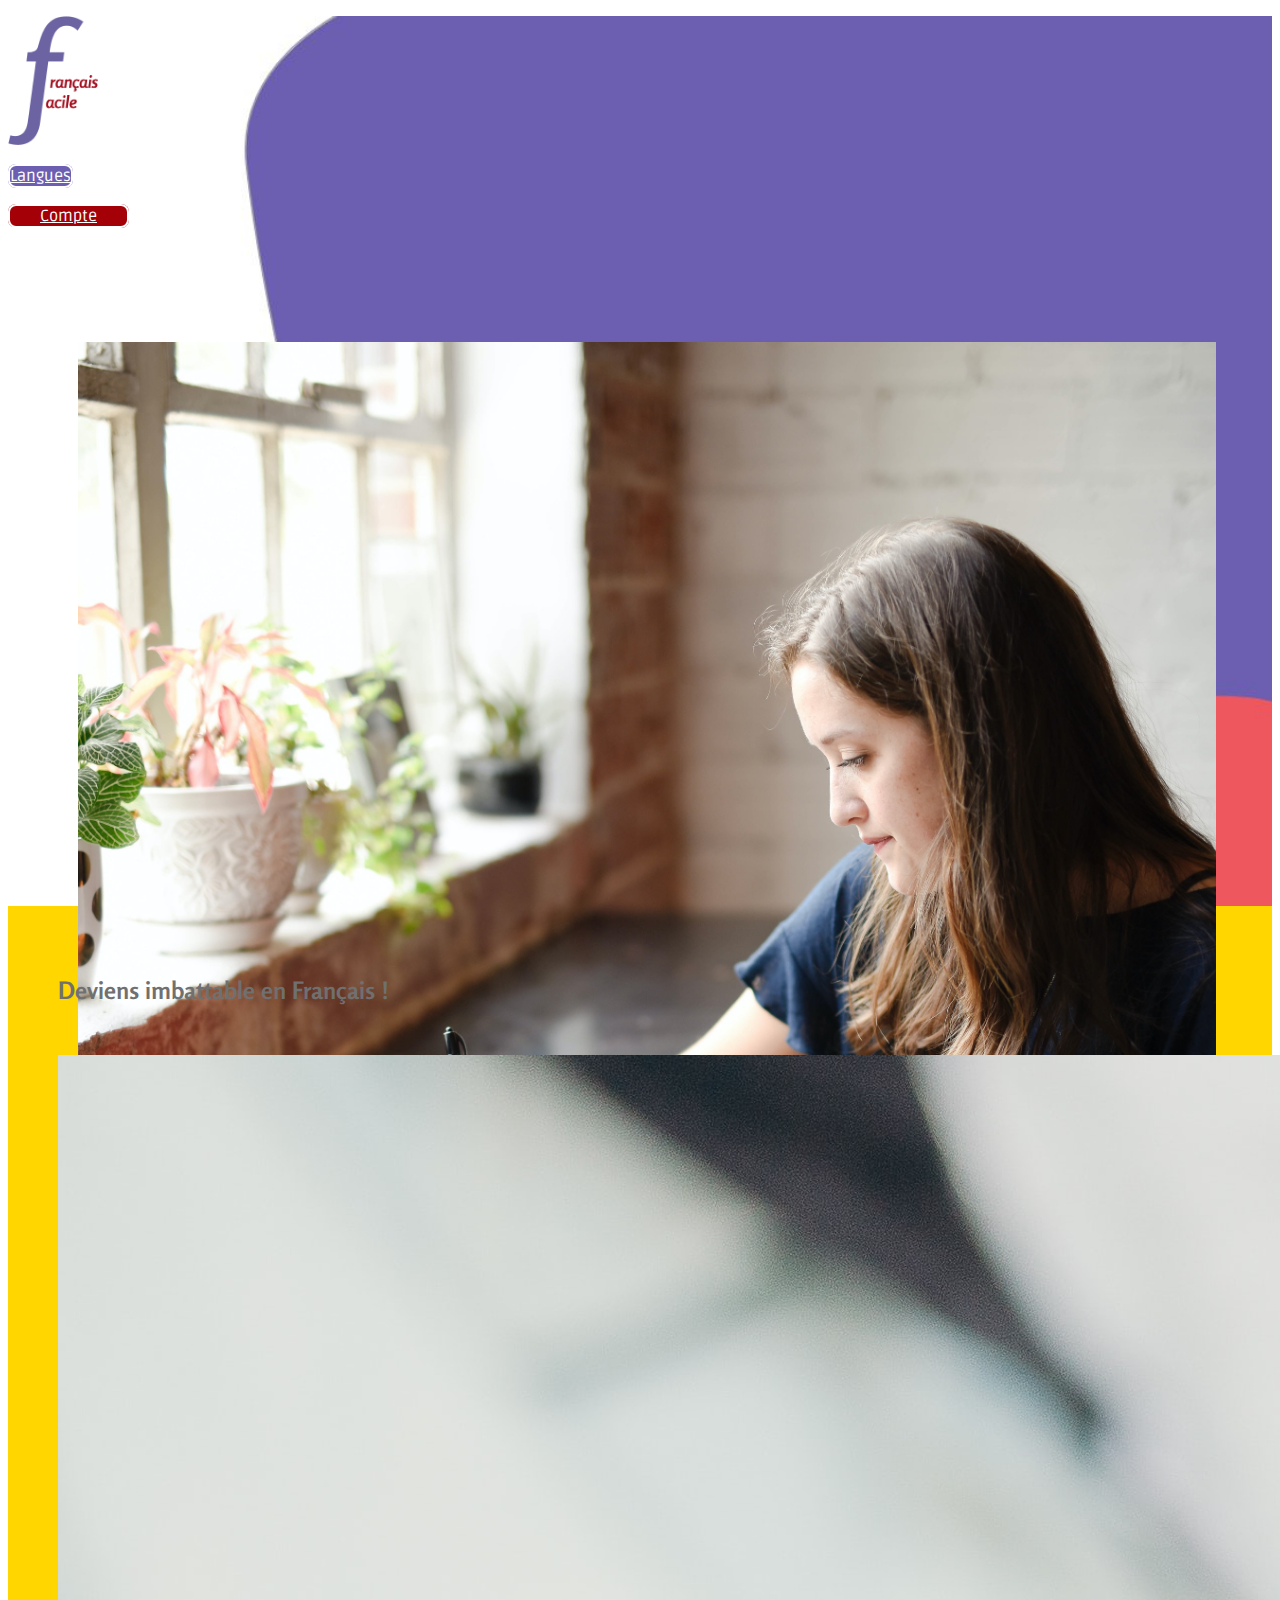
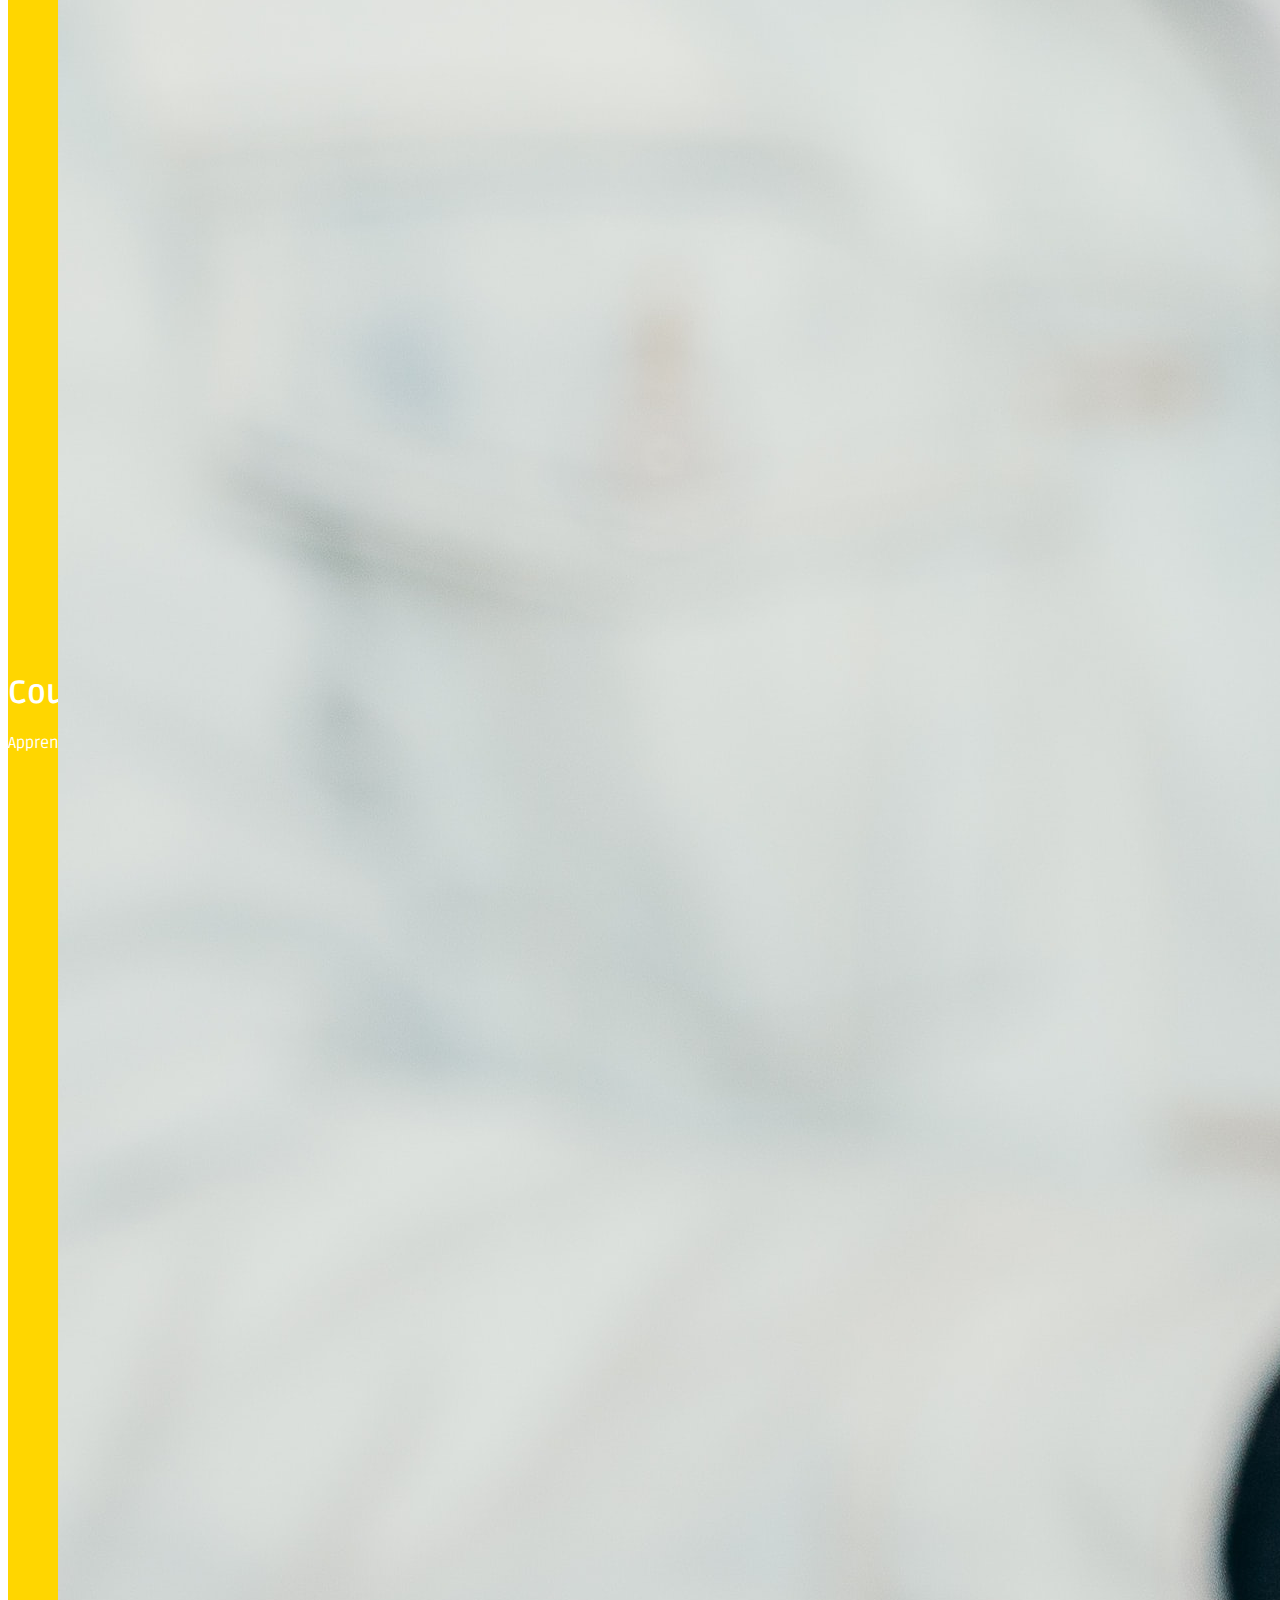
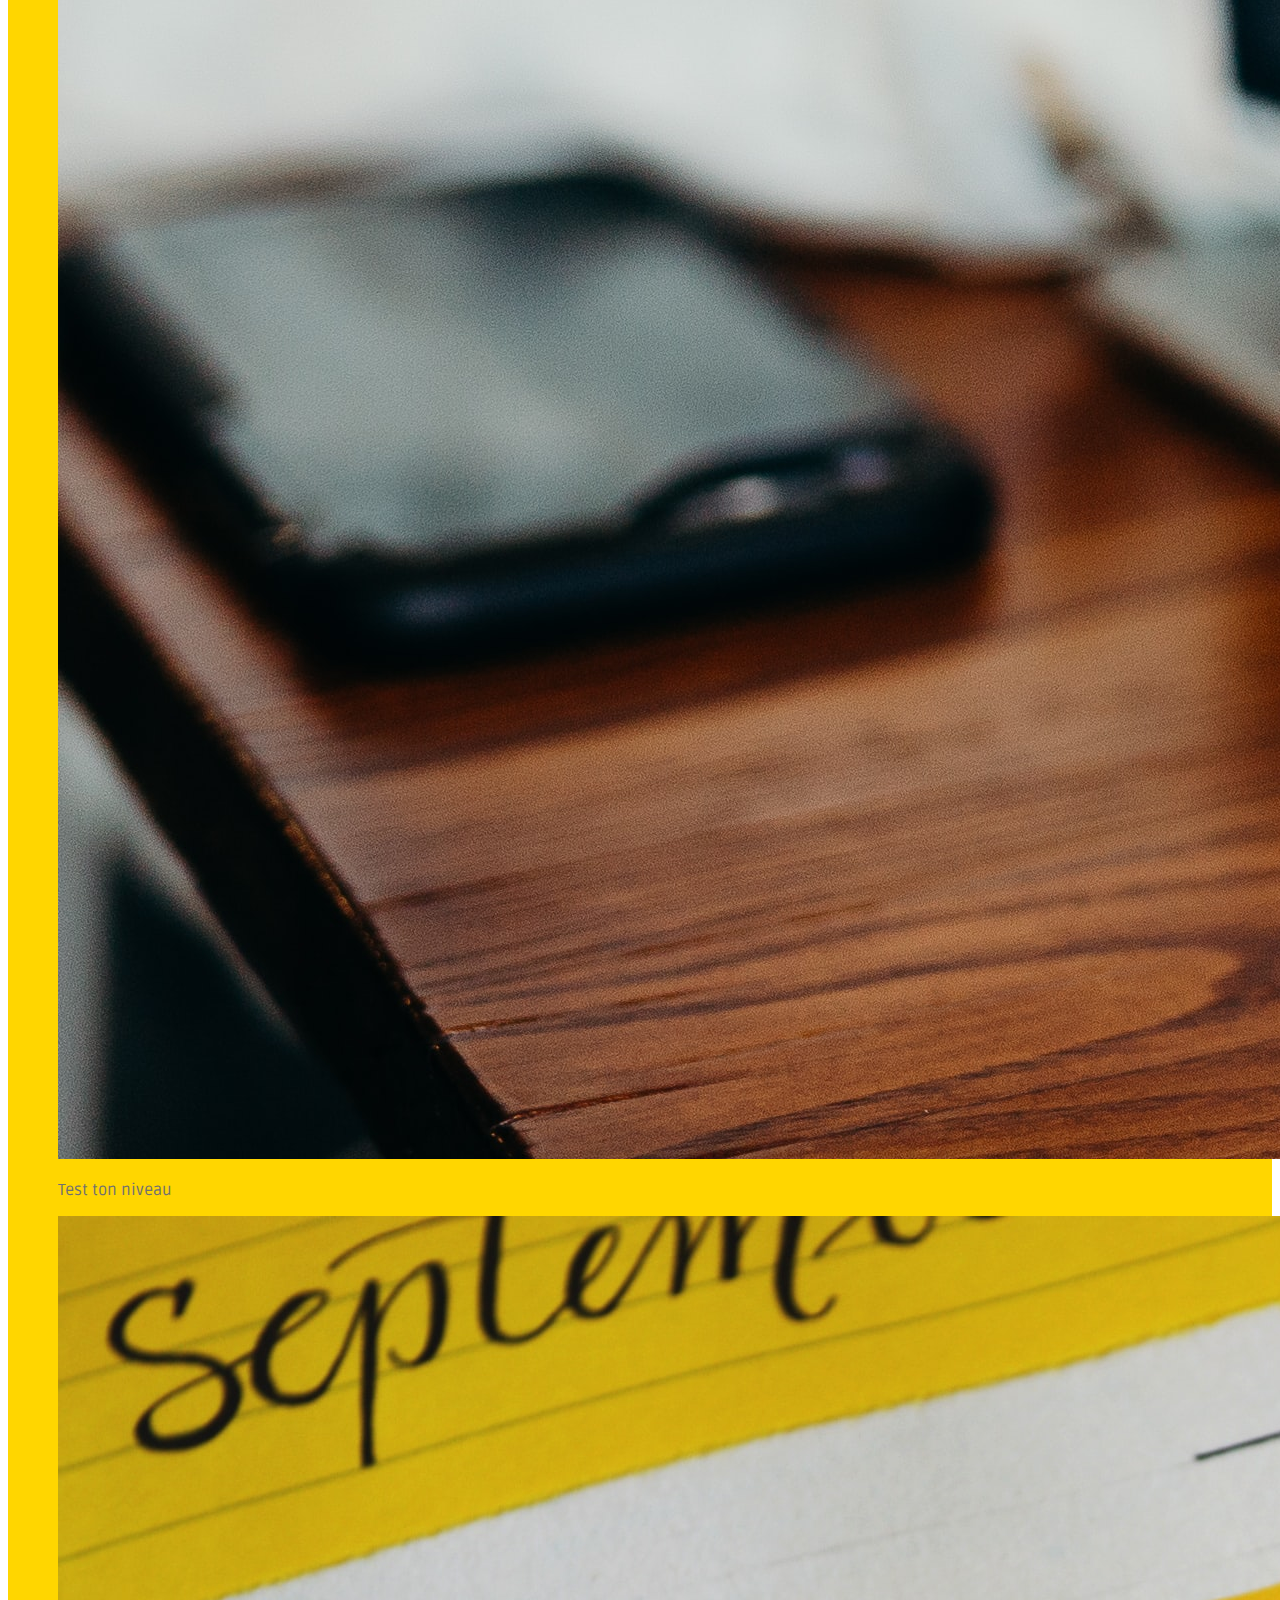
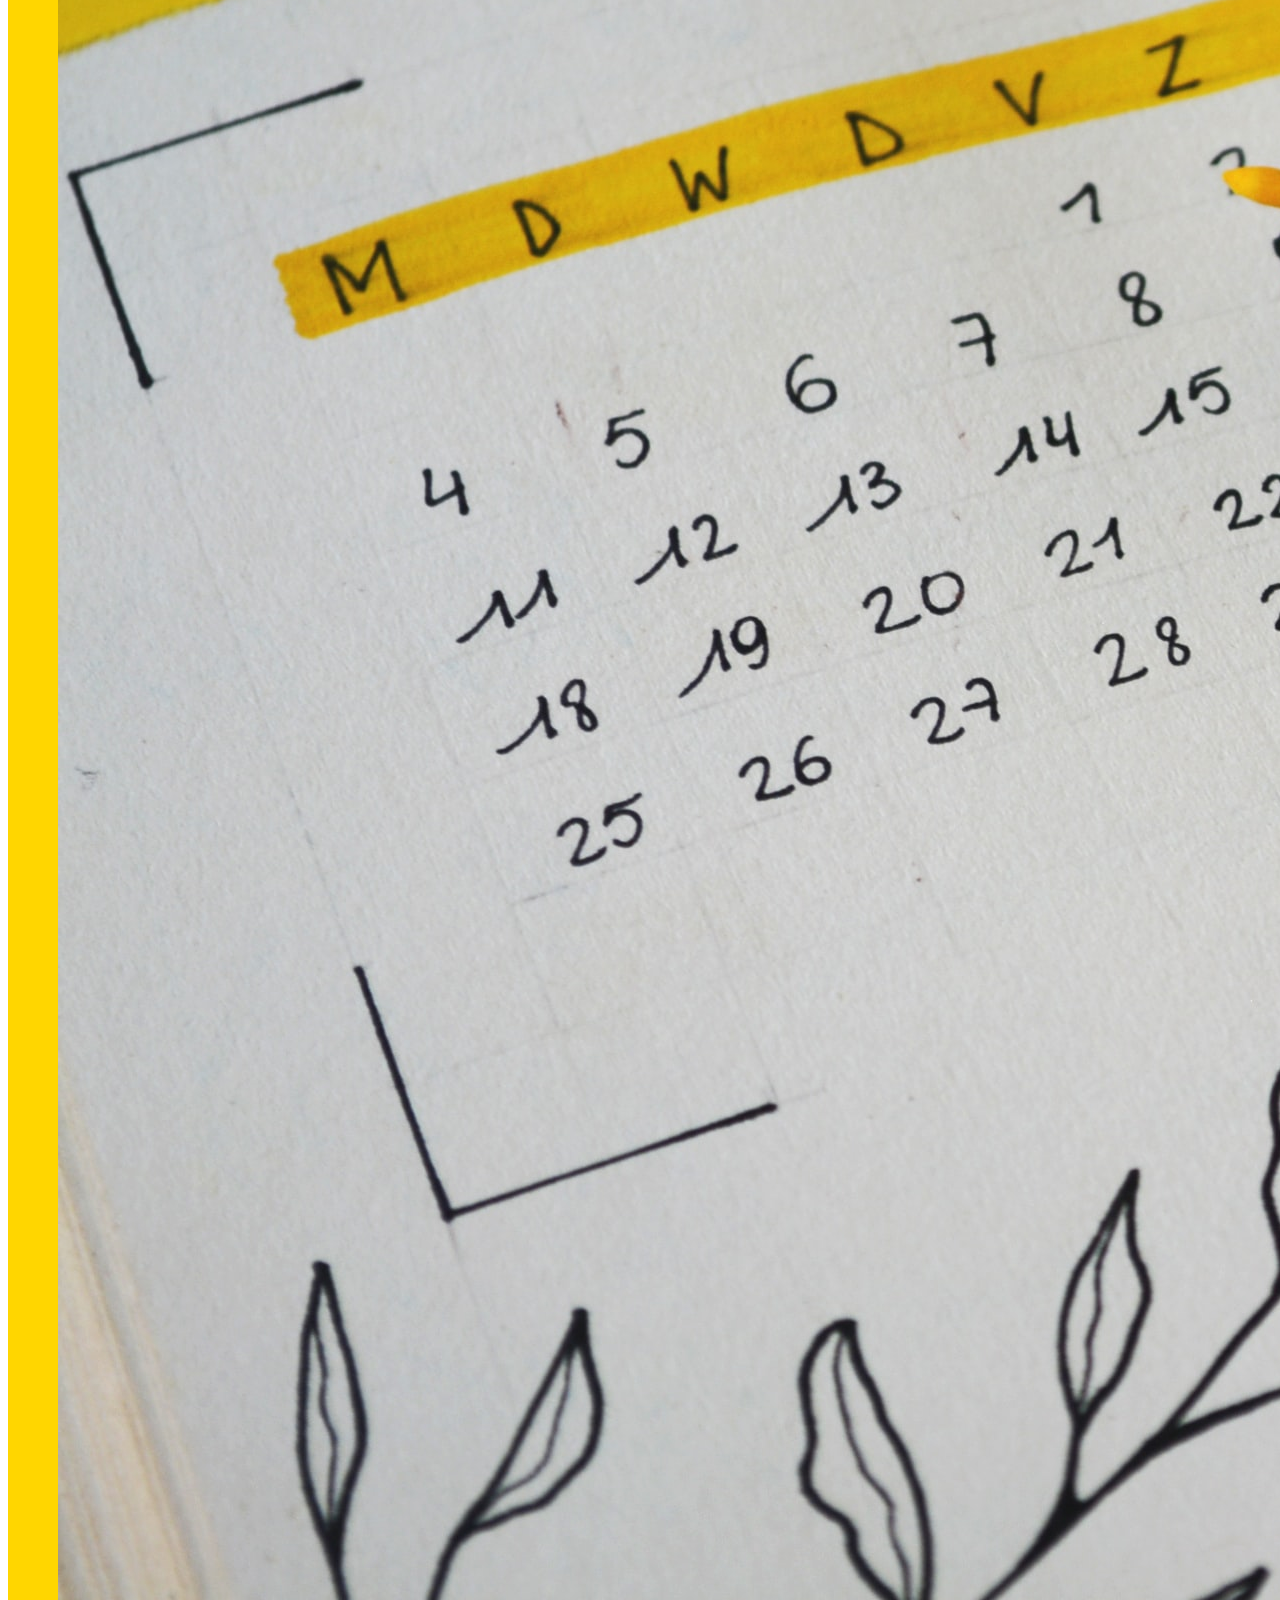
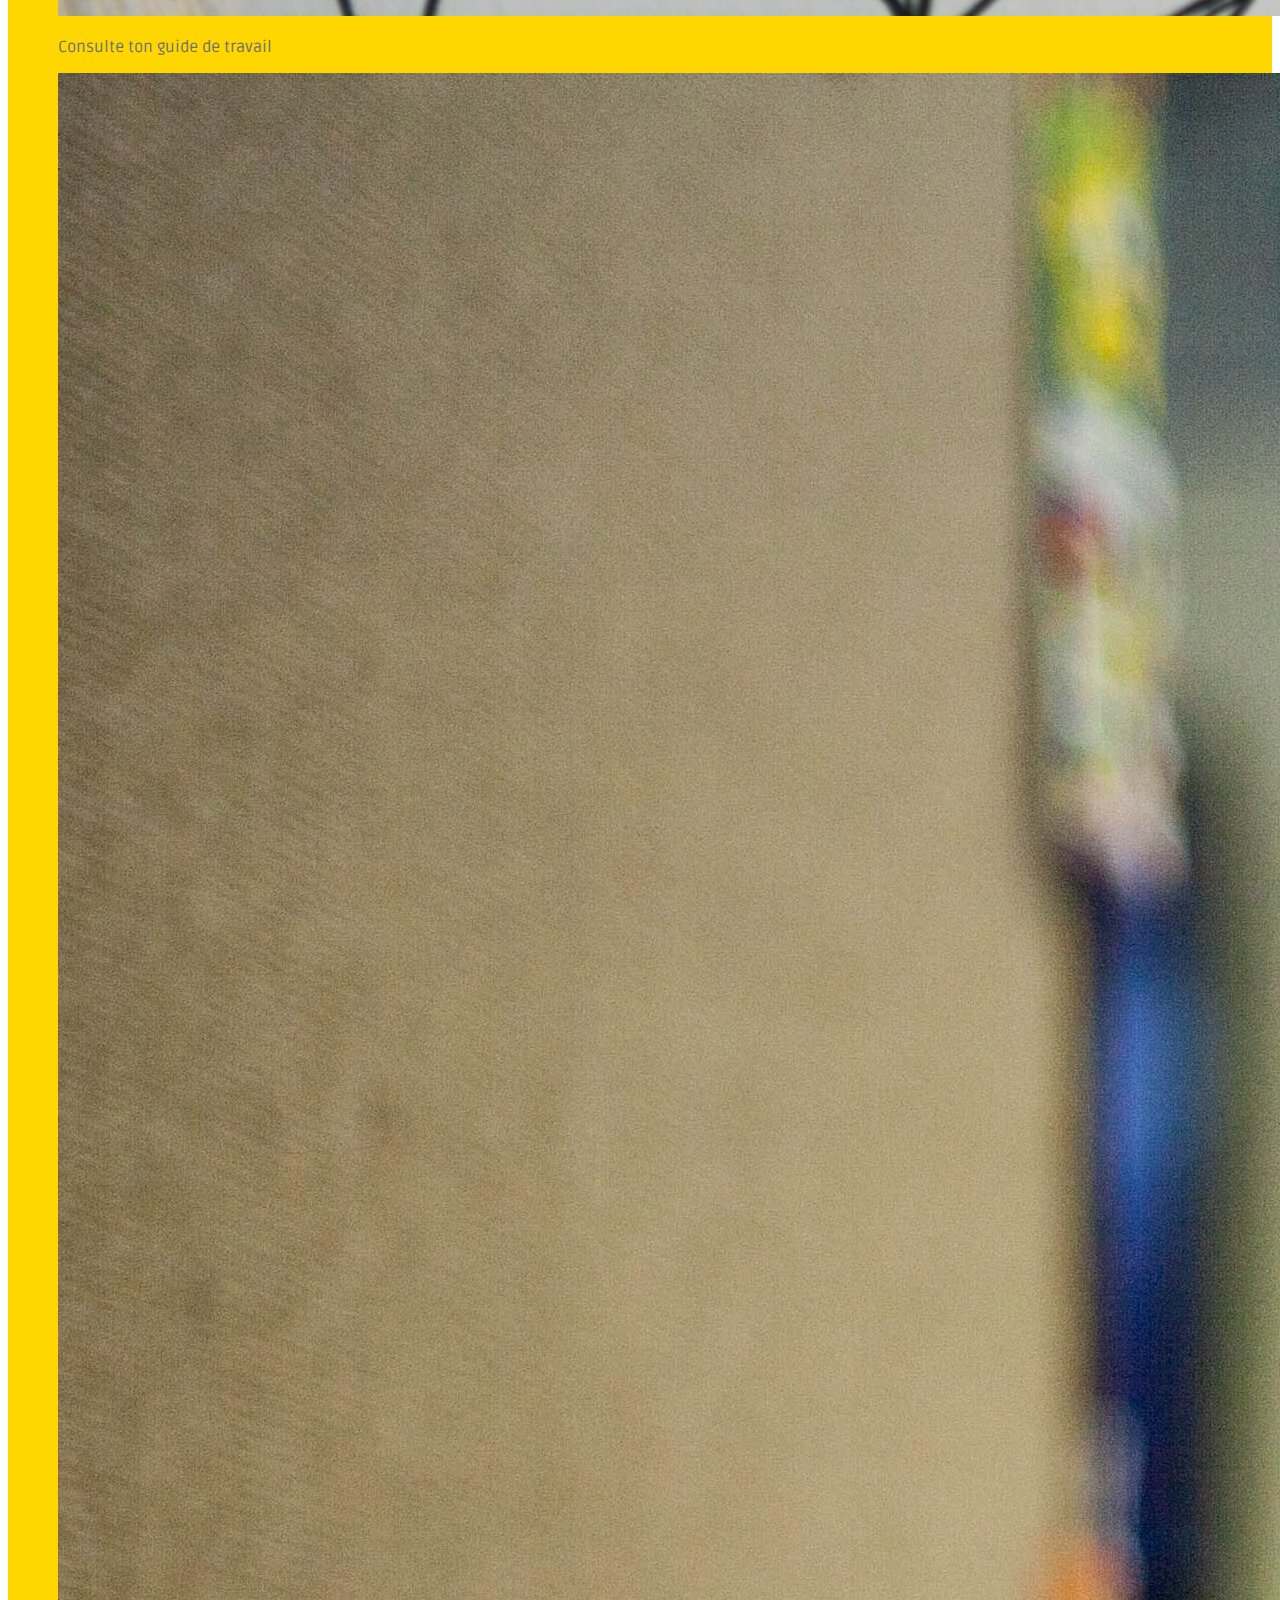
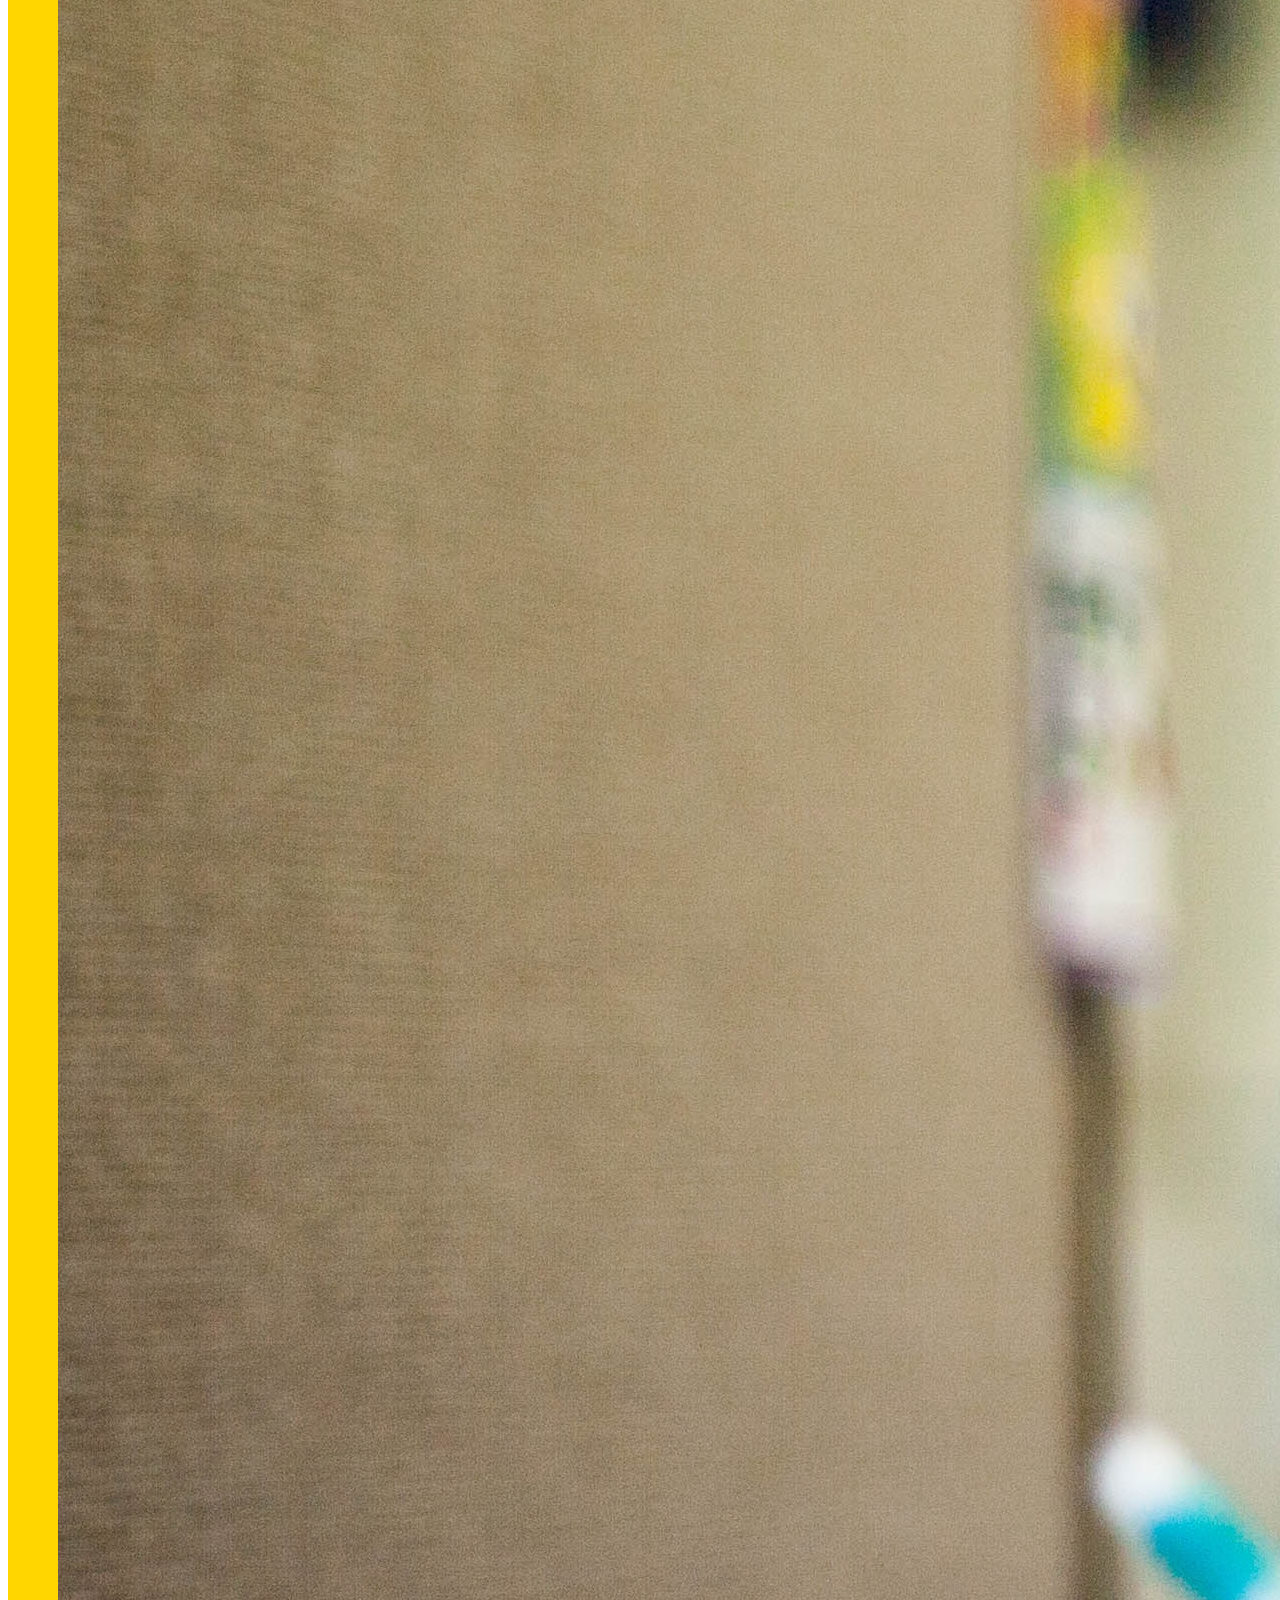
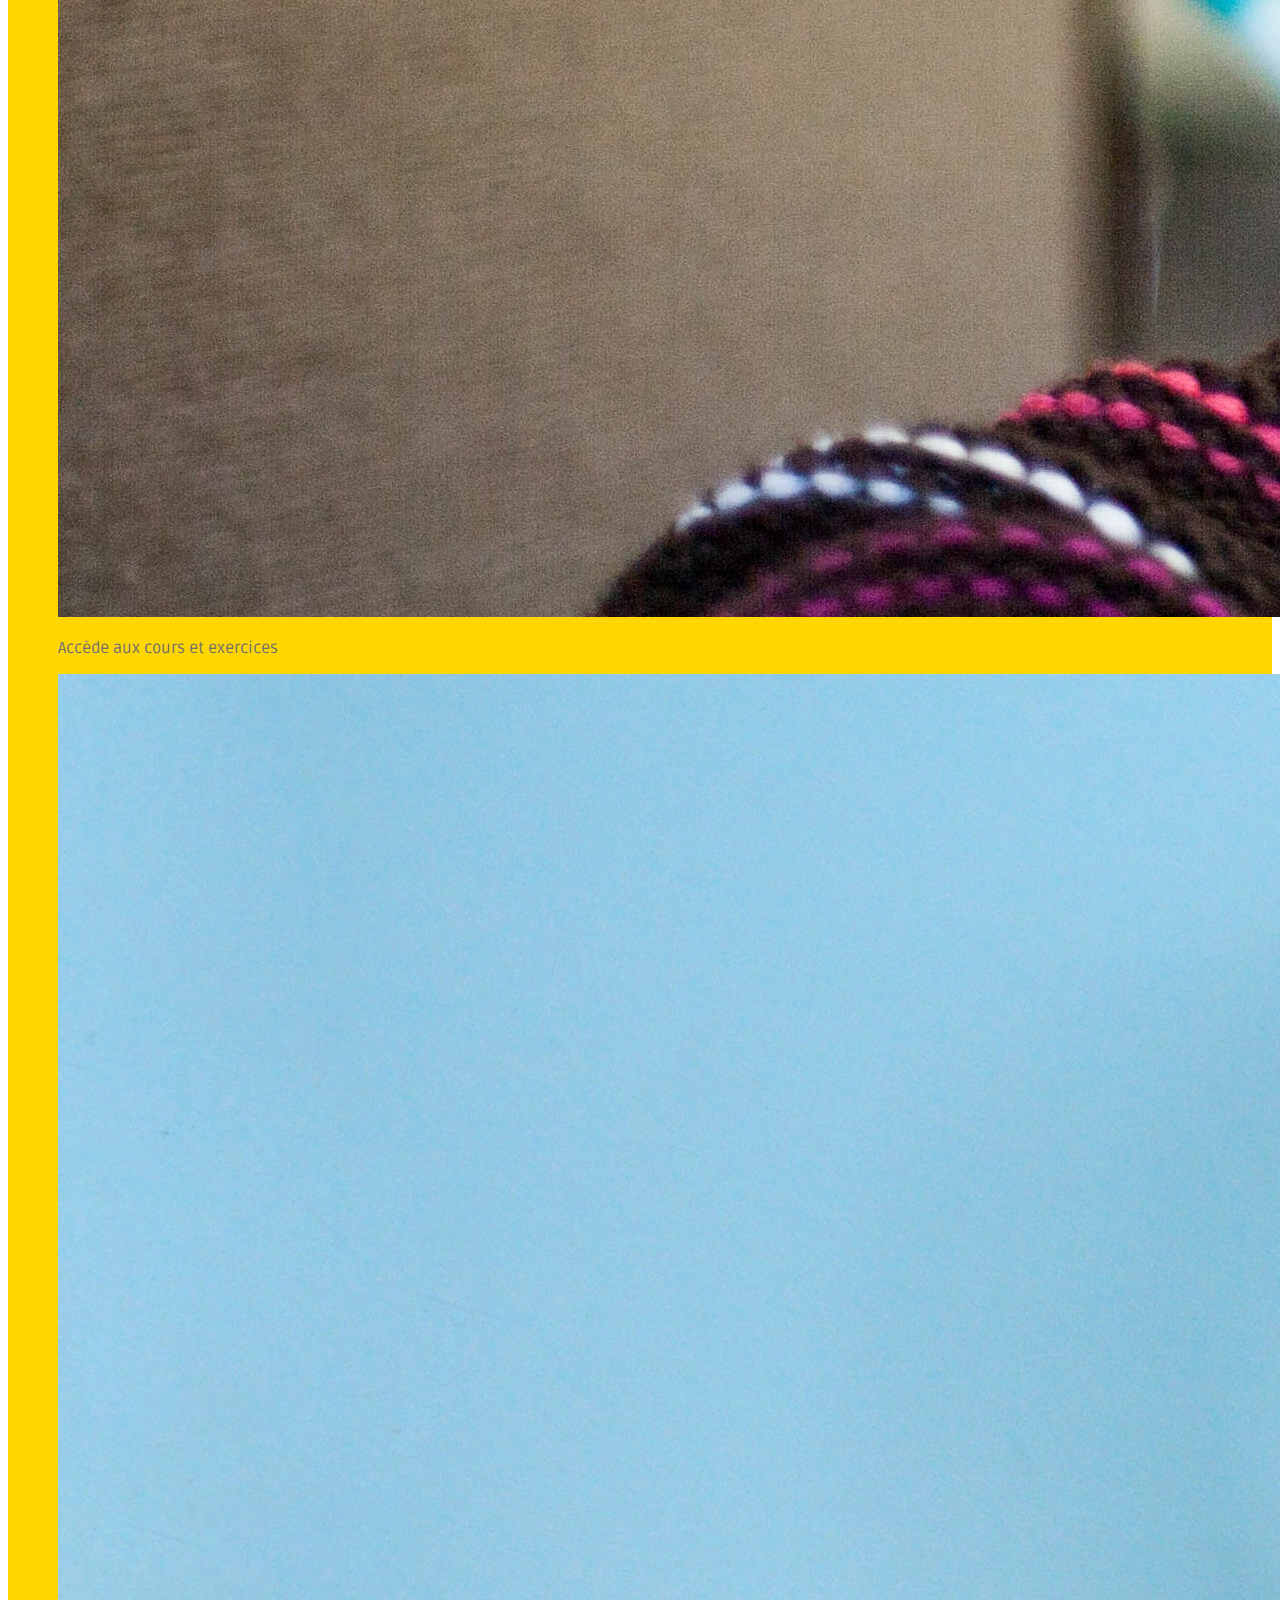
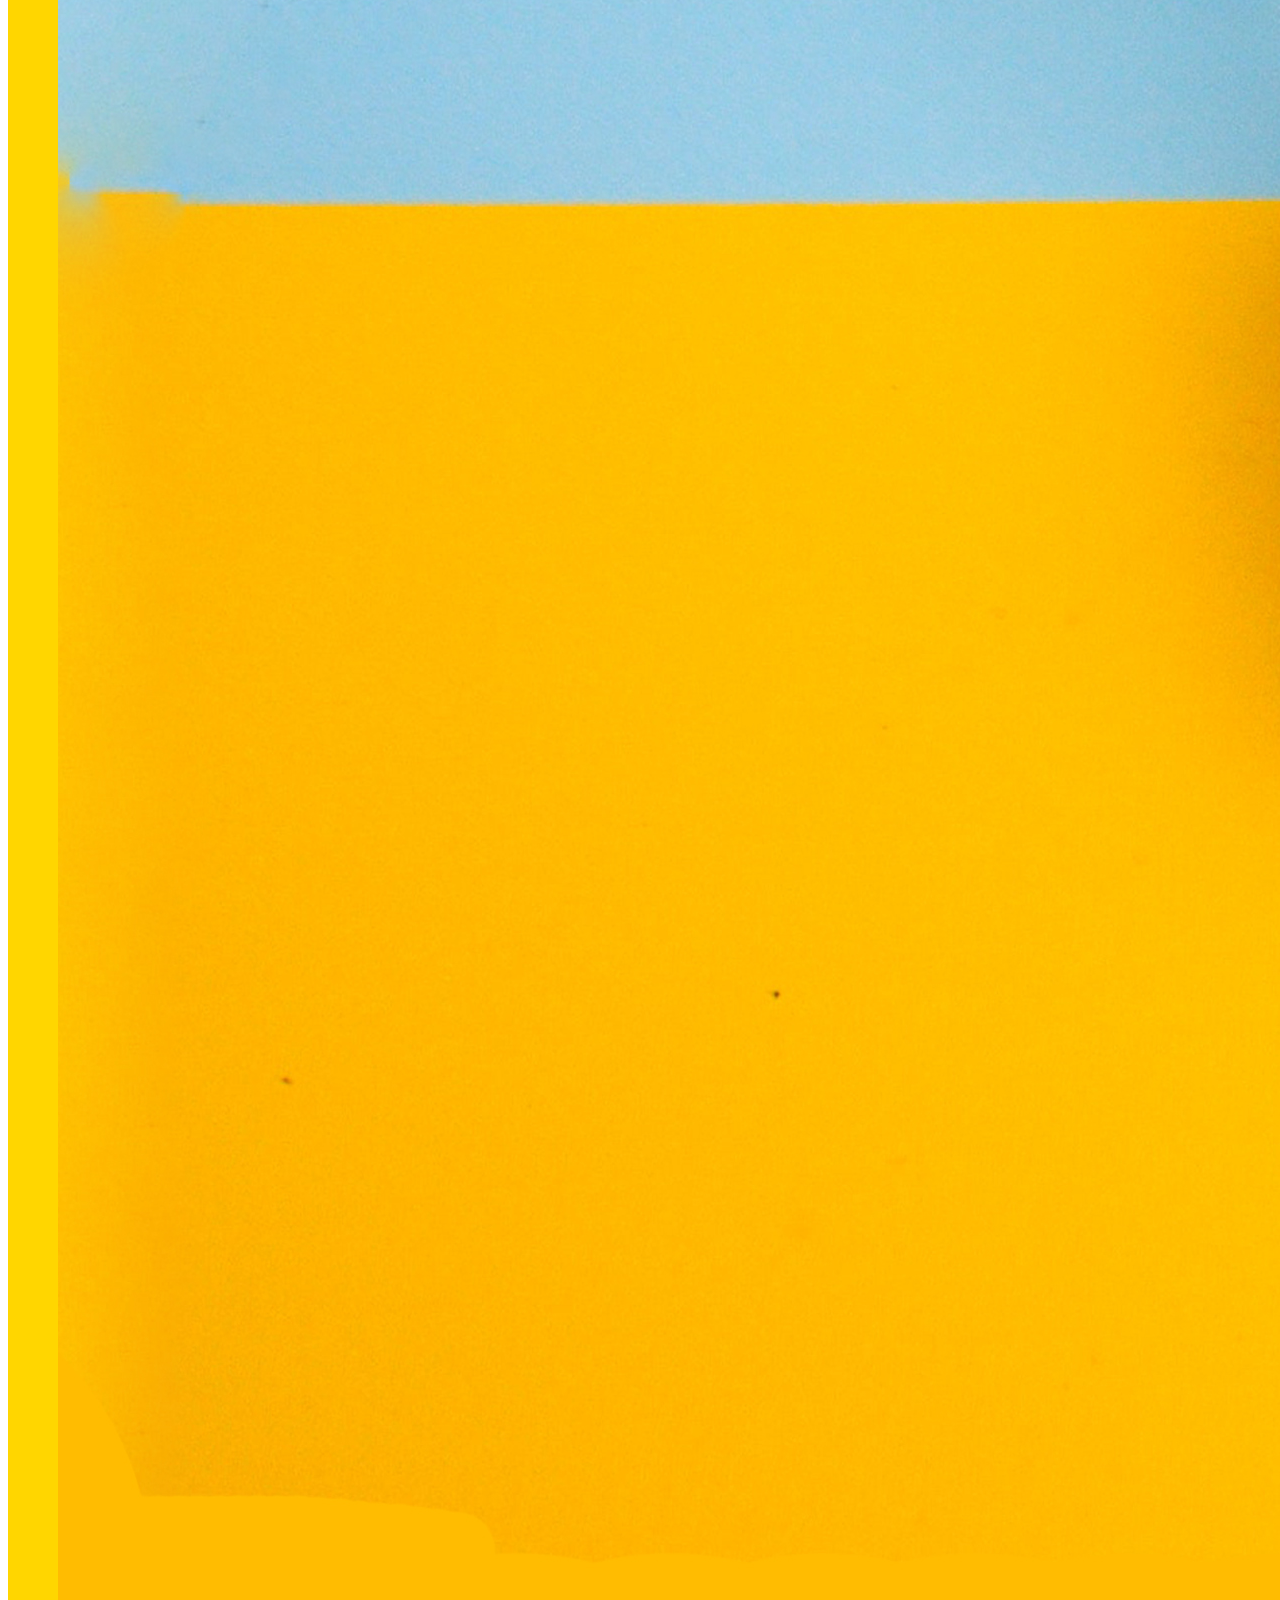
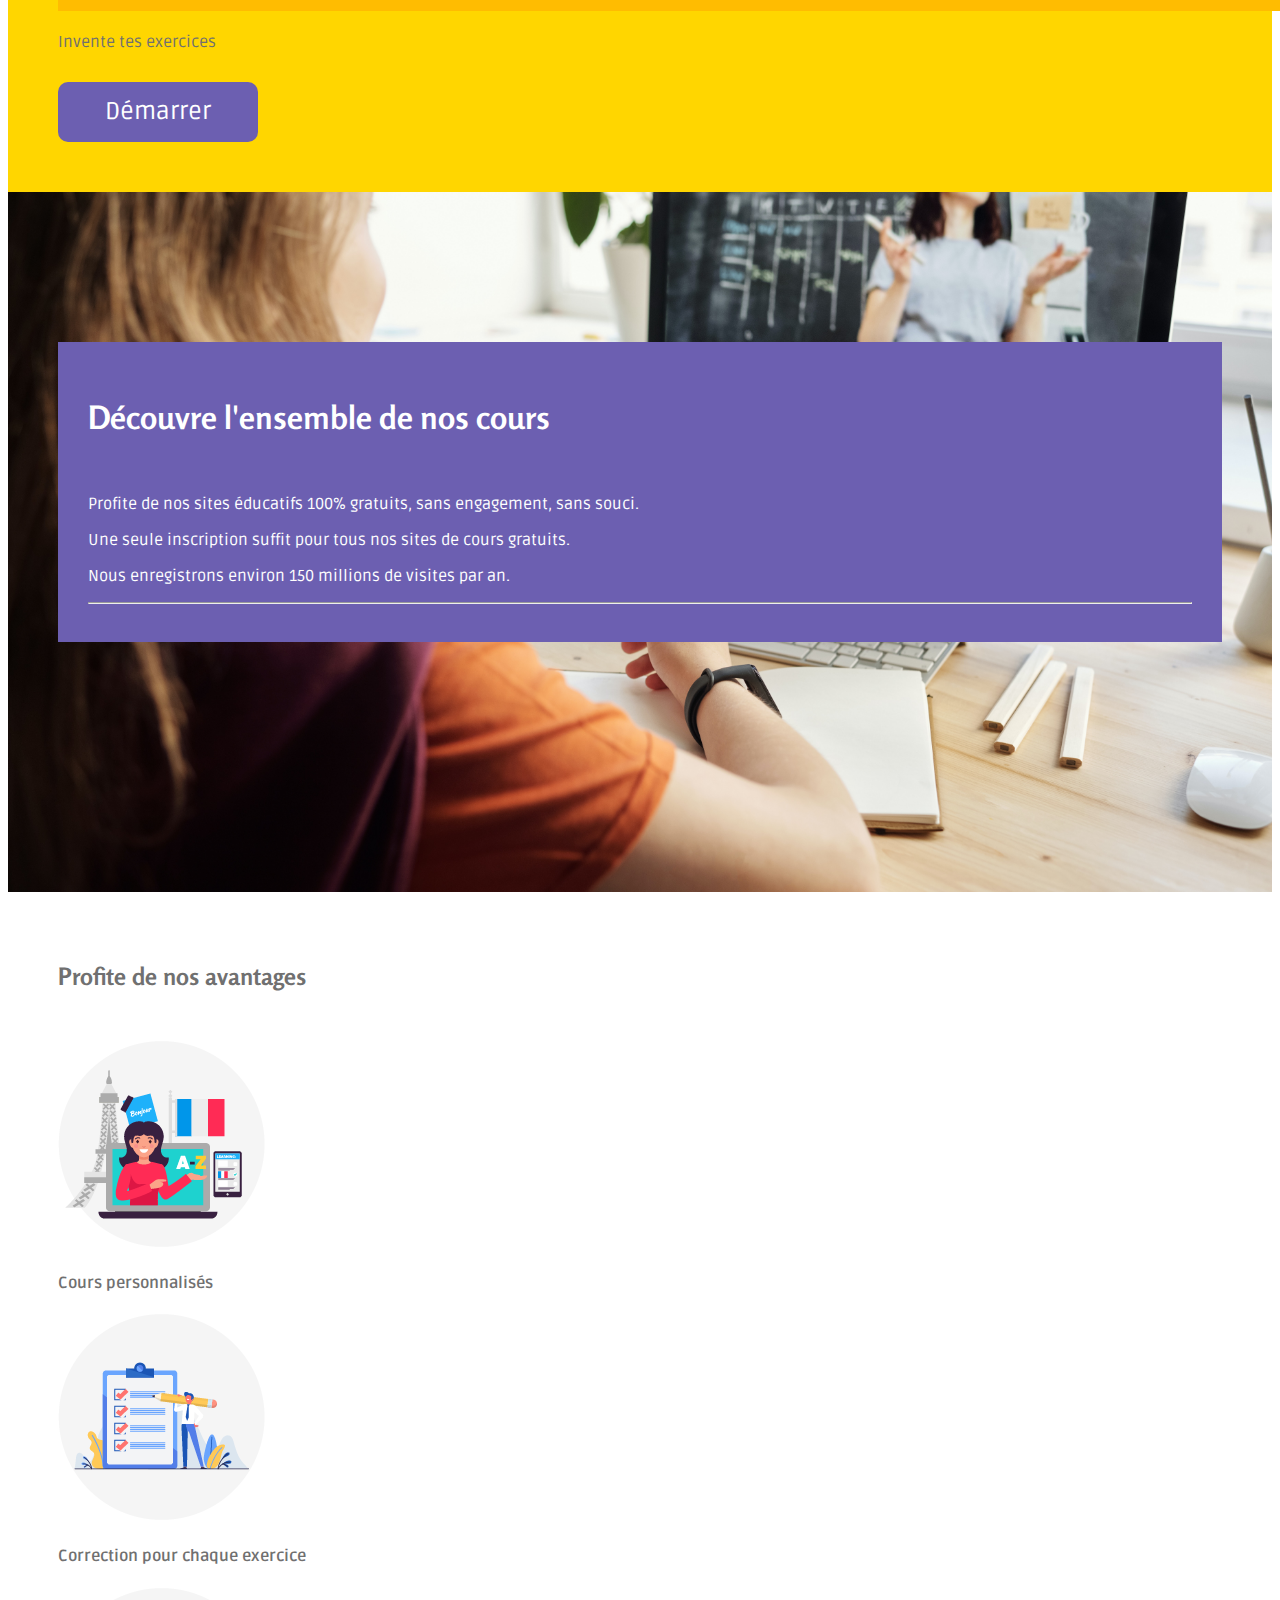
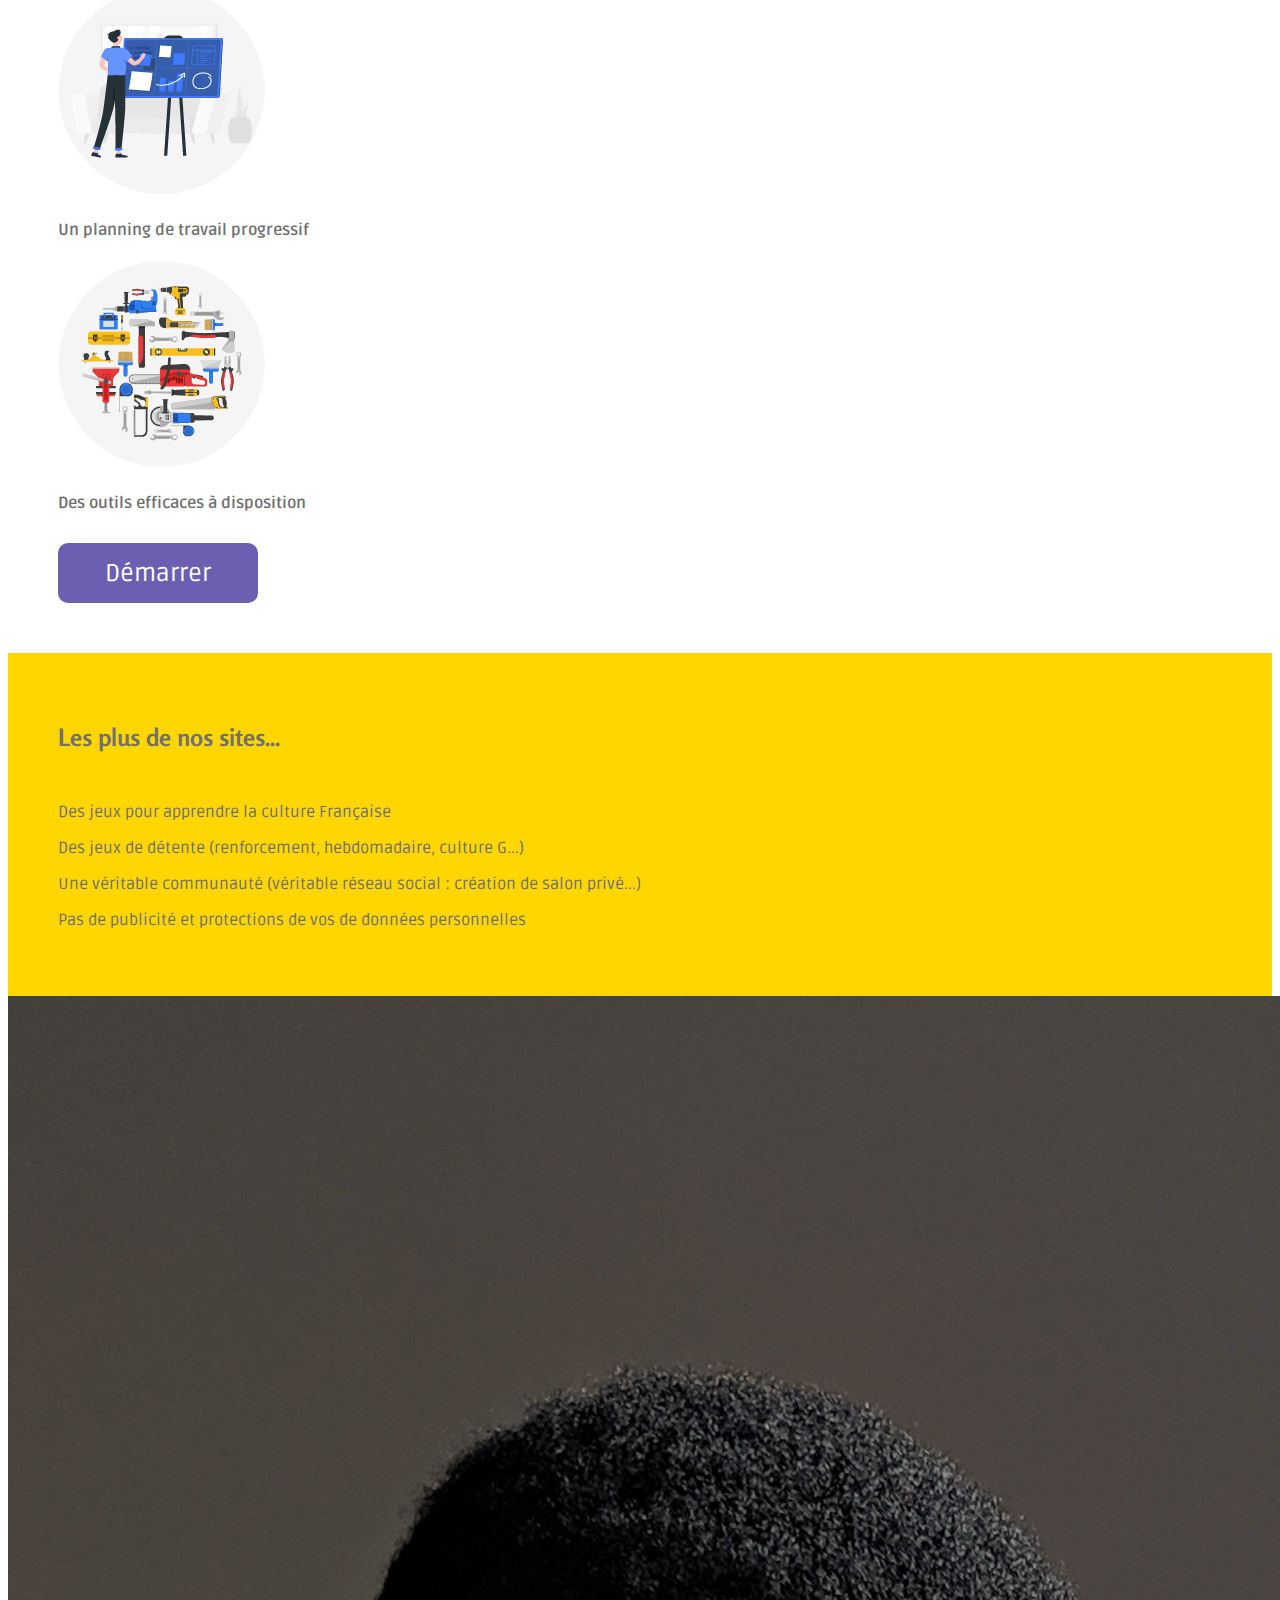
==== commit 220f05d4: "v12" ====
--- a/index.html
+++ b/index.html
@@ -103,7 +103,7 @@
                 </div>
             </div>
             <div class="row justify-content-center">
-                <button class="gros-bouton demarrer">Démarrer</button>
+                <a href="http://127.0.0.1:5500/lesTestsDeNiveau.html" class="gros-bouton demarrer">Démarrer</a>
             </div>
         </div>
         <div class="container-fluid" id="troisieme-section">
@@ -127,30 +127,30 @@
                 <div class="col-lg-3">
                     <article class="text-center">
                         <img src="img/7-CoursPersonnalisés.png" alt="">
-                        <p>Cours personnalisés</p>
+                        <h4>Cours personnalisés</h4>
                     </article>
                 </div>
                 <div class="col-lg-3">
                     <article class="text-center">
                         <img src="img/8-CorrectionsExercice.png" alt="">
-                        <p >Correction pour chaque exercice</p>
+                        <h4>Correction pour chaque exercice</h4>
                     </article>
                 </div>
                 <div class="col-lg-3">
                     <article class="text-center">
                         <img src="img/9-PlanningProgressif.png" alt="">
-                        <p>Un planning de travail progressif</p>
+                        <h4>Un planning de travail progressif</h4>
                     </article>
                 </div>
                 <div class="col-lg-3">
                     <article class="text-center">
                         <img src="img/10-OutilsDisponible.png" alt="">
-                        <p>Des outils efficaces à disposition</p>
-                    </article>
-                </div>
-            </div>
-            <div class="row justify-content-center">
-                <button class="gros-bouton demarrer">Démarrer</button>
+                        <h4>Des outils efficaces à disposition</h4>
+                    </article>
+                </div>
+            </div>
+            <div class="row justify-content-center">
+                <a href="http://127.0.0.1:5500/lesTestsDeNiveau.html" class="gros-bouton demarrer">Démarrer</a>
             </div>
         </div>
         <div class="container-fluid" id="cinquieme-section"> 
--- a/css/accueil.css
+++ b/css/accueil.css
@@ -124,6 +124,10 @@
 }
 .gros-bouton.demarrer {
     background-color: #6C5FB1;
+    text-decoration: none;
+    display: flex;
+    justify-content: center;
+    align-items: center;
 }
 .gros-bouton.demarrer:hover {
     background-color: #a30008;
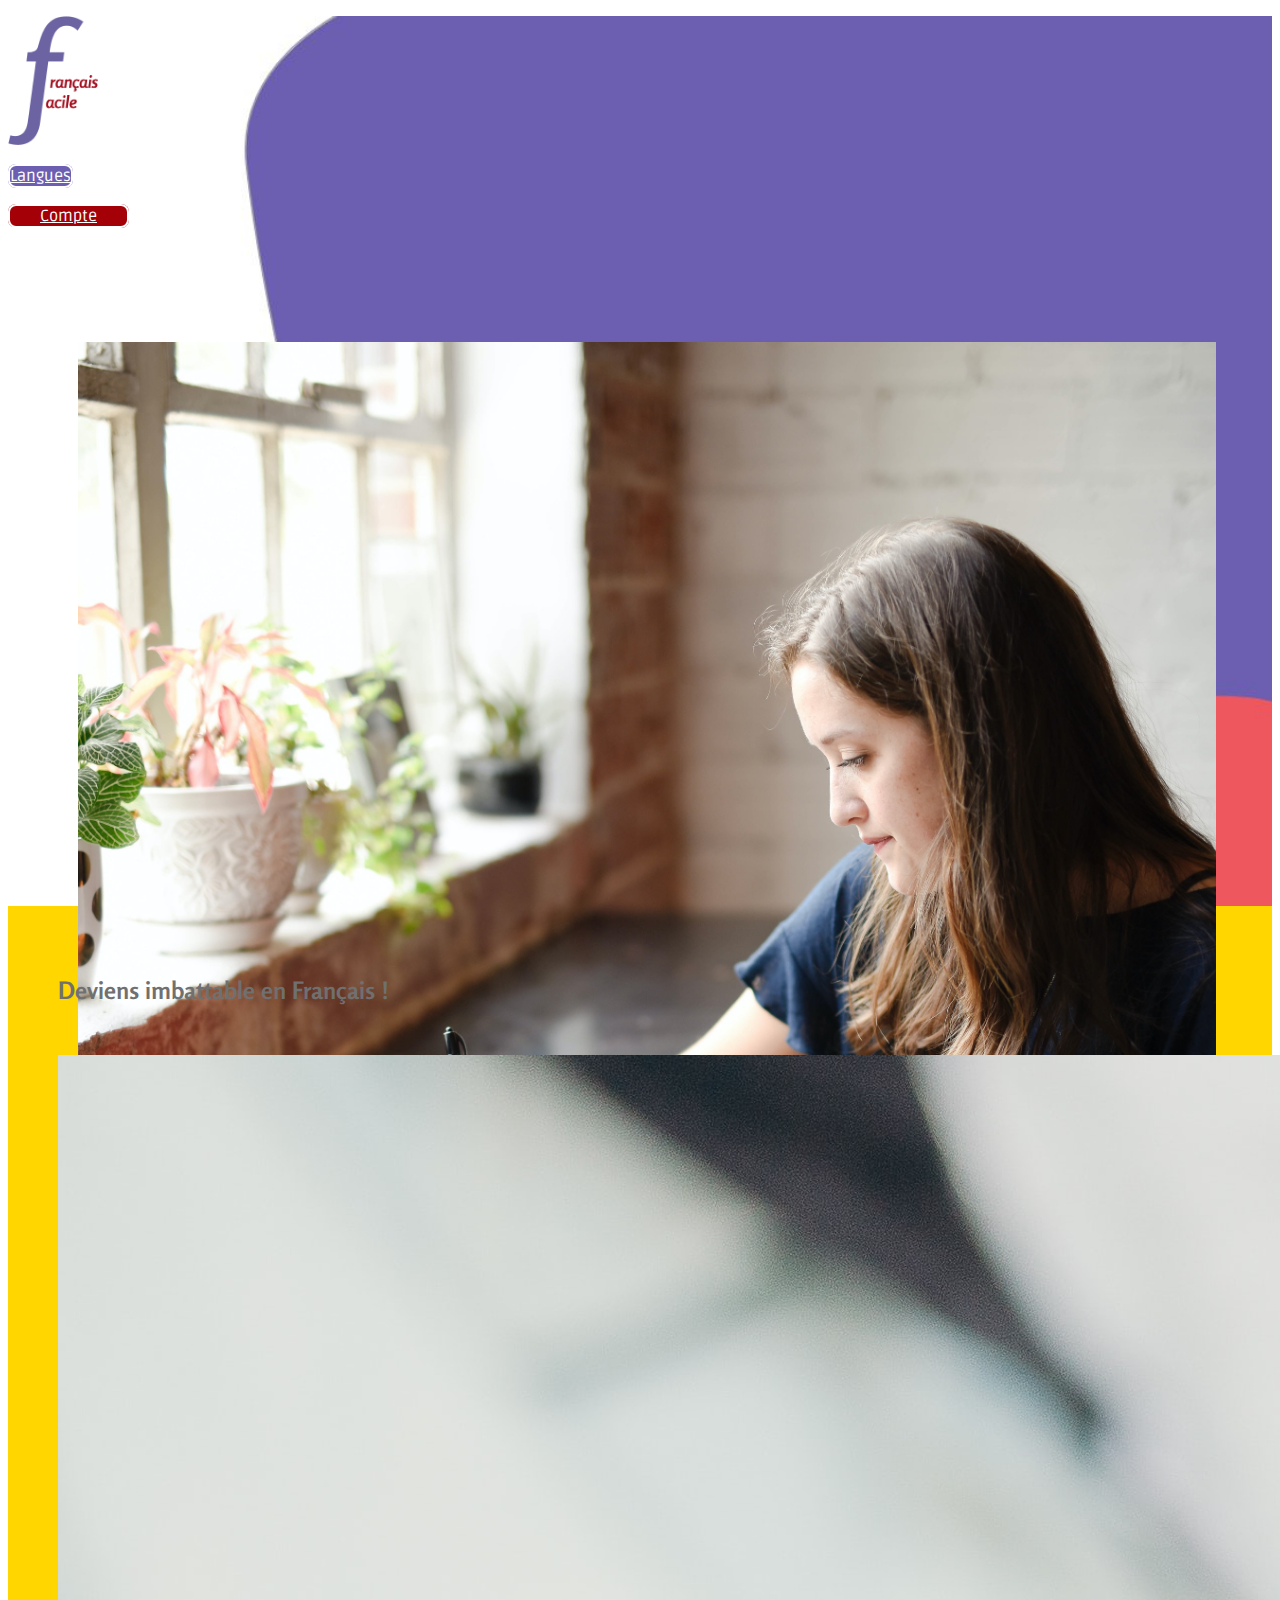
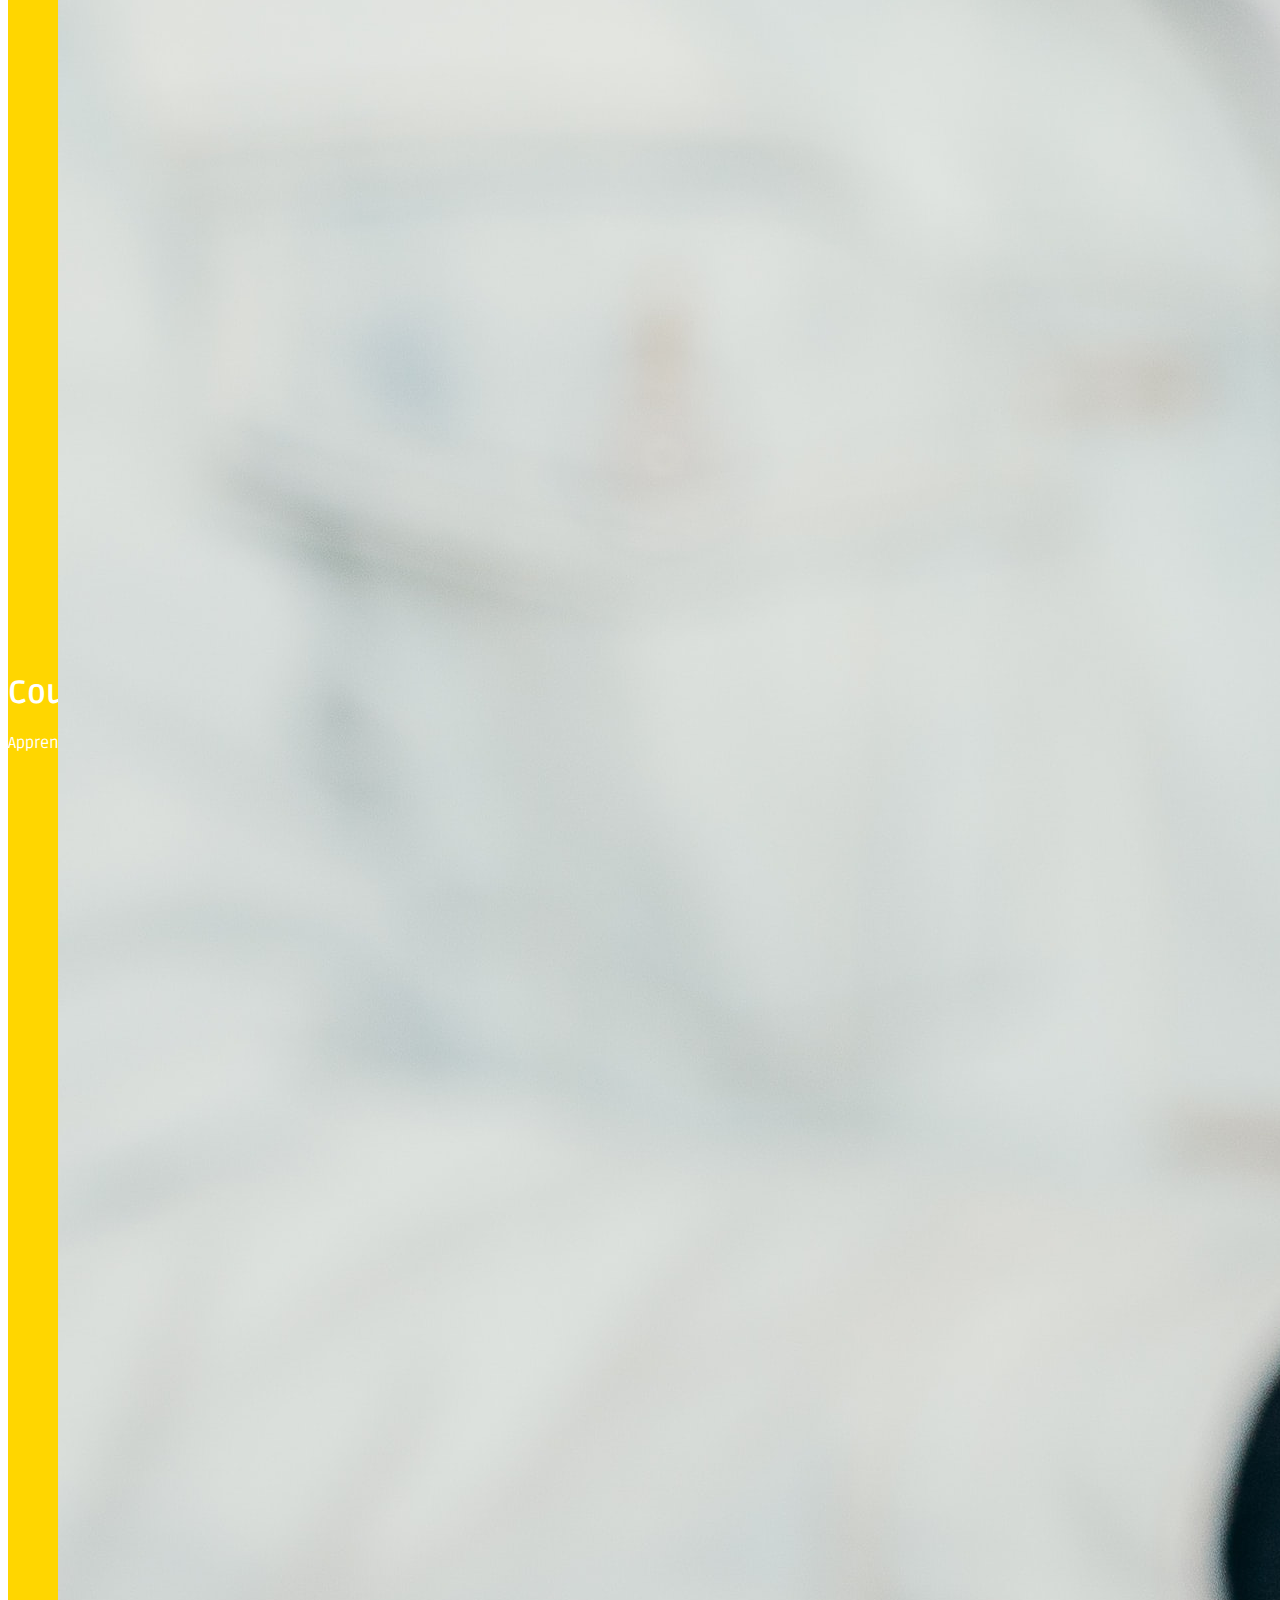
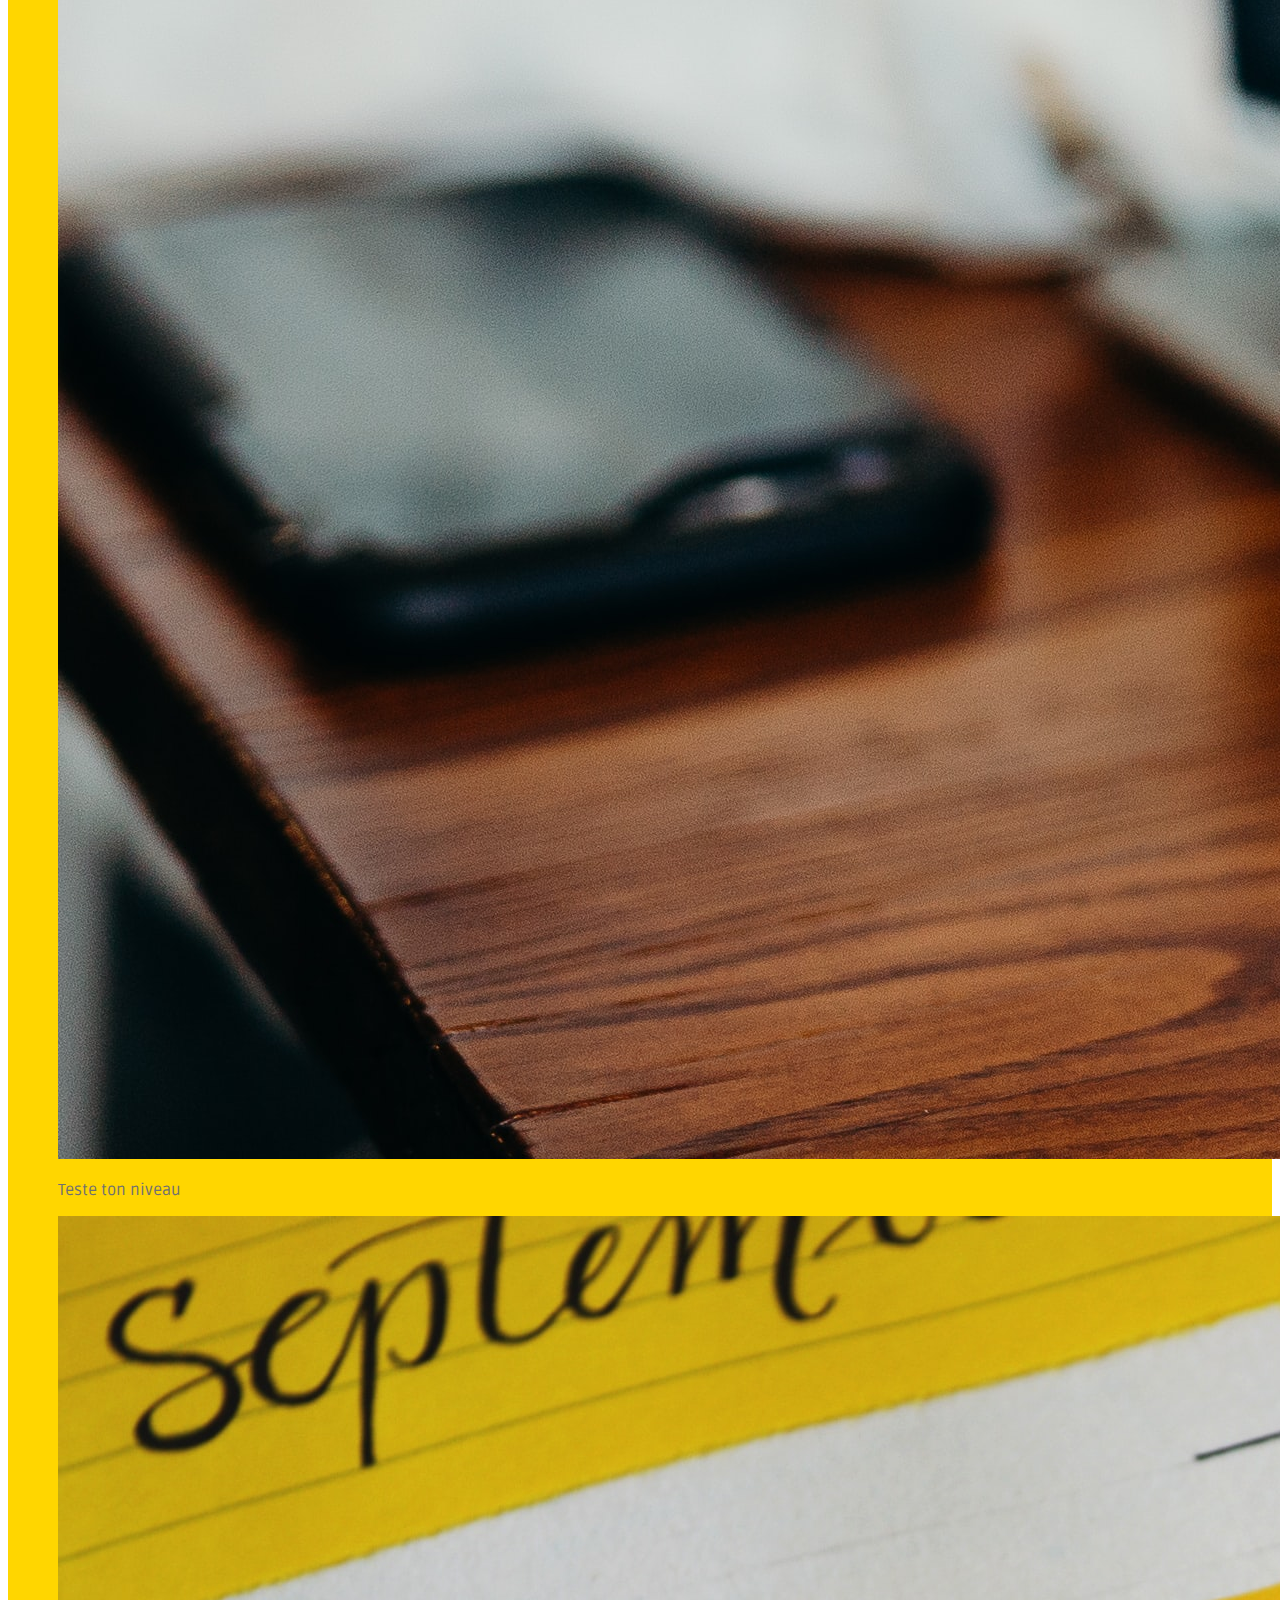
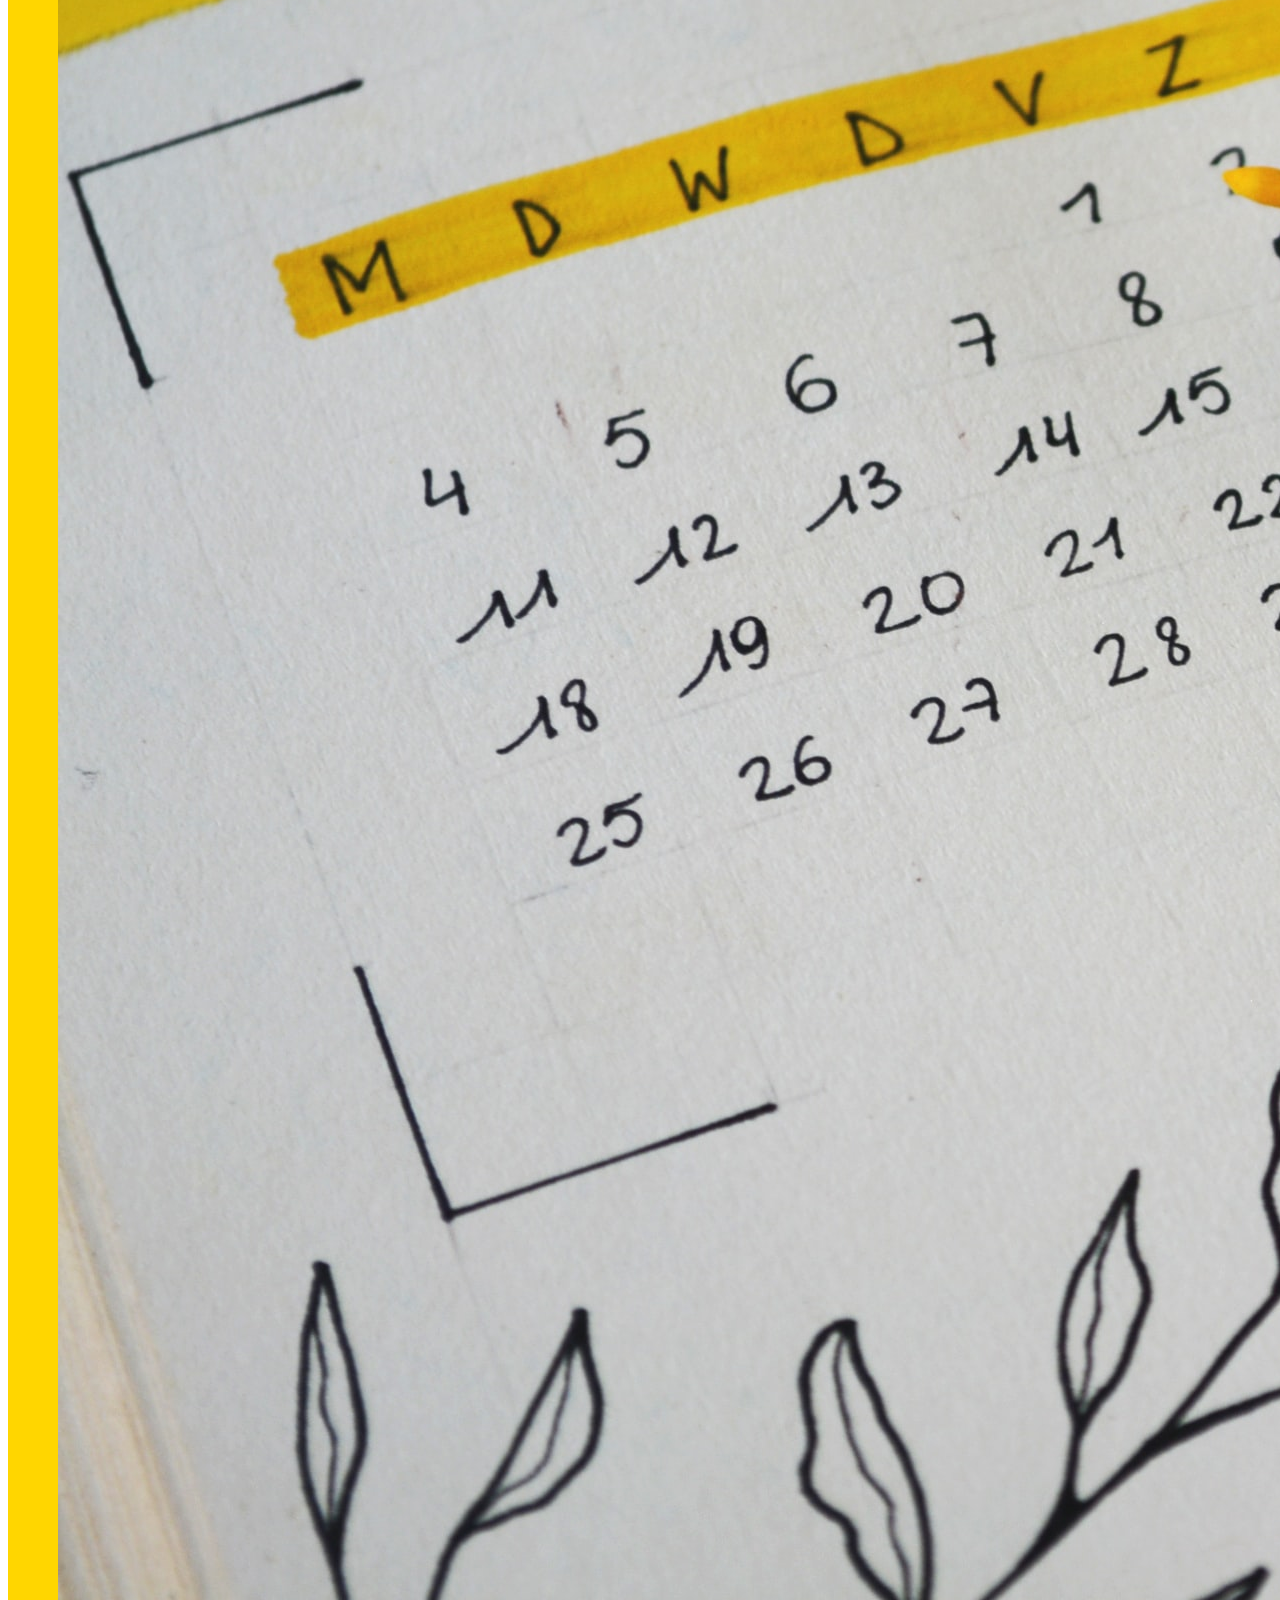
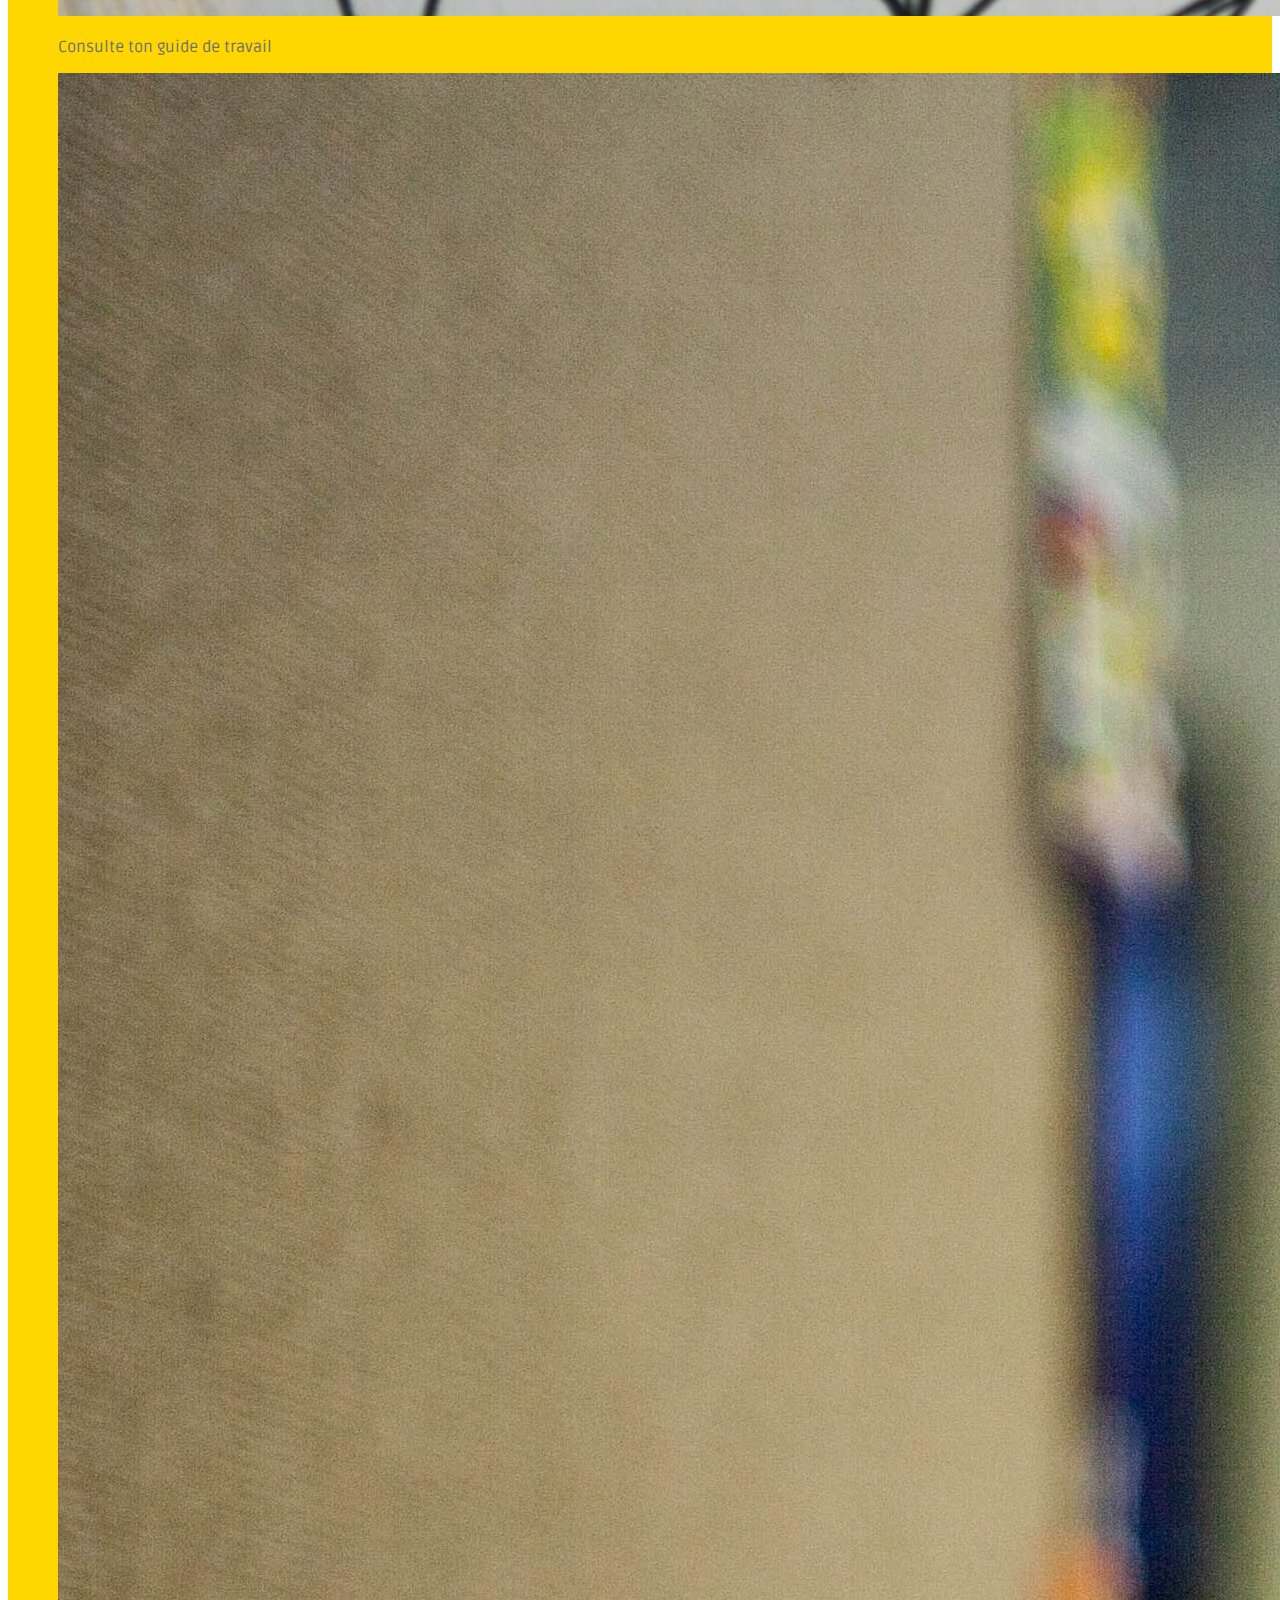
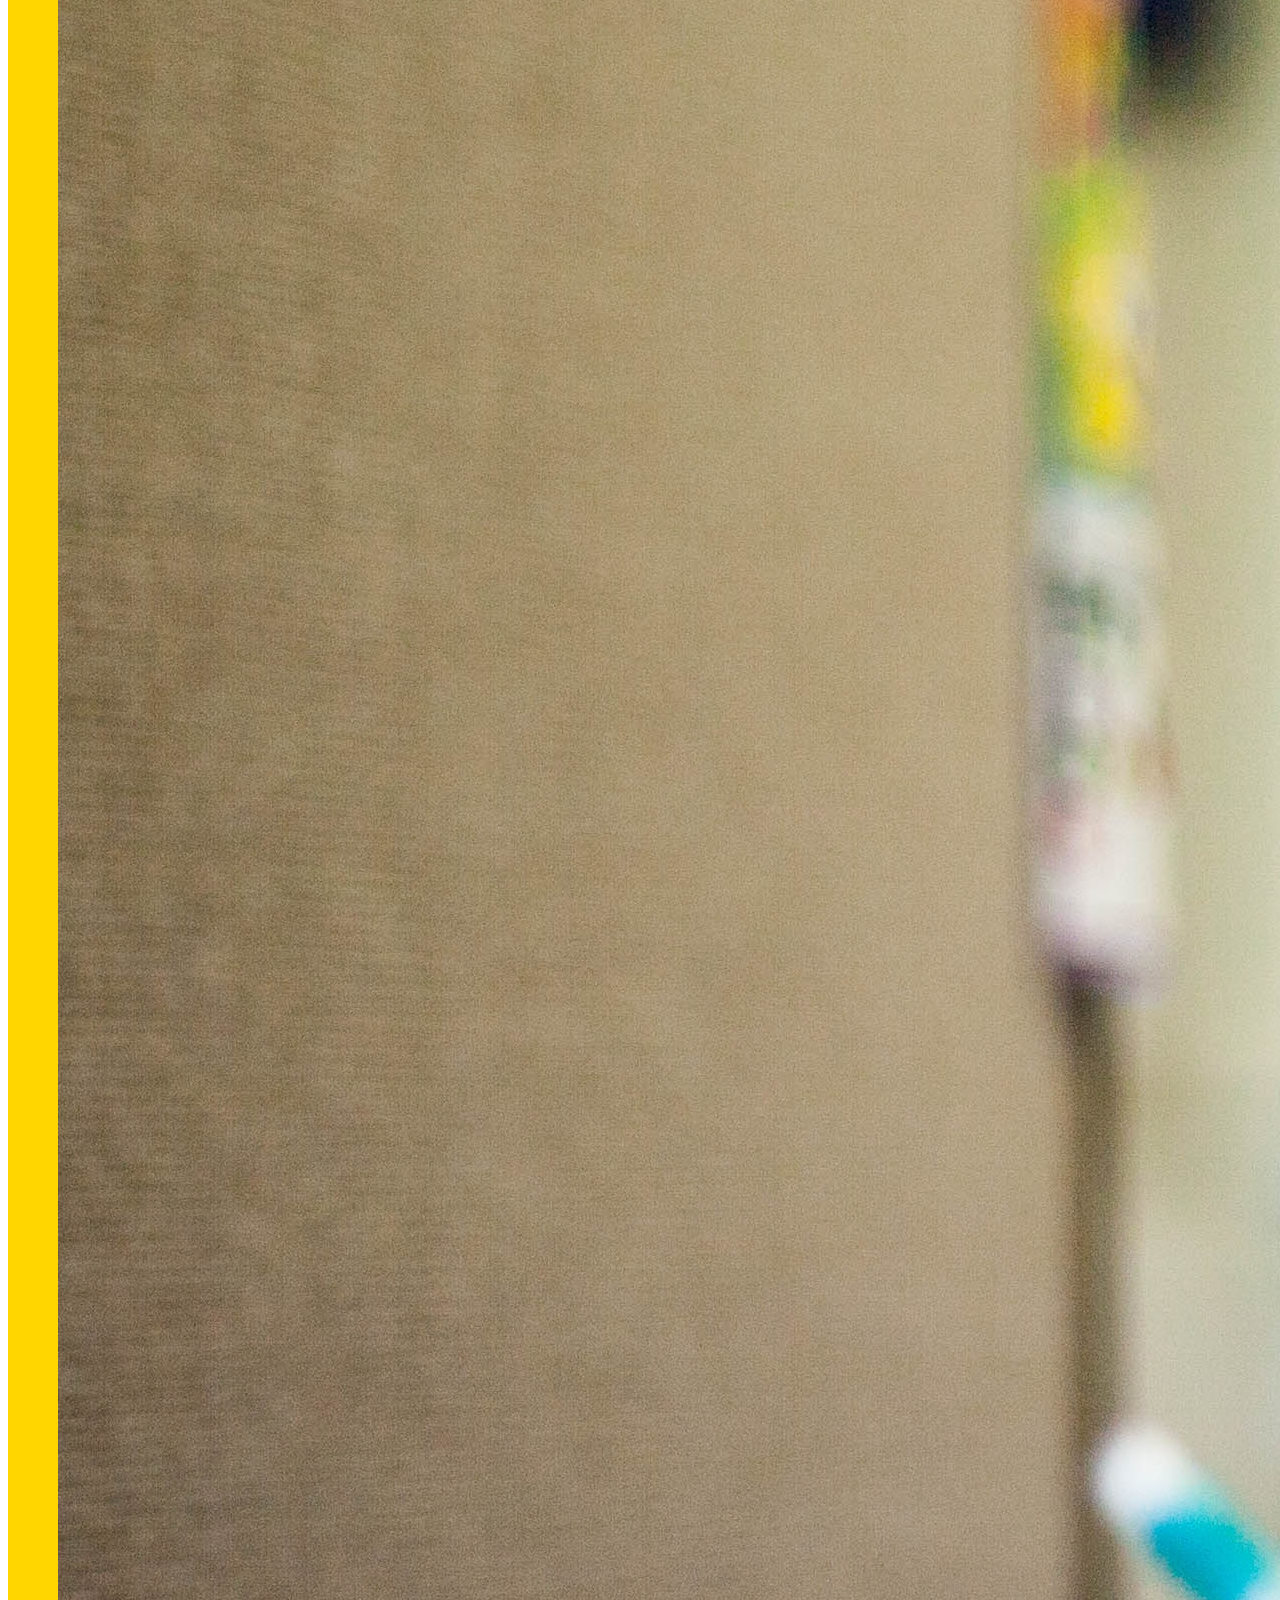
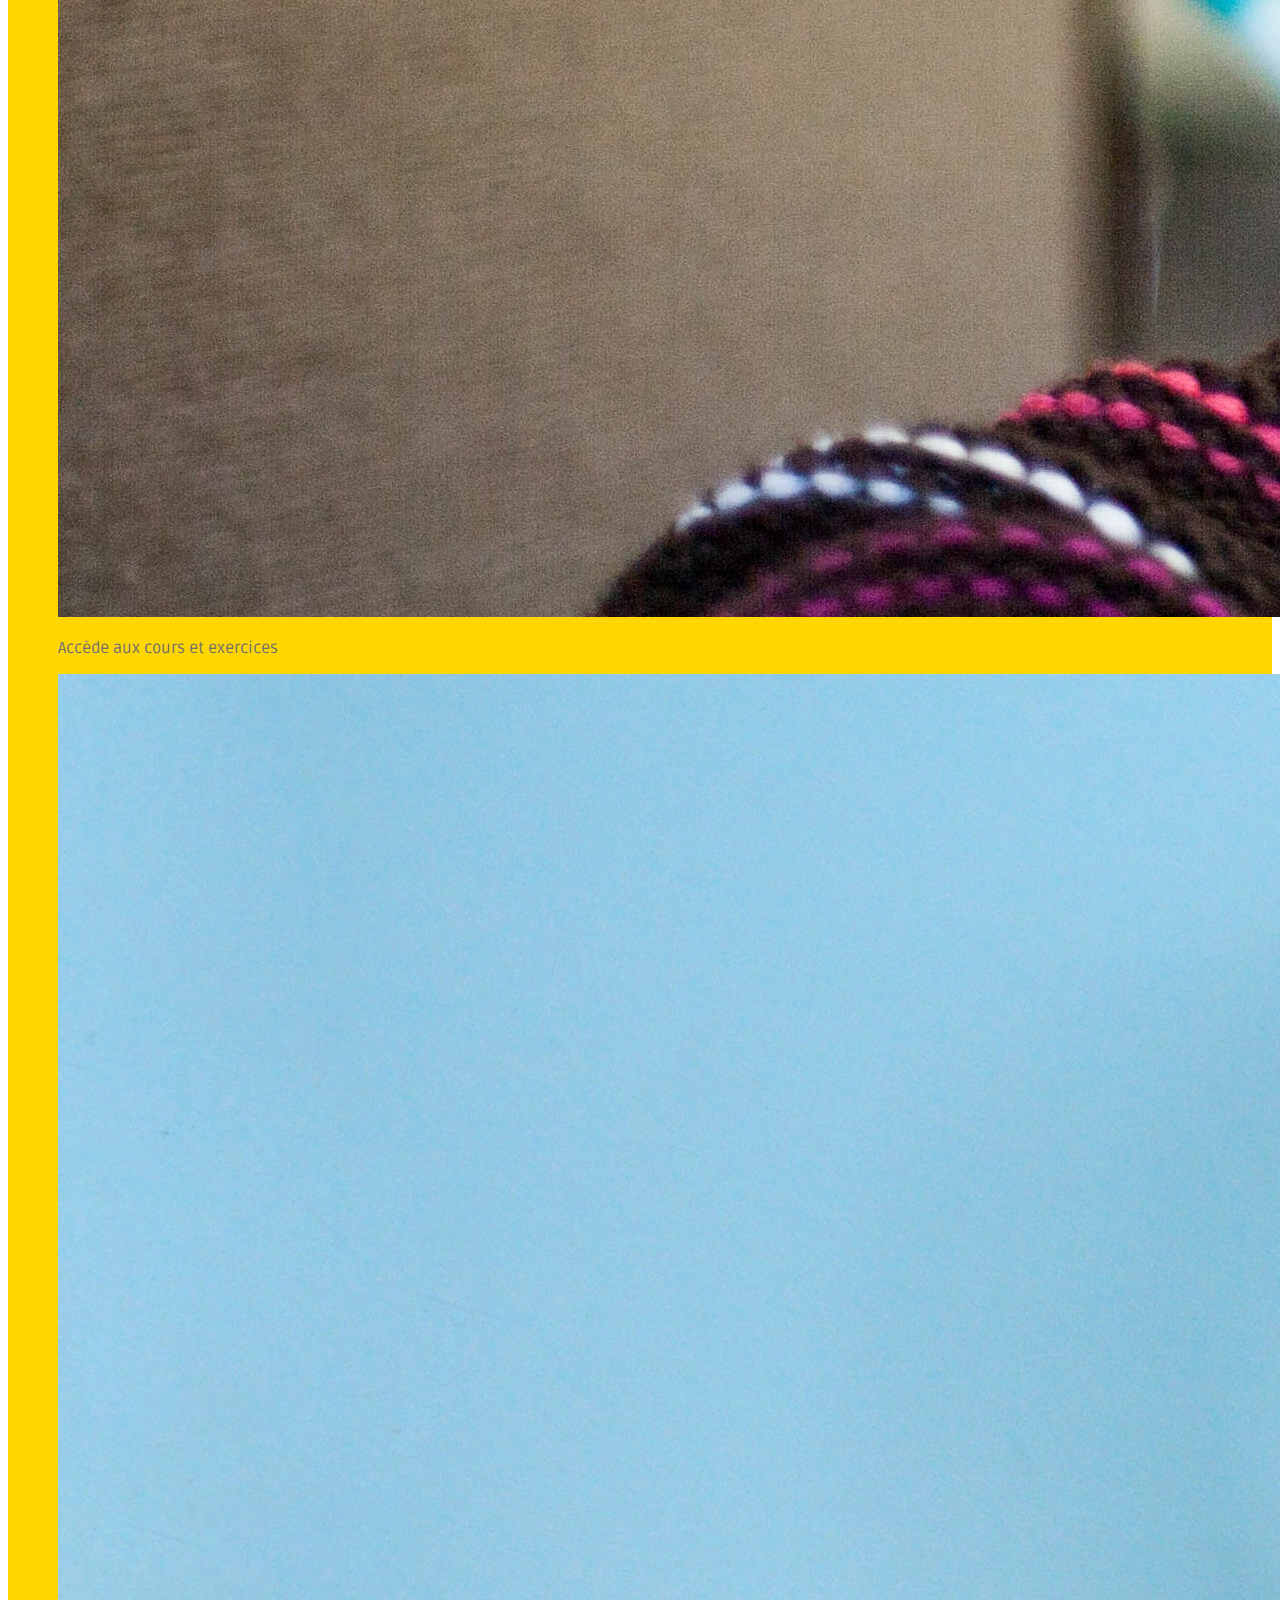
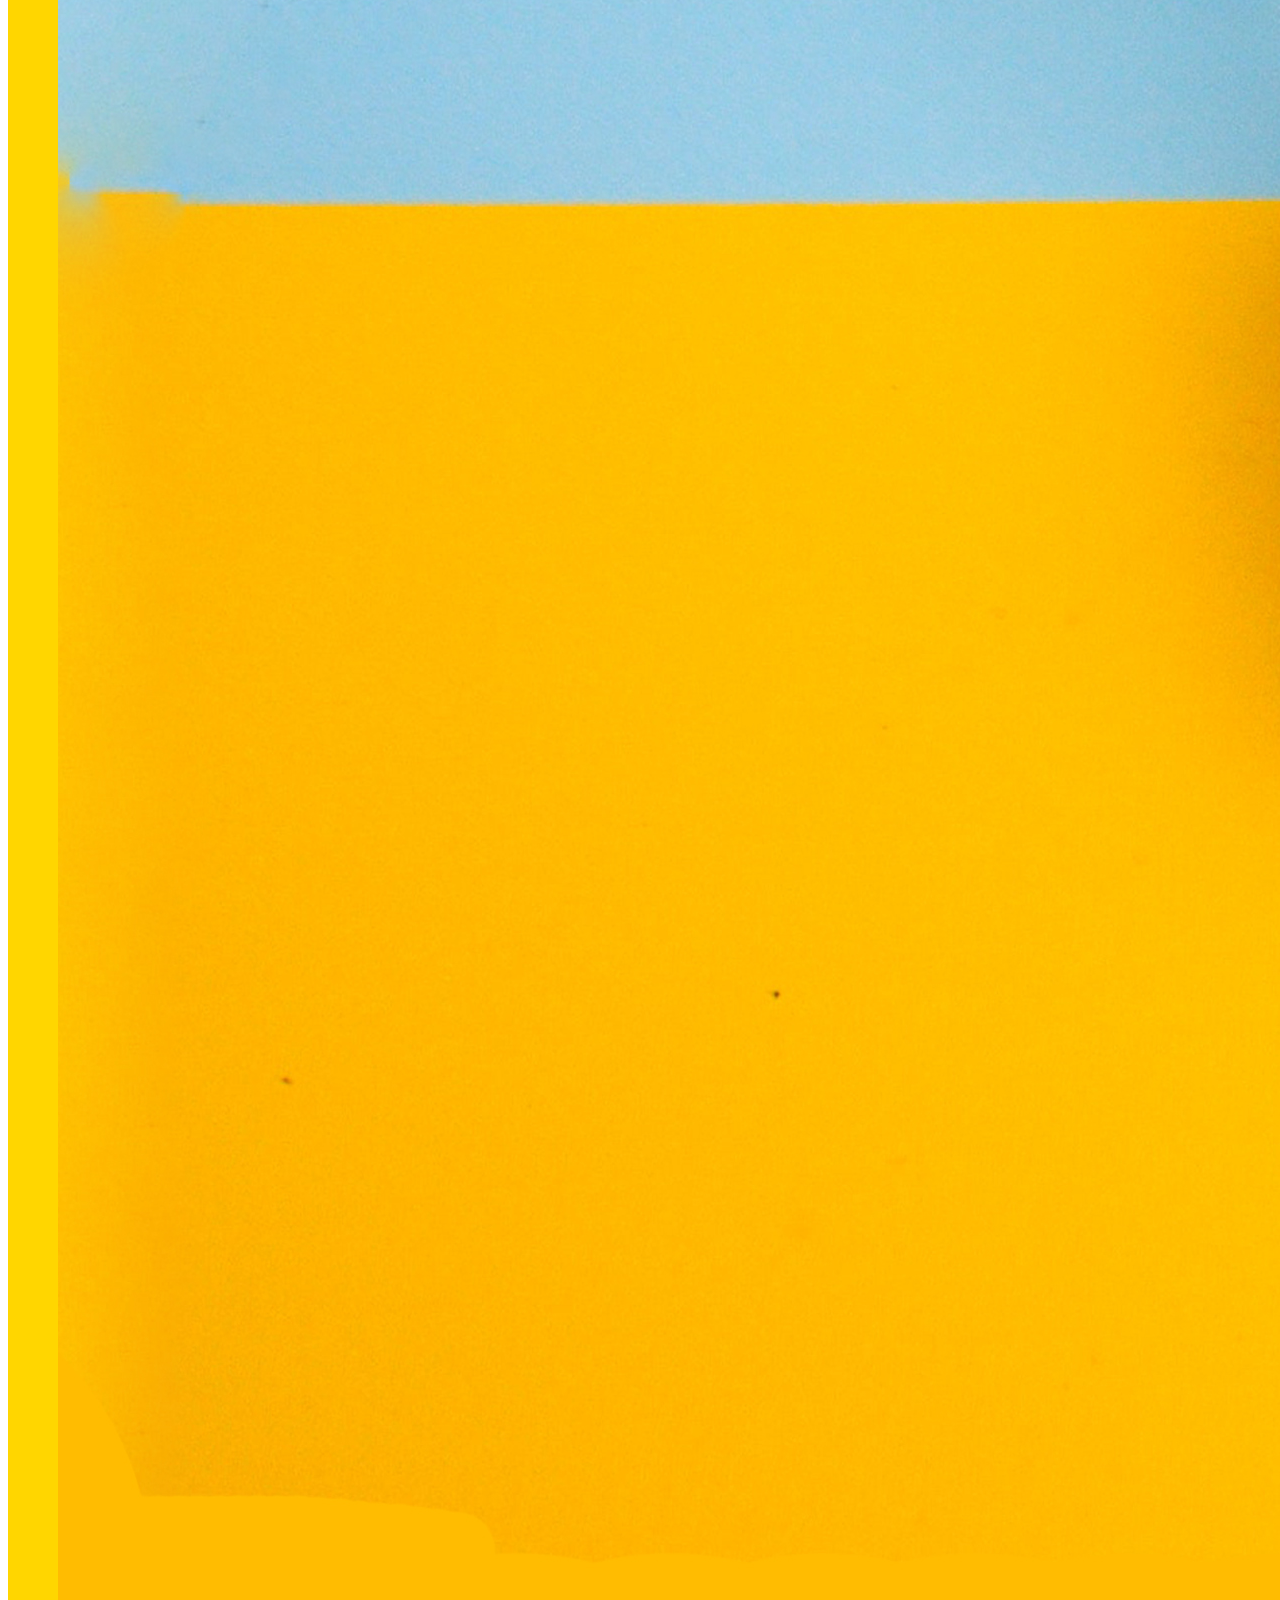
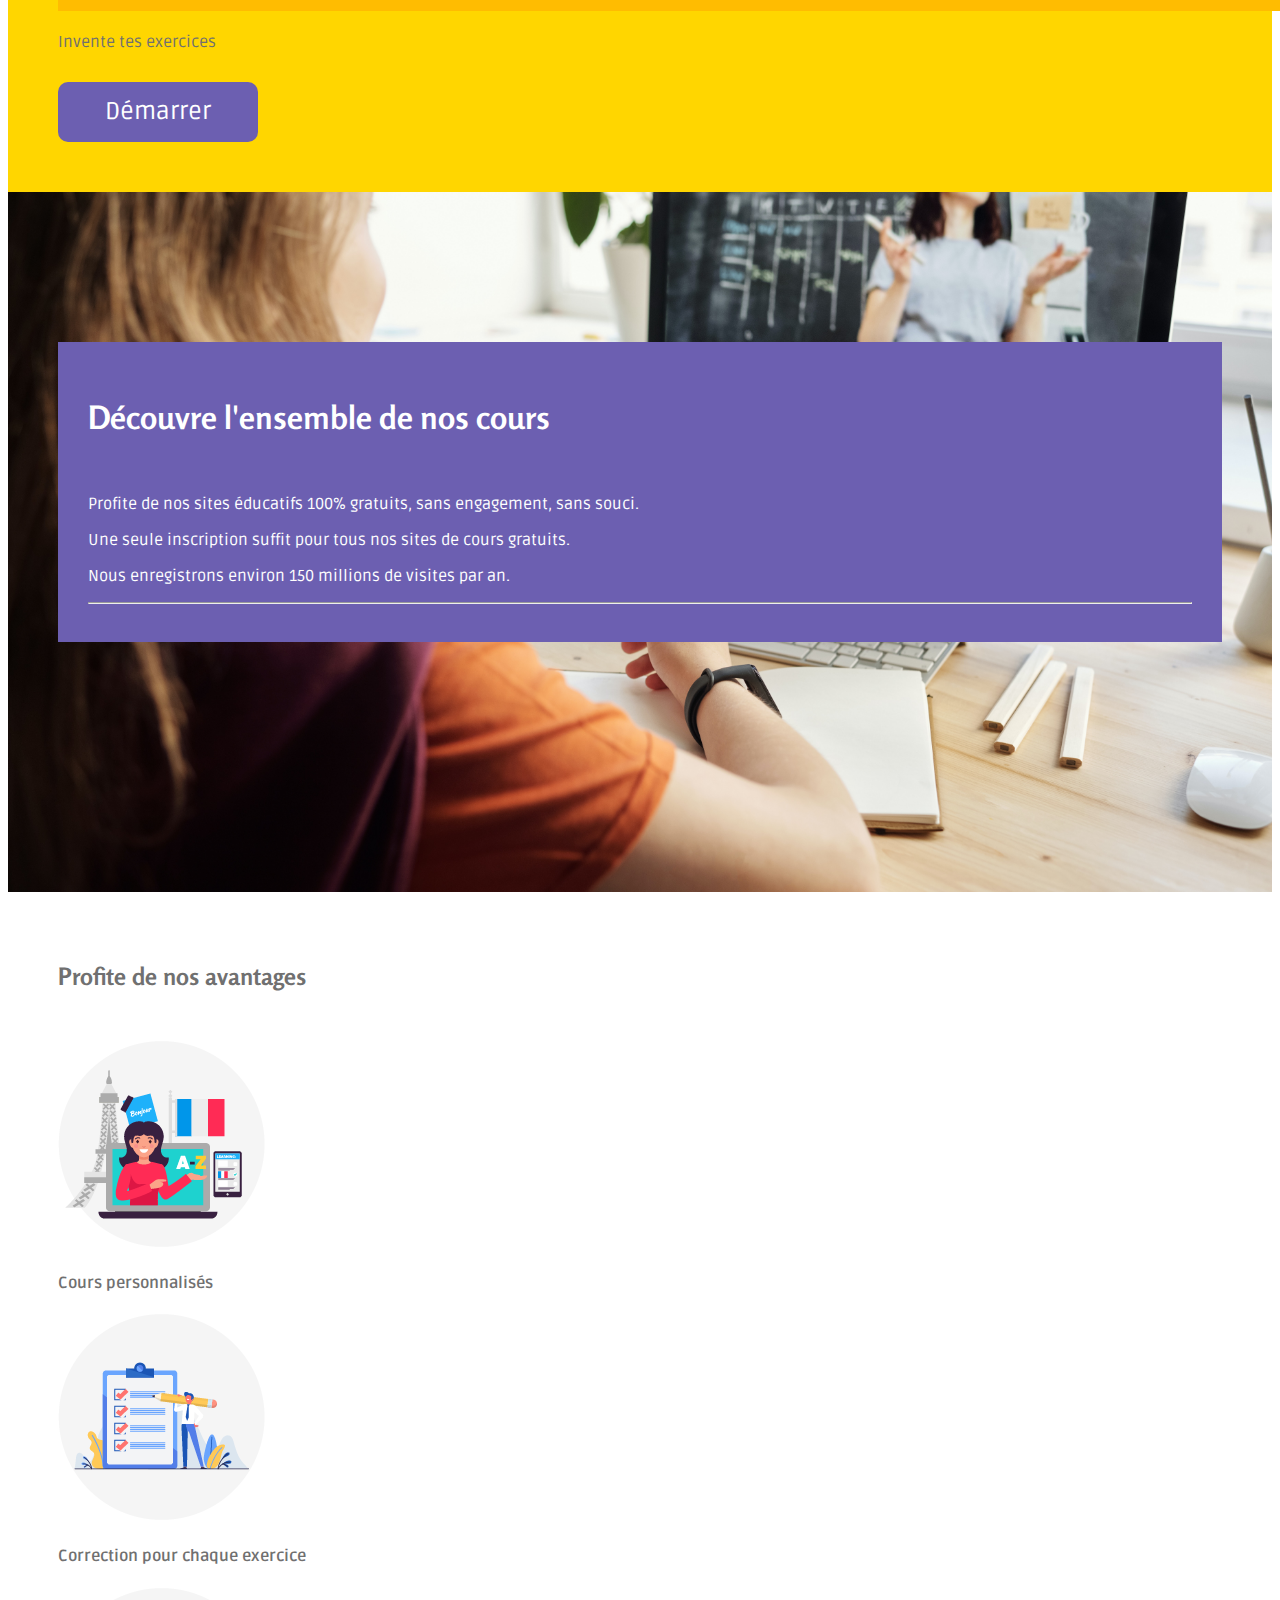
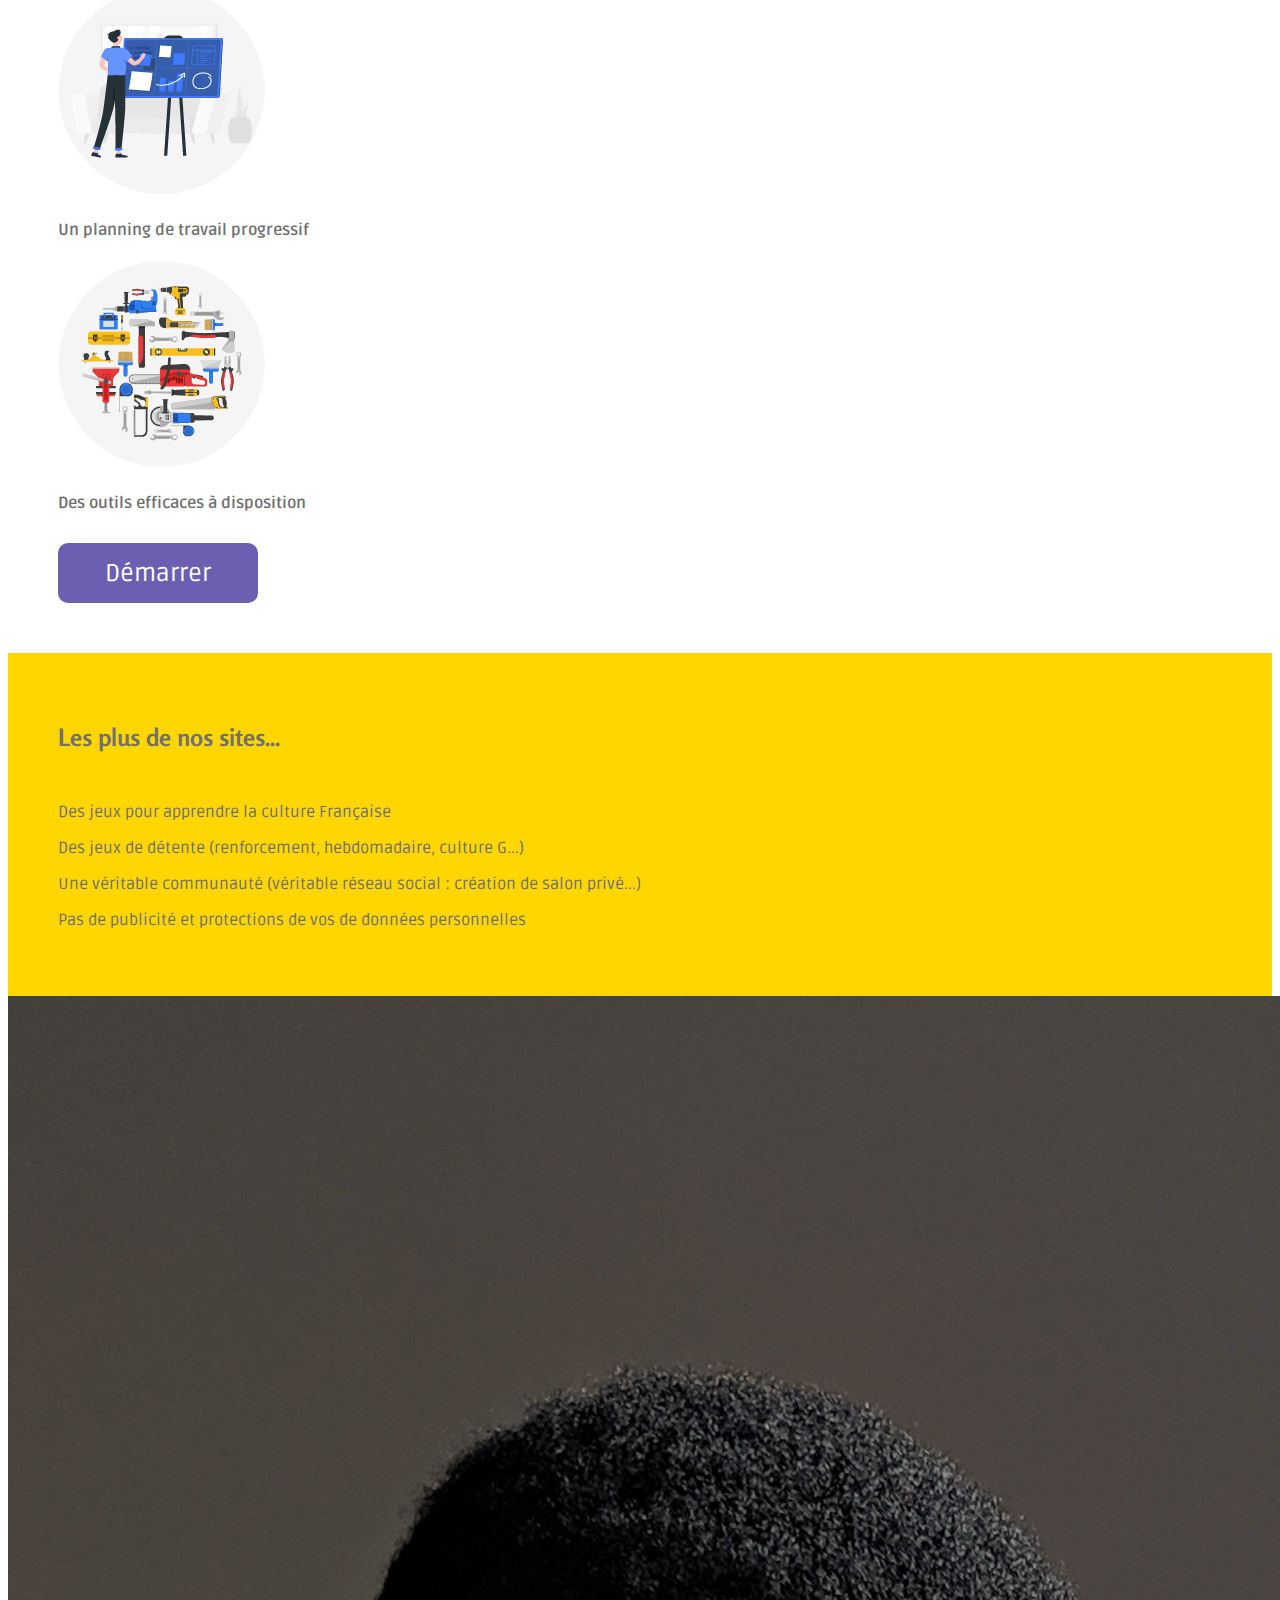
==== commit 160b5ee2: "v15" ====
--- a/index.html
+++ b/index.html
@@ -1,5 +1,5 @@
 <!DOCTYPE html>
-<html lang="en">
+<html lang="fr">
 <head>
     <meta charset="UTF-8">
     <meta name="viewport" content="width=device-width, initial-scale=1.0">
@@ -41,10 +41,10 @@
                             <a class="dropdown-item d-lg-none d-block" href="#">Anglais</a>
                             <a class="dropdown-item d-lg-none d-block" href="#">Italien</a>
                             <div class="dropdown-divider d-lg-none d-block"></div>
-                            <a class="dropdown-item" href="http://127.0.0.1:5500/index.html">Accueil</a>
-                            <a class="dropdown-item" href="http://127.0.0.1:5500/lesTestsDeNiveau.html">Tests</a>
-                            <a class="dropdown-item" href="http://127.0.0.1:5500/leGuideDeTravail.html">Guide</a>
-                            <a class="dropdown-item" href="http://127.0.0.1:5500/lesCours.html">Cours</a>
+                            <a class="dropdown-item" href="index.html">Accueil</a>
+                            <a class="dropdown-item" href="lesTestsDeNiveau.html">Tests</a>
+                            <a class="dropdown-item" href="leGuideDeTravail.html">Guide</a>
+                            <a class="dropdown-item" href="lesCours.html">Cours</a>
                         </div>
                     </li>
                 </ul>
@@ -58,7 +58,7 @@
                     <h1 class="display-4">Cours 100% gratuits</h1>
                     <p class="lead">Apprenez et perfectionnez- vous en français ou une autre langues !</p>
                     <hr class="my-4">
-                    <a href=http://127.0.0.1:5500/lesTestsDeNiveau.html class="gros-bouton test-toi">Test-toi</a>
+                    <a href=lesTestsDeNiveau.html class="gros-bouton test-toi">Teste-toi</a>
                 </div>
             </div>
         </div>
@@ -73,7 +73,7 @@
                     <div class="card">
                         <img src="img/2-TestTonNiveau.jpg" class="card-img-top" alt="image-test-ton-niveau">
                         <div class="card-body text-center">
-                            <p class="card-text">Test ton niveau</p>
+                            <p class="card-text">Teste ton niveau</p>
                         </div>
                     </div>
                 </div>
@@ -103,7 +103,7 @@
                 </div>
             </div>
             <div class="row justify-content-center">
-                <a href="http://127.0.0.1:5500/lesTestsDeNiveau.html" class="gros-bouton demarrer">Démarrer</a>
+                <a href="lesTestsDeNiveau.html" class="gros-bouton demarrer">Démarrer</a>
             </div>
         </div>
         <div class="container-fluid" id="troisieme-section">
@@ -150,7 +150,7 @@
                 </div>
             </div>
             <div class="row justify-content-center">
-                <a href="http://127.0.0.1:5500/lesTestsDeNiveau.html" class="gros-bouton demarrer">Démarrer</a>
+                <a href="lesTestsDeNiveau.html" class="gros-bouton demarrer">Démarrer</a>
             </div>
         </div>
         <div class="container-fluid" id="cinquieme-section"> 
@@ -182,9 +182,9 @@
                         <div class="col-lg-4">
                             <h3>Les indispensables</h3>
                             <ul>
-                                <li><a href="http://127.0.0.1:5500/lesTestsDeNiveau.html">Les tests de niveau</a></li>
-                                <li><a href="http://127.0.0.1:5500/leGuideDeTravail.html">Le guide de travail</a></li>
-                                <li><a href="http://127.0.0.1:5500/lesCours.html">Les cours</a></li>
+                                <li><a href="lesTestsDeNiveau.html">Les tests de niveau</a></li>
+                                <li><a href="leGuideDeTravail.html">Le guide de travail</a></li>
+                                <li><a href="lesCours.html">Les cours</a></li>
                                 <li>Les meilleures fiches</li>
                                 <li>Tous les outils</li>
                                 <li>Créez des exercices</li>
